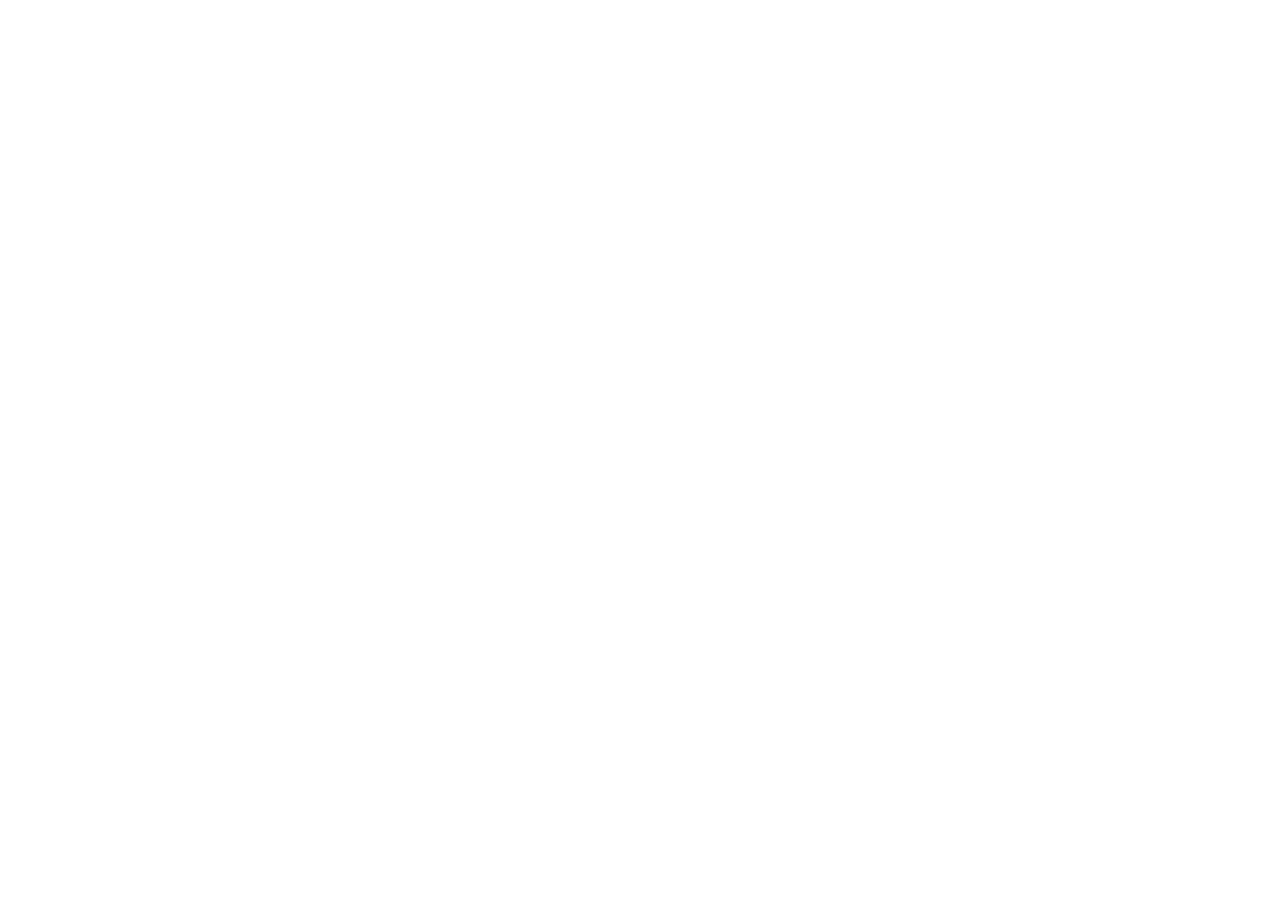
==== main.html @ a2ac189d "first commit" ====
<!DOCTYPE html PUBLIC "-//W3C//DTD XHTML 1.0 Transitional//EN" "http://www.w3.org/TR/xhtml1/DTD/xhtml1-transitional.dtd">
<html xmlns="http://www.w3.org/1999/xhtml">
<head>
<meta http-equiv="Content-Type" content="text/html; charset=UTF-8" />
<title>DDS Menu</title>
</head>

<body>
</body>

<script>

$(document).ready(function(){
    var obj=GetRequest();
    alert(obj.date+"--"+obj.meal+"--"+obj.location);
});

function getUrlParamValue(name) {
    var reg = new RegExp("(^|&)" + name + "=([^&]*)(&|$)", "i");
    var r = window.location.search.substr(1).match(reg);
    if (r != null) return decodeURIComponent(r[2]);
    return null;
}

function GetRequest() {
   var url = location.search;
   alert(url);
   var theRequest = new Object();
   if (url.indexOf("?") != -1) {
      var str = url.substr(1);
      strs = str.split("&");
      for(var i = 0; i < strs.length; i ++) {
         theRequest[strs[i].split("=")[0]]=decodeURIComponent((strs[i].split("=")[1]));
      }
   }
   return theRequest;
}
</script>
</html>
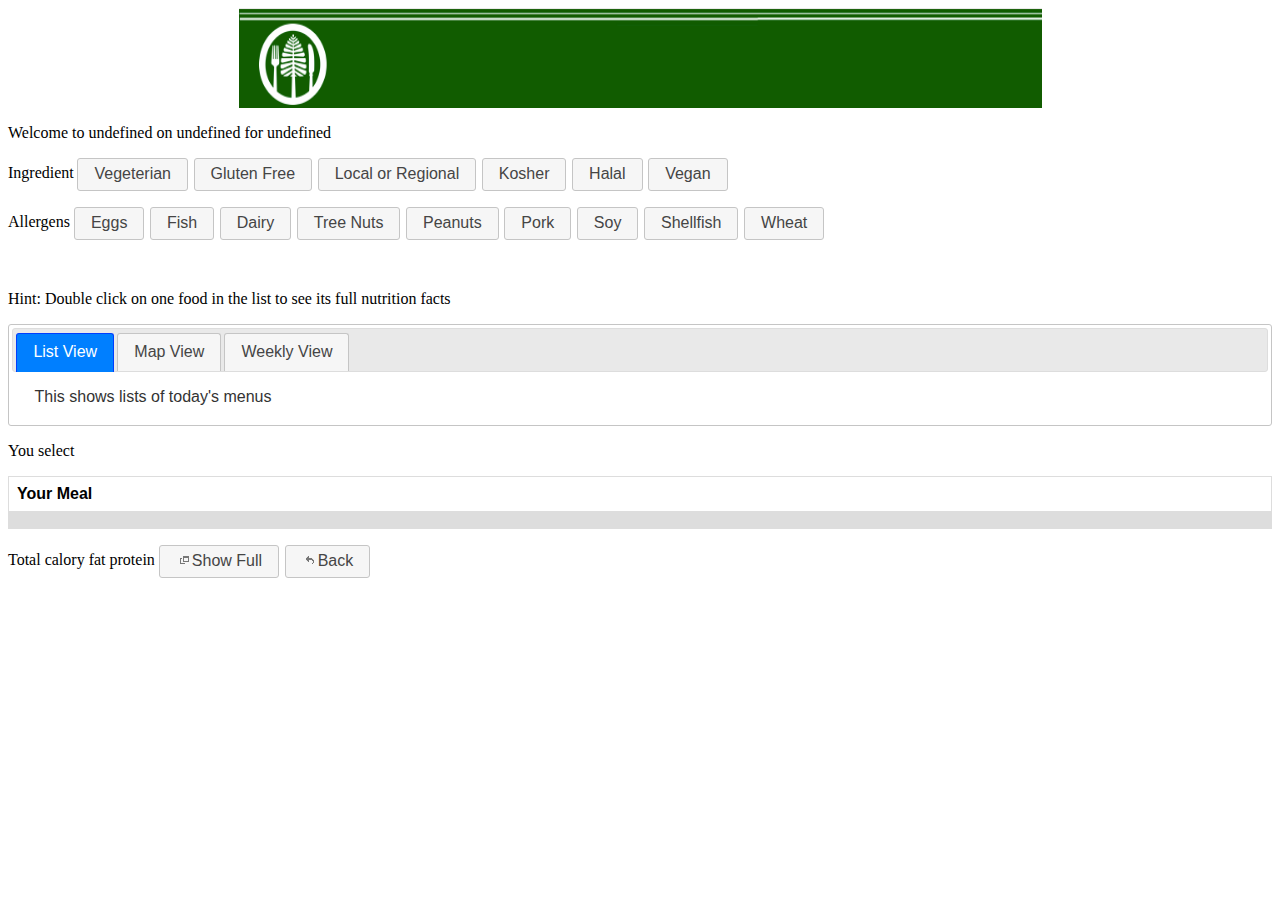
==== commit 9cd67e94: "Fix redirect bug, add tab view/table/buttons" ====
--- a/main.html
+++ b/main.html
@@ -3,17 +3,167 @@
 <head>
 <meta http-equiv="Content-Type" content="text/html; charset=UTF-8" />
 <title>DDS Menu</title>
+<style>
+table {
+    font-family: arial, sans-serif;
+    border-collapse: collapse;
+    width: 100%;
+}
+
+td, th {
+    border: 1px solid #dddddd;
+    text-align: left;
+    padding: 8px;
+}
+
+tr:nth-child(even) {
+    background-color: #dddddd;
+}
+</style>
 </head>
 
 <body>
+<div class="header">
+    <div align="center"><a href="#"><img src="header.png" alt="Insert Logo Here" name="Insert_logo" width="803" height="100" id="Insert_logo" style="background-color: #009900; display: block;"><a href="#"></a>
+      <!-- end .header -->
+    </div>
+</div>
+<p>
+  <label id="location">Welcome to </label>
+  <label id="date&meal"></label>
+</p>
+<p>
+<label>Ingredient</label>
+<label for="VegeterianButton">Vegeterian</label>
+<input type="checkbox" id="VegeterianButton" />
+<label for="GlutenFreeButton">Gluten Free</label>
+<input type="checkbox" id="GlutenFreeButton" />
+<label for="LocalButton">Local or Regional</label>
+<input type="checkbox" id="LocalButton" />
+<label for="KosherButton">Kosher</label>
+<input type="checkbox" id="KosherButton"/>
+<label for="HalalButton">Halal</label>
+<input type="checkbox" id="HalalButton" />
+<label for="VeganButton">Vegan</label>
+<input type="checkbox" id="VeganButton" />
+</p>
+<p>
+<label>Allergens</label>
+<label for="EggButton">Eggs</label>
+<input type="checkbox" id="EggButton" />
+<label for="FishButton">Fish</label>
+<input type="checkbox" id="FishButton" />
+<label for="DairyButton">Dairy</label>
+<input type="checkbox" id="DairyButton" />
+<label for="TreeNutsButton">Tree Nuts</label>
+<input type="checkbox" id="TreeNutsButton" />
+<label for="PeanutsButton">Peanuts</label>
+<input type="checkbox" id="PeanutsButton" />
+<label for="PorkButton">Pork</label>
+<input type="checkbox" id="PorkButton" />
+<label for="SoyButton">Soy</label>
+<input type="checkbox" id="SoyButton" />
+<label for="ShellfishButton">Shellfish</label>
+<input type="checkbox" id="ShellfishButton" />
+<label for="WheatButton">Wheat</label>
+<input type="checkbox" id="WheatButton" />
+</p>
+<br />
+<p>
+Hint: Double click on one food in the list to see its full nutrition facts
+</p>
+<div id="tabs">
+	<ul>
+		<li><a href="#tabs-1">List View</a></li>
+		<li><a href="#tabs-2">Map View</a></li>
+		<li><a href="#tabs-3">Weekly View</a></li>
+	</ul>
+	<div id="tabs-1">This shows lists of today's menus</div>
+	<div id="tabs-2">This shows the layout and menus of the Cafe</div>
+	<div id="tabs-3">This shows the week's menus</div>
+</div>
+<p>
+<label id="selection">You select </label>
+</p>
+<table>
+  <tr>
+    <th>Your Meal</th>
+  </tr>
+  <tr>
+    <td> </td>
+  </tr>
+</table>
+<p>
+<label id="meal">Total calory    fat    protein</label>
+<!--button id="showfull">Show Full</button-->
+<button id="showfull" class="ui-button ui-corner-all ui-widget">
+	<span class="ui-icon ui-icon-newwin"></span>Show Full
+</button>
+<button id="back" class="ui-button ui-corner-all ui-widget">
+	<span class="ui-icon ui-icon-arrowreturnthick-1-w"></span>Back
+</button>
+</p>
+<div id="fullnutrition" title="Nutrition Facts">
+	<!--p>Full nutrition facts table of the meal</p-->
+    <table>
+      <tr>
+        <th>Nutrition</th>
+        <th>Total Amount</th>
+      </tr>
+      <tr>
+        <td>Calory</td>
+        <td>0</td>
+      </tr>
+      <tr>
+        <td>Protein</td>
+        <td>0</td>
+      </tr>
+      <tr>
+        <td>Fat</td>
+        <td>0</td>
+      </tr>
+      <tr>
+        <td>Sodium</td>
+        <td>0</td>
+      </tr>
+      <tr>
+        <td>Cholesterol</td>
+        <td>0</td>
+      </tr>
+      <tr>
+        <td>Calcium</td>
+        <td>0</td>
+      </tr>
+</div>
 </body>
-
+<link href="jquery-ui.css" rel="stylesheet">
+<script src="external/jquery/jquery.js"></script>
+<script src="jquery-ui.js"></script>
 <script>
 
 $(document).ready(function(){
     var obj=GetRequest();
-    alert(obj.date+"--"+obj.meal+"--"+obj.location);
-});
+    //alert(obj.date+"--"+obj.meal+"--"+obj.location);
+	$("#location").append(obj.location + " on " + obj.date + " for " + obj.meal);
+});
+
+$("#VegeterianButton").button()
+$("#GlutenFreeButton").button()
+$("#LocalButton").button()
+$("#KosherButton").button()
+$("#HalalButton").button()
+$("#VeganButton").button()
+$("#EggButton").button()
+$("#FishButton").button()
+$("#DairyButton").button()
+$("#TreeNutsButton").button()
+$("#PeanutsButton").button()
+$("#PorkButton").button()
+$("#SoyButton").button()
+$("#ShellfishButton").button()
+$("#WheatButton").button()
+
+$( "#tabs" ).tabs();
 
 function getUrlParamValue(name) {
     var reg = new RegExp("(^|&)" + name + "=([^&]*)(&|$)", "i");
@@ -24,7 +174,7 @@
 
 function GetRequest() {
    var url = location.search;
-   alert(url);
+   //alert(url);
    var theRequest = new Object();
    if (url.indexOf("?") != -1) {
       var str = url.substr(1);
@@ -35,5 +185,34 @@
    }
    return theRequest;
 }
+
+$(function () {
+	var collection = $(".flag");
+	$.each(collection, function () {
+		$(this).addClass("start");
+	});
+});
+
+function dj(dom) {
+	var collection = $(".flag");
+	$.each(collection, function () {
+		$(this).removeClass("end");
+		$(this).addClass("start");
+	});
+	$(dom).removeClass("start");
+	$(dom).addClass("end");
+}
+
+$( "#fullnutrition" ).dialog({
+  autoOpen: false,
+  width: 300
+});
+$( "#showfull" ).click(function( event ) {
+  $( "#fullnutrition" ).dialog( "open" );
+  event.preventDefault();
+});
+$("#back").click(function(){
+	  window.location.href="index.html";
+  });
 </script>
 </html>
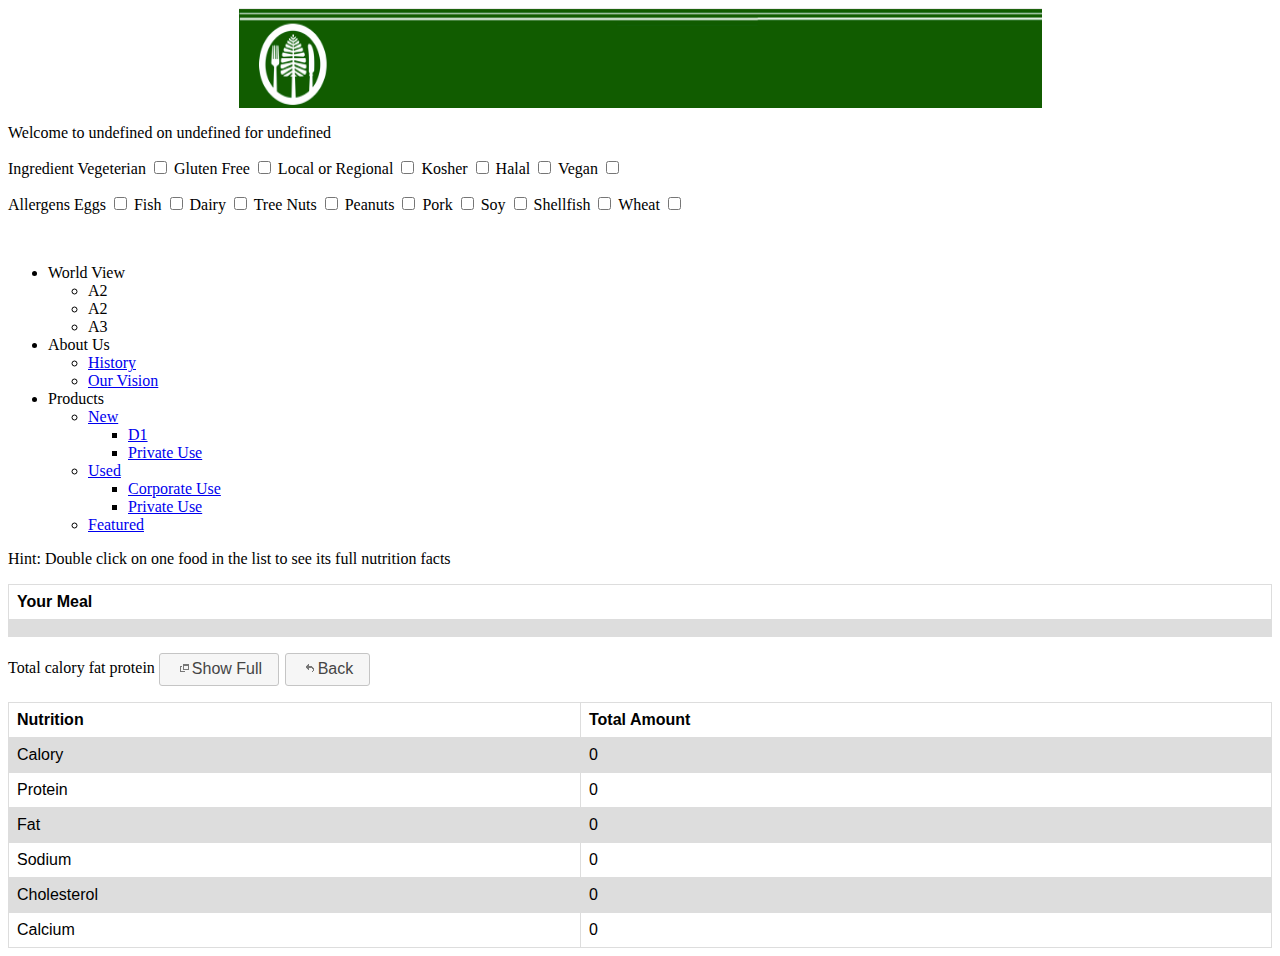
==== commit b9b89424: "SDK 2" ====
--- a/main.html
+++ b/main.html
@@ -3,6 +3,7 @@
 <head>
 <meta http-equiv="Content-Type" content="text/html; charset=UTF-8" />
 <title>DDS Menu</title>
+<!-- style for the meal table -->
 <style>
 table {
     font-family: arial, sans-serif;
@@ -28,10 +29,14 @@
       <!-- end .header -->
     </div>
 </div>
+
+<!-- title with the dining hall name, date and meal time-->
 <p>
   <label id="location">Welcome to </label>
   <label id="date&meal"></label>
 </p>
+
+<!--the tag buttons to toggle on/off-->
 <p>
 <label>Ingredient</label>
 <label for="VegeterianButton">Vegeterian</label>
@@ -69,22 +74,56 @@
 <input type="checkbox" id="WheatButton" />
 </p>
 <br />
+
+
+		<div id='jqxWidget'>
+            <div id='jqxMenu'>
+                <ul>
+                    <li id="World View">World View
+                        <ul>
+                            <li>
+                            	<div data-tooltip="This is A1">A2</div>
+                            </li>
+                            <li>
+                              	<div data-tooltip="This is A2">A2</div>
+                            </li>
+                            <li>
+                              	<div data-tooltip="This is A3">A3</div>
+                            </li>
+                          </ul>
+                        </li>
+                    <li>About Us
+                        <ul>
+                            <li><a href="#">History</a></li>
+                            <li><a href="#">Our Vision</a></li>
+                        </ul>
+                    </li>
+                    <li>Products
+                        <ul>
+                            <li><a href="#">New</a>
+                                <ul>
+                                    <li><a href="#">D1</a></li>
+                                    <li><a href="#">Private Use</a></li>
+                                </ul>
+                            </li>
+                            <li><a href="#">Used</a>
+                                <ul>
+                                    <li><a href="#">Corporate Use</a></li>
+                                    <li><a href="#">Private Use</a></li>
+                                </ul>
+                            </li>
+                            <li><a href="#">Featured</a></li>
+                         </ul>
+                    </li>
+                </ul>
+            </div>
+        </div>
+
+
 <p>
 Hint: Double click on one food in the list to see its full nutrition facts
 </p>
-<div id="tabs">
-	<ul>
-		<li><a href="#tabs-1">List View</a></li>
-		<li><a href="#tabs-2">Map View</a></li>
-		<li><a href="#tabs-3">Weekly View</a></li>
-	</ul>
-	<div id="tabs-1">This shows lists of today's menus</div>
-	<div id="tabs-2">This shows the layout and menus of the Cafe</div>
-	<div id="tabs-3">This shows the week's menus</div>
-</div>
-<p>
-<label id="selection">You select </label>
-</p>
+
 <table>
   <tr>
     <th>Your Meal</th>
@@ -103,6 +142,7 @@
 	<span class="ui-icon ui-icon-arrowreturnthick-1-w"></span>Back
 </button>
 </p>
+
 <div id="fullnutrition" title="Nutrition Facts">
 	<!--p>Full nutrition facts table of the meal</p-->
     <table>
@@ -136,17 +176,27 @@
       </tr>
 </div>
 </body>
+
 <link href="jquery-ui.css" rel="stylesheet">
-<script src="external/jquery/jquery.js"></script>
+<link rel="stylesheet" href="jqx/jqx.base.css" type="text/css" />
+<!--script type="text/javascript" src="jquery-1.11.1.min.js"></script-->
+<script type="text/javascript" src="jqx/jqxcore.js"></script>
+<script type="text/javascript" src="jqx/jqxmenu.js"></script>
+<script type="text/javascript" src="jqx/jqxtooltip.js"></script>
+<script type="text/javascript" src="jqx/jqxcheckbox.js"></script>
+<script type="text/javascript" src="jqx/jqxlistbox.js"></script>
+<!--script src="external/jquery/jquery.js"></script-->
 <script src="jquery-ui.js"></script>
+
 <script>
-
+// change the title with dining hall name, date and meal time
 $(document).ready(function(){
     var obj=GetRequest();
     //alert(obj.date+"--"+obj.meal+"--"+obj.location);
 	$("#location").append(obj.location + " on " + obj.date + " for " + obj.meal);
 });
 
+//add tags (they are buttons)
 $("#VegeterianButton").button()
 $("#GlutenFreeButton").button()
 $("#LocalButton").button()
@@ -165,12 +215,18 @@
 
 $( "#tabs" ).tabs();
 
+$( "#menu" ).menu();
+
+//$( "#accordion" ).accordion();
+
+/*
 function getUrlParamValue(name) {
     var reg = new RegExp("(^|&)" + name + "=([^&]*)(&|$)", "i");
     var r = window.location.search.substr(1).match(reg);
     if (r != null) return decodeURIComponent(r[2]);
     return null;
 }
+*/
 
 function GetRequest() {
    var url = location.search;
@@ -186,6 +242,7 @@
    return theRequest;
 }
 
+// below are two functions to toggle tag buttons on/off to indicate integredient and allergens
 $(function () {
 	var collection = $(".flag");
 	$.each(collection, function () {
@@ -203,16 +260,54 @@
 	$(dom).addClass("end");
 }
 
+// the dialog for meal's full nutritions
 $( "#fullnutrition" ).dialog({
   autoOpen: false,
   width: 300
 });
+
+// function to show full nutritions of the meal with a dialog
 $( "#showfull" ).click(function( event ) {
   $( "#fullnutrition" ).dialog( "open" );
   event.preventDefault();
 });
+
+// back to entrance page
 $("#back").click(function(){
 	  window.location.href="index.html";
   });
+  
+$(document).ready(function() {
+    $("#jqxMenu").jqxMenu({
+      width: 450,
+      height: 30
+    });
+
+    var items = $("[data-tooltip]");
+    for (var i = 0; i < items.length; i++) {
+      var liElement = $(items[i]).parent();
+      var content = $(items[i]).attr("data-tooltip");
+      liElement.jqxTooltip({
+        content: content
+      });
+    }
+	
+	//$('#jqxMenu').jqxMenu({animationHideDuration: 1000 });
+	$('#jqxMenu').on('itemclick', function (event) {
+    	var element = event.args;
+		var itemtext = $(args).text();
+		var that = this;
+		setTimeout(function () {
+			var dblclick = parseInt($(that).data('double'), 10);
+			if (dblclick > 0) {
+				alert("double click");
+				$(that).data('double', dblclick - 1);
+			} else {
+				alert("click");
+				$("#jqxWidget").jqxListBox('unselectIndex', index);
+			}
+		}, 300);
+    });
+});
 </script>
 </html>
--- a/jqx/jqx.base.css
+++ b/jqx/jqx.base.css
@@ -0,0 +1,6801 @@
+﻿/*Rounded Corners*/
+/*top-left rounded Corners*/
+.jqx-rc-tl
+{
+    -moz-border-radius-topleft: 3px;
+    -webkit-border-top-left-radius: 3px;
+    border-top-left-radius: 3px;
+}
+/*top-right rounded Corners*/
+.jqx-rc-tr
+{
+    -moz-border-radius-topright: 3px;
+    -webkit-border-top-right-radius: 3px;
+    border-top-right-radius: 3px;
+}
+/*bottom-left rounded Corners*/
+.jqx-rc-bl
+{
+    -moz-border-radius-bottomleft: 3px;
+    -webkit-border-bottom-left-radius: 3px;
+    border-bottom-left-radius: 3px;
+}
+/*bottom-right rounded Corners*/
+.jqx-rc-br
+{
+    -moz-border-radius-bottomright: 3px;
+    -webkit-border-bottom-right-radius: 3px;
+    border-bottom-right-radius: 3px;
+}
+/*top rounded Corners*/
+.jqx-rc-t
+{
+    -moz-border-radius-topleft: 3px;
+    -webkit-border-top-left-radius: 3px;
+    border-top-left-radius: 3px;
+    -moz-border-radius-topright: 3px;
+    -webkit-border-top-right-radius: 3px;
+    border-top-right-radius: 3px;
+}
+/*bottom rounded Corners*/
+.jqx-rc-b
+{
+    -moz-border-radius-bottomleft: 3px;
+    -webkit-border-bottom-left-radius: 3px;
+    border-bottom-left-radius: 3px;
+    -moz-border-radius-bottomright: 3px;
+    -webkit-border-bottom-right-radius: 3px;
+    border-bottom-right-radius: 3px;
+}
+/*right rounded Corners*/
+.jqx-rc-r
+{
+    -moz-border-radius-topright: 3px;
+    -webkit-border-top-right-radius: 3px;
+    border-top-right-radius: 3px;
+    -moz-border-radius-bottomright: 3px;
+    -webkit-border-bottom-right-radius: 3px;
+    border-bottom-right-radius: 3px;
+}
+/*left rounded Corners*/
+.jqx-rc-l
+{
+    -moz-border-radius-topleft: 3px;
+    -webkit-border-top-left-radius: 3px;
+    border-top-left-radius: 3px;
+    -moz-border-radius-bottomleft: 3px;
+    -webkit-border-bottom-left-radius: 3px;
+    border-bottom-left-radius: 3px;
+}
+/*all rounded Corners*/
+.jqx-rc-all
+{
+    -moz-border-radius: 3px;
+    -webkit-border-radius: 3px;
+    border-radius: 3px;
+}
+/*reset rounded corners*/
+.jqx-rc-reset
+{
+    -moz-border-radius: 0px !important;
+    -webkit-border-radius: 0px !important;
+    border-radius: 0px !important;
+}
+
+/*Reset Style*/
+.jqx-reset
+{
+    padding: 0;
+    margin: 0;
+    border: none;
+    background: transparent;
+    outline: none;
+    box-sizing: content-box;
+}
+.jqx-clear {
+    align:left; valign:top; left: 0px; top: 0px; -webkit-appearance: none !important; outline: none !important; padding: 0px; margin: 0px;
+}
+.jqx-popup {
+    box-sizing: content-box;
+}
+.jqx-position-reset {
+    position: static !important; 
+}
+.jqx-border-reset {
+    border: none !important;
+}
+.jqx-overflow-hidden {
+    overflow: hidden !important;
+}
+.jqx-position-relative {
+    position: relative !important;
+}
+.jqx-position-absolute {
+    position: absolute !important;
+}
+.jqx-max-size {
+    width: 100% !important;
+    height: 100% !important;
+}
+.jqx-background-reset {
+    background: transparent !important;
+}
+/*Disable browser selection*/
+.jqx-disableselect
+{
+    -webkit-user-select: none;
+    -moz-user-select: none;
+    user-select: none;
+    -ms-user-select:none;
+    -webkit-touch-callout:none;
+    -webkit-tap-highlight-color: rgba(0,0,0,0);
+}
+.jqx-enableselect {
+    -webkit-user-select: text;
+    -moz-user-select: text;
+    -ms-user-select:text;
+    user-select:all;
+}
+.jqx-hideborder
+{
+    border: none !important;
+}
+.jqx-hidescrollbars
+{
+    overflow: hidden !important;
+}
+/*jqxButton, jqxToggleButton, jqxRepeatButton Style*/
+.jqx-button{outline: none; border: 1px solid transparent; padding: 3px; text-align: center; vertical-align: central; margin: 0 0 0 0; cursor: default; }
+button.jqx-button, input[type=button].jqx-button,  input[type=submit].jqx-button {
+    box-sizing: border-box !important; -moz-box-sizing: border-box !important; 
+}
+
+.jqx-buttongroup{}
+.jqx-group-button-normal {
+    vertical-align: middle;
+    text-align: center;
+}
+/*applied to the link button's anchor element.*/
+.jqx-link
+{
+    text-decoration: none;
+    color: #111111;
+}
+
+/*shows elements.*/
+.jqx-visible
+{
+    display: block;
+}
+/*hides elements.*/
+.jqx-hidden
+{
+    display: none;
+}
+.jqx-widget, .jqx-widget-content, .jqx-widget-header, .jqx-fill-state-normal {
+    line-height: 1.231;
+}
+/*jqxGauge Style*/
+.jqx-gauge-label, .jqx-gauge-caption
+{
+    fill: #333333;
+    color: #333333;
+    font-size: 11px;
+    font-family: Verdana;
+}
+.jqx-knob {
+ text-align: center;
+}
+/*jqxChart Style*/
+.jqx-knob-label,
+.jqx-chart-axis-text,
+.jqx-chart-label-text, 
+.jqx-chart-tooltip-text, 
+.jqx-chart-legend-text
+{
+    fill: #333333;
+    color: #333333;
+    font-size: 11px;
+    font-family: Verdana;
+}
+.jqx-chart-axis-description
+{
+    fill: #555555;
+    color: #555555;
+    font-size: 11px;
+    font-family: Verdana;
+}
+.jqx-chart-title-text
+{
+    fill: #111111;
+    color: #111111;
+    font-size: 14px;
+    font-weight: bold;
+    font-family: Verdana;
+}
+.jqx-chart-title-description
+{
+    fill: #111111;
+    color: #111111;
+    font-size: 12px;
+    font-weight: normal;
+    font-family: Verdana;
+}
+
+/*applied to the Grid's element.*/
+.jqx-grid
+{
+    overflow: hidden;
+    border-style: solid;
+    border-width: 1px;
+}
+/*applied to the Pager.*/
+.jqx-grid-pager
+{
+    border: none;
+    border-top: 1px solid transparent;
+}
+/*applied to the Top Pager.*/
+.jqx-grid-pager-top
+{
+    border: none;
+    border-bottom: 1px solid transparent;
+}
+.jqx-grid-pager-number{
+    padding: 2px 5px;
+    text-decoration: none;
+    margin: 1px;
+    border: 1px solid transparent;
+    color: inherit !important;
+    *color: expression(this.parentNode.currentStyle['color']) !important;     
+    outline: none;
+    font-weight: normal !important;
+}
+.jqx-grid-menu-item-touch {
+    padding-top: 6px !important;
+    padding-bottom: 6px !important;
+}
+/*applied to the Grid's bottom-right area between the horizontal and vertical scrollbars.*/
+.jqx-grid-bottomright
+{
+   
+}
+/*applied to the Grid's header area.*/
+.jqx-grid-header 
+{
+    border-style: solid;
+    border-width: 0px 0px 1px 0px;
+    overflow: hidden;
+    border-color: transparent;
+    margin: 0px;
+    padding: 0px;
+ }
+ /*applied to the columns.*/
+.jqx-grid-column-header, .jqx-grid-columngroup-header {
+    border-style: solid;
+    border-width: 0px 1px 0px 0px;
+    border-color: transparent;
+    white-space: nowrap;
+    border-style: solid;
+    font-weight: normal;  
+    overflow: hidden;
+    text-align: left;
+    padding: 0px;
+    margin: 0px;
+ }
+.jqx-grid-column-header-rtl, .jqx-grid-columngroup-header-rtl {
+    border-width: 0px 0px 0px 1px;
+}
+.jqx-grid-columngroup-header {
+    border-bottom-width: 1px;
+    border-left-width: 1px;
+}
+ /*applied to the column's button.*/
+ .jqx-grid-column-menubutton {
+    border-style: solid;
+    border-width: 0px 0px 0px 1px;
+    border-color: transparent;
+    background-image: url('images/menubutton.png');
+    background-repeat: no-repeat;
+    background-position: center;
+    cursor: pointer;
+ }
+.jqx-grid-column-menubutton-rtl {
+    border-width: 0px 1px 0px 0px;
+}
+ /*applied to the column's sort button when the sort order is ascending.*/
+ .jqx-grid-column-sortascbutton {
+    border: none;
+    background-image: url('images/sortascbutton.png');
+    background-repeat: no-repeat;
+    background-position: center;
+    cursor: pointer;
+ }
+ /*applied to the column's sort button when the sort order is descending.*/
+  .jqx-grid-column-sortdescbutton {
+    border: none;
+    background-image: url('images/sortdescbutton.png');
+    background-repeat: no-repeat;
+    background-position: center;
+    cursor: pointer;
+ }
+  /*applied to the column's filter button.*/
+  .jqx-grid-column-filterbutton
+ {
+    border: none;
+    background-image: url('images/filter.png');
+    background-repeat: no-repeat;
+    background-position: center;
+ }
+  /*applied to the column's resize line.*/
+ .jqx-grid-column-resizeline {
+   border-right: 1px dotted #555; 
+ }
+ /*applied to the validation popup during cell editing.*/
+ .jqx-grid-validation
+ {
+    background: #df2227 !important;
+    color: #fff  !important;
+    padding: 4px 8px;
+ }
+.jqx-grid-validation-label {
+    color: #fff !important;
+    background: #df2227 !important;
+    border: 1px solid #df2227 !important;    
+}
+  .jqx-grid-validation-arrow-up
+ {
+    background-image: url('images/red_arrow_up.png');
+    background-repeat: no-repeat;
+    background-position: center center;
+ }
+  .jqx-grid-validation-arrow-down
+ {
+    background-image: url('images/red_arrow_down.png');
+    background-repeat: no-repeat;
+    background-position: center center;
+ }
+  /*applied to the column's resize start line.*/
+  .jqx-grid-column-resizestartline {
+   border-right: 1px solid #444; 
+ }
+  /*applied to the sort ascending menu item in the Grid's Context Menu*/
+ .jqx-grid-sortasc-icon
+ {
+    background-image: url('images/sortasc.png');
+    background-repeat: no-repeat;
+    background-position: left center;
+    width: 16px;
+    height: 16px;
+    float: left;
+    margin-left: -4px;
+    margin-right: 4px;
+ }
+  /*applied to the sort ascending menu item in the Grid's Context Menu*/
+ .jqx-grid-sortdesc-icon
+ {
+    background-image: url('images/sortdesc.png');
+    background-repeat: no-repeat;
+    background-position: left center;
+    width: 16px;
+    height: 16px;
+    float: left;
+    margin-left: -4px;
+    margin-right: 4px;
+ }
+  /*applied to the grid menu's sort remove item/*/
+ .jqx-grid-sortremove-icon
+ {
+    background-image: url('images/sortremove.png');
+    background-repeat: no-repeat;
+    background-position: left center;
+    width: 16px;
+    height: 16px;
+    float: left;
+    margin-left: -4px;
+    margin-right: 4px;
+ }
+   /*applied to the grouping column's drag and drop item when the drop operation is allowed.*/
+ .jqx-grid-drag-icon
+ {
+    background-image: url('images/drag.png');
+    background-repeat: no-repeat;
+    background-position: left center;
+    width: 16px;
+    height: 16px;
+ }
+   /*applied to the grouping column's drag and drop item when the drop operation is not allowed.*/
+ .jqx-grid-dragcancel-icon
+ {
+    background-image: url('images/dragcancel.png');
+    background-repeat: no-repeat;
+    background-position: left center;
+    width: 16px;
+    height: 16px;
+ }
+ /*applied to the 'group by' menu item.*/
+ .jqx-grid-groupby-icon
+ {
+    background-repeat: no-repeat;
+    background-position: left center;
+    width: 16px;
+    height: 16px;
+    float: left;
+    margin-left: -4px;
+    margin-right: 4px;
+ }
+/*applied to the column anchor tags.*/
+ .jqx-grid-column-header a:link, .jqx-grid-column-header a:visited
+ {
+    display: block;
+    margin: 4px;
+    height: 18px;
+    line-height: 18px !important;
+    color: inherit;
+    outline: 0 none;
+    text-decoration: none;
+    cursor: pointer;
+}
+.jqx-grid-toolbar a:link, .jqx-grid-toolbar a:visited {
+    margin: 4px;
+    height: 18px;
+    line-height: 18px !important;
+    color: inherit;
+    outline: 0 none;
+    text-decoration: none;
+    cursor: pointer;
+}
+/*applied to the groups header area.*/
+ .jqx-grid-groups-header, .jqx-grid-toolbar, .jqx-scheduler-toolbar {
+    border-style: solid;
+    border-width: 0px 0px 1px 0px;
+    border-color: #aaa;
+    white-space: nowrap;
+    overflow: hidden;
+    text-align: left;
+    padding: 0px;
+    margin: 0px;
+ }
+/*applied to a grouping row.*/
+ .jqx-grid-groups-row {
+    font-weight:bold;
+    white-space: nowrap;
+    text-align: left;
+    padding: 0px;
+    top: 50%;
+    margin-top: -8px;
+ }
+ /*applied to the row details.*/
+ .jqx-grid-groups-row-details {
+    font-weight: normal;
+ }
+ /*applied to a grouping column.*/
+ .jqx-grid-group-column 
+ {
+    border: 1px solid transparent;
+    white-space: nowrap;
+    border-style: solid;
+    font-weight: normal;  
+    overflow: hidden;
+    text-align: left;
+    padding: 0px;
+    margin: 0px;
+ }
+ /*applied to the lines between the group columns.*/
+  .jqx-grid-group-column-line
+ {
+    background: #aaa;
+ }
+ /*applied to the drop line indicators displayed in the grouping header.*/
+  .jqx-grid-group-drag-line
+ {
+    background: #80be09;
+ }
+ /*applied to the anchor tags inside a grouping column.*/
+ .jqx-grid-group-column  a:link{
+    display: block;
+    margin: 4px;
+    height: 18px;
+    line-height: 18px !important;
+    outline: 0 none;
+    text-decoration: none;
+    cursor: pointer;
+    color: inherit;
+    *color: expression(this.parentNode.currentStyle['color']);     
+}
+ .jqx-grid-group-column  a:visited{
+    color: inherit;
+    display: block;
+    margin: 4px;
+    height: 18px;
+    line-height: 18px !important;
+    outline: 0 none;
+    text-decoration: none;
+    cursor: pointer;
+     *color: expression(this.parentNode.currentStyle['color']);    
+}
+/*applied to a grid cell*/
+.jqx-grid-cell {
+    border-style: solid;
+    border-width: 0px 1px 1px 0px;
+    margin-right: 1px;
+    margin-bottom: 1px;
+    border-color: transparent;  
+    background: #fff;
+    white-space: nowrap;
+    font-weight: normal; 
+    font-size: inherit;
+    overflow: hidden; 
+    position: absolute !important; 
+    height: 100%; 
+ }
+.jqx-grid-cell-locked {
+    color: #aaa !important;
+}
+.jqx-grid-cell-left-align {
+    overflow: hidden;
+    text-overflow: ellipsis;
+    padding-bottom: 2px; 
+    text-align: left; 
+    margin-right: 2px; 
+    margin-left: 4px;
+}
+.jqx-grid-cell-middle-align {
+    text-overflow: ellipsis;
+    overflow: hidden;
+    padding-bottom: 2px; 
+    text-align: center;
+}
+.jqx-grid-cell-right-align {
+    overflow: hidden; 
+    text-overflow: ellipsis; 
+    padding-bottom: 2px; 
+    text-align: right; 
+    margin-right: 4px; 
+    margin-left: 2px;
+}
+
+/*applied to a grid cell that is part of a rows group.*/
+ .jqx-grid-group-cell{ 
+    overflow: hidden; 
+    position: absolute !important; 
+    height: 100%; 
+    background: #fff;
+ }
+/*applied to the grid cells in the sort column*/
+ .jqx-grid-cell-sort {
+    background-color: #f0f0f0;
+ }
+
+ /*applied to the grid cells in the filter column*/
+ .jqx-grid-cell-filter {
+    background-color: #e6e6e6;
+ }
+.jqx-grid-cell-add-new-row {
+    background: #fdfcf3 !important;
+    color: #000 !important;
+}
+
+ /*applied to the grid cells area.*/
+.jqx-grid-content {
+    border-style: solid;
+    border-width: 0px 0px 0px 0px;
+    border-color: transparent;
+    white-space: nowrap;
+    overflow: hidden;
+ }
+ /*applied to a grid cell that is part of a rows group.*/
+.jqx-grid-group-cell, .jqx-grid-empty-cell {
+    border-style: solid;
+    border-width: 0px 0px 1px 0px;
+    white-space: nowrap;
+    font-weight: normal;   
+ }
+.jqx-widget .jqx-grid-cleared-cell, .jqx-grid-cleared-cell {
+    border: transparent !important;
+}
+.jqx-grid-cell-wrap {white-space: normal !important;}
+
+.jqx-tree-grid-indent {
+    width: 15px;
+    display: inline-block;
+    height: 8px;
+    overflow: hidden;
+    vertical-align: top;
+}
+.jqx-tree-grid-title {
+    text-decoration: none;
+    vertical-align: top;
+    white-space: nowrap;
+    overflow: hidden;
+    text-overflow: ellipsis;
+}
+.jqx-tree-grid-collapse-button, .jqx-tree-grid-expand-button {
+    display: inline-block;
+    margin-top: 0px;
+    margin-right: 0px;
+    position: relative;
+    width: 15px;
+    height: 16px;   
+    vertical-align: top;
+}
+.jqx-tree-grid-checkbox {
+   float: none !important; 
+   width: 14px;
+   height: 14px;
+   cursor: pointer;
+   margin-right: 2px !important;
+   margin-left: 2px !important;
+}
+.jqx-tree-grid-icon {
+   float: none !important; 
+   width: 14px;
+   height: 14px;
+   margin-right: 4px;
+}
+.jqx-tree-grid-icon-rtl {
+   margin-right: 0px;
+   margin-left: 4px;
+}
+.jqx-tree-grid-icon-size {
+   width: 14px;
+   height: 14px;
+   line-height: 16px;
+}
+
+.jqx-tree-grid-checkbox-tick {
+    width: 100%;
+    height: 100%;
+}
+.jqx-tree-grid-expand-button {
+    height: 16px;
+    width: 15px;
+    vertical-align: top;
+}
+
+/*applied to a cell in jqxDataTable*/
+.jqx-cell {
+    min-height: 23px;
+    padding: 6px 4px;
+    margin: 0;
+    border-collapse: separate;
+    border-spacing: 0px;
+    overflow: hidden;
+    text-overflow: ellipsis;
+    border: 1px solid transparent;
+    border-top-width: 0px;
+    border-left-width: 0px;
+    box-sizing: border-box;
+    -moz-box-sizing: border-box;
+    white-space: normal;
+    line-height: 1.231;
+}
+.jqx-grid-cell-nowrap {white-space: nowrap;}
+
+.jqx-cell-editor {
+    padding-left: 4px !important;
+    padding-right: 3px !important;
+}
+.jqx-left-align {
+    text-align: left;
+}
+.jqx-center-align {
+    text-align: center;
+}
+.jqx-right-align {
+    text-align: right;
+}
+.jqx-top-align {
+    vertical-align:top;
+}
+.jqx-bottom-align {
+    vertical-align: bottom;
+}
+
+.jqx-grid-table .jqx-grid-cell {
+    position: static !important;
+    zoom: 1 !important;
+}
+/*applied to the Grid's Table element.*/
+.jqx-grid-table {
+    font-size: 13px;
+    table-layout: fixed;
+    margin: 0px;
+    padding: 0px;
+    border-collapse: separate;
+    border-spacing: 0px;
+    -webkit-overflow-scrolling: touch;
+    outline: none;
+    zoom: 1 !important;
+    empty-cells: show;
+    border-right: 1px solid #aaa;
+    line-height: 1.231;
+    width: auto;
+    border: none;
+}
+.jqx-grid-table-rtl {
+    border-left-width: 1px;
+    border-right-width: 0px;
+}
+.jqx-details table {
+   border-collapse: collapse;
+   table-layout: fixed;
+   border-spacing: 0px;
+}
+
+ /*applied to a grid cell that is part of a details row and grouping is enabled.*/
+.jqx-grid-group-details-cell {
+
+ }
+ /*applied to a grid cell that is part of a details row.*/
+.jqx-grid-details-cell {
+    border-width: 0px 1px 0px 0px;
+ }
+  /*applied to a grid cell. Represents the alternating cell background.*/
+.jqx-grid-cell-alt {
+    background: #f9f9f9;  
+ }
+/*applied to a sorted and alternating grid cell*/
+.jqx-grid-cell-sort-alt {
+    background-color: #e5e5e5;
+ }/*applied to a sorted and alternating grid cell*/
+.jqx-grid-cell-filter-alt {
+    background-color: #f0f0f0;
+ }
+  /*applied to a pinned grid cell.*/
+.jqx-grid-cell-pinned {
+    background-color: #e5e5e5;
+ }
+ /*applied to a pinned grid cell. Represents the alternating cell background.*/
+.jqx-grid-cell-pinned-alt {
+    background-color: #e5e5e5;
+ }
+ /*applied to a selected grid cell.*/
+ .jqx-grid-cell-selected {
+    border-left: 0px solid transparent;
+ }
+ .jqx-cell-rtl {
+   border-left-width: 1px;
+   border-right-width: 0px;
+ }
+ .jqx-grid-cell-rtl {
+    border-width: 0px 0px 1px 1px;
+ }
+ .jqx-grid-table .jqx-grid-cell {
+   border-width: 0px 0px 1px 1px;
+ }
+.jqx-grid-table-one-cell {
+    border: none;
+    border-right-width: 1px;
+    border-right-style:solid;
+    border-right-color:#aaa;
+}
+
+ .jqx-grid-table .jqx-grid-cell:first-child {
+    border-left-width: 0px;
+ }
+
+  /*applied to the selection area.*/
+ .jqx-grid-selectionarea {
+    border: 1px solid transparent;
+    opacity: 0.5;
+    filter: alpha(opacity=50);
+ }
+ /*applied to a hovered grid cell.*/
+ .jqx-grid-cell-hover {
+    border-color: transparent;
+ }
+  /*applied to a grid cell when the grid is empty.*/
+ .jqx-grid-empty-cell{ overflow: visible; border-bottom: none;}
+
+ /*applied to the Grid when its loading the data.*/
+ .jqx-grid-load
+{
+    padding-right: 0px;
+    background-image: url(images/loader.gif);
+    background-position: 50% 50%;
+    background-repeat: no-repeat;  
+    z-index: 9999;
+    display: block;
+}
+/*applied to a group's collapse button.*/
+.jqx-grid-group-collapse
+{
+    padding-right: 0px;
+    background-image: url(images/icon-right.png);
+    background-position: 50% 50%;
+    background-repeat: no-repeat;
+    cursor: pointer;
+}
+.jqx-grid-group-collapse-rtl
+{
+    padding-right: 0px;
+    background-image: url(images/icon-left.png);
+    background-position: 50% 50%;
+    background-repeat: no-repeat;
+    cursor: pointer;
+}
+/*applied to a group's expand button.*/
+.jqx-grid-group-expand, .jqx-grid-group-expand-rtl
+{
+    padding-right: 0px;
+    background-image: url(images/icon-down.png);
+    background-position: 50% 50%;
+    background-repeat: no-repeat;
+    cursor: pointer;
+}
+/*jqxProgresBar Style*/
+.jqx-progressbar
+{
+    position: relative;
+    overflow: hidden;
+    outline: none;
+    border: 1px solid transparent;
+    height: 2em;
+}
+/*applied to the progressbar's value element*/
+.jqx-progressbar-value
+{
+    outline: none;
+    border: 0px solid transparent;
+    height: 100%;
+}
+/*applied to the progress bar's vertical value element- when the widget's orientation is 'vertical'*/
+.jqx-progressbar-value-vertical
+{
+    outline: none;
+    border: 0px solid transparent;
+    height: 100%;
+    background: transparent;
+}
+/*applied to the progressbar's text element*/
+.jqx-progressbar-text
+{
+    font-size: 10px;
+    border: none;
+}
+/*applied to the progress bar when the widget is in disabled state*/
+.jqx-progressbar-disabled
+{
+    outline: none;
+    border: 1px solid transparent; 
+    height: 2em;
+}
+
+/*jqxMenu Style*/
+.jqx-menu
+{
+    border: 1px solid transparent;
+    float: none;
+    margin: 0px;
+    height: 100%;
+    padding: 0px;
+    overflow: hidden;
+    text-align: left;
+}
+.jqx-menu-dropdown-column
+{
+    float: left;
+}
+/*applied to the menu when it is horizontal. Sets the menu's background*/
+.jqx-menu-horizontal
+{
+    margin: 0px;
+    padding: 0px;
+    overflow: hidden;
+    text-align: center;
+}
+/*applied to the menu when it is vertical. Sets the menu's background*/
+.jqx-menu-vertical
+{
+    text-align: left;
+}
+/*applied to the sub menu. Sets the sub menu's background*/
+.jqx-menu-dropdown
+{
+    left: 100%;
+    margin: 0px;
+    padding: 0px;
+    right: 0;
+    overflow: hidden;
+    display: none;
+    float: none;
+    width: 150px;
+    border-style: solid;
+    border-width: 1px;
+    text-align: left;
+    padding: 2px;
+}
+/*applied to the sub menu's ul elements.*/
+.jqx-menu-dropdown ul
+{
+    left: 100%;
+    margin: 0px;
+    padding: 0px;
+    right: 0;
+    overflow: hidden;
+    border: none;
+}
+/*applied to the menu's ul elements.*/
+.jqx-menu ul
+{
+    left: 100%;
+    margin: 0px;
+    padding: 2px;
+    right: 0;
+    overflow: hidden;
+    background-color: transparent;
+    border: none;
+}
+/*applied to the menu's li elements.*/
+.jqx-menu li, .jqx-menu-dropdown li
+{
+    line-height: 1.3 !important;
+}
+/*applied to the top level menu items.*/
+.jqx-menu-item-top
+{
+    border: 1px solid transparent;
+    text-indent: 0;
+    list-style: none;
+    padding: 4px 8px 4px 8px;
+    left: 100%;
+    overflow: hidden;
+    color: inherit;
+    right: 0;
+    margin: 0px 1px 0px 1px;
+    cursor: pointer;
+}
+/*applied to the sub menu items.*/
+.jqx-menu-item
+{
+    border: 1px solid transparent;
+    text-indent: 0;
+    list-style: none;
+    padding: 4px 8px 4px 8px;
+    margin: 1px;
+    float: none;
+    overflow: hidden;
+    left: 100%;
+    color: inherit;
+    right: 0;
+    text-align: left;
+    cursor: pointer;
+    *color: expression(this.parentNode.currentStyle['color']);     
+}
+/*applied to a sub menu item when the mouse is over the item.*/
+.jqx-menu-item-hover
+{
+    color: inherit;
+    right: 0;
+    list-style: none;
+    margin: 1px;
+    left: 100%;
+    padding: 4px 8px 4px 8px;
+    text-align: left;
+    cursor: pointer;
+    *color: expression(this.parentNode.currentStyle['color']);     
+}
+/*applied to a top-level menu item when the mouse is over it.*/
+.jqx-menu-item-top-hover
+{
+    color: inherit;
+    right: 0;
+    list-style: none;
+    margin: 0px 1px 0px 1px;
+    left: 100%;
+    padding: 4px 8px 4px 8px;
+    top: 50%;
+    cursor: pointer;
+    *color: expression(this.parentNode.currentStyle['color']);     
+}
+/*applied to a sub menu item when its sub menu is opened.*/
+.jqx-menu-item-selected
+{
+    right: 0;
+    list-style: none;
+    margin: 1px;
+    left: 100%;
+    padding: 4px 8px 4px 8px;
+    text-align: left;
+    cursor: pointer;
+    *color: expression(this.parentNode.currentStyle['color']);     
+}
+/*applied to a disabled sub menu item.*/
+.jqx-menu-item-disabled
+{
+
+}
+/*applied to a top-level menu item when its sub menu is opened.*/
+.jqx-menu-item-top-selected
+{
+    right: 0;
+    list-style: none;
+    margin: 0px 1px 0px 1px;
+    left: 100%;
+    padding: 4px 8px 4px 8px;
+    cursor: pointer;
+}
+/*applied to the menu separator items.*/
+.jqx-menu-item-separator
+{
+    text-indent: 0;
+    background-color: #ddd;
+    border: none;
+    list-style: none;
+    height: 1px;
+    line-height:0 !important;
+    padding: 0px;
+    margin: 1px 2px 1px 2px;
+    float: none;
+    overflow: hidden;
+    left: 100%;
+    color: inherit;
+    right: 0;
+    font-size: 1px;
+}
+/*applied to a sub menu item when it has sub menu items. Displays right arrow icon.*/
+.jqx-menu-item-arrow-right
+{
+    background-image: url(images/icon-right.png);
+}
+/*applied to a sub menu item when it has sub menu items. Displays down arrow icon.*/
+.jqx-menu-item-arrow-down
+{
+    background-image: url(images/icon-down.png);
+}
+/*applied to a sub menu item when it has sub menu items. Displays up arrow icon.*/
+.jqx-menu-item-arrow-up
+{
+    background-image: url(images/icon-up.png);
+}
+.jqx-menu-minimized {
+    position: relative;
+}
+.jqx-menu-title {
+    position: relative;
+    float: right;
+    margin-top: 4px;
+    padding-top: 4px;
+    padding-right: 20px;
+}
+.jqx-menu-minimized-button
+{
+    background-image: url('images/icon-menu-minimized.png');
+    background-repeat: no-repeat;
+    background-position: left center;
+    height: 24px;
+    width: 24px;
+    padding: 0px;
+    margin-left: 7px;
+    margin-top: 4px;
+    float : left;
+}
+.jqx-menu-ul-minimized {
+    display: block!important;
+    width: auto !important;
+}
+.jqx-menu-ul-minimized ul {
+    margin-top: 0px;
+    margin-bottom: 0px;
+    padding-top: 0px;
+    padding-bottom: 0px;
+    -webkit-box-shadow: none !important;
+    -moz-box-shadow   : none !important;
+    -o-box-shadow     : none !important;
+    box-shadow        : none !important;
+}
+.jqx-menu-minimized li:last-child {
+    padding-bottom: 0px;
+    margin: 0px;
+}
+.jqx-menu-item-arrow-right, .jqx-menu-item-arrow-down, .jqx-menu-item-arrow-up, .jqx-menu-item-arrow-right {
+    background-position: 100% 50%;
+    background-repeat: no-repeat;
+    padding-right: 0px;
+    margin-right: -8px;
+    width: 17px;
+    height: 15px;
+}
+/*applied to a sub menu item when it has sub menu items. Displays left arrow icon.*/
+.jqx-menu-item-arrow-left
+{
+    padding-right: 0px;
+    padding-left: 5px;
+    width: 17px;
+    height: 15px;
+    background-image: url(images/icon-left.png);
+    background-position: 0 50%;
+    background-repeat: no-repeat;
+}
+/*applied to a sub menu item when it has sub menu items and its sub menu is opened. Displays right arrow icon.*/
+.jqx-menu-item-arrow-right-selected
+{
+    background-image: url(images/icon-right.png);
+}
+/*applied to a sub menu item when it has sub menu items and its sub menu is opened. Displays down arrow icon.*/
+.jqx-menu-item-arrow-down-selected
+{
+    background-image: url(images/icon-down.png);
+}
+/*applied to a sub menu item when it has sub menu items and its sub menu is opened. Displays up arrow icon.*/
+.jqx-menu-item-arrow-up-selected
+{
+    background-image: url(images/icon-up.png);
+}
+.jqx-menu-item-arrow-right-selected, .jqx-menu-item-arrow-up-selected, .jqx-menu-item-arrow-down-selected, .jqx-menu-item-arrow-top-right {
+    padding-right: 0px;
+    margin-right: -8px;
+    width: 17px;
+    height: 15px;
+    background-position: 100% 50%;
+    background-repeat: no-repeat;
+}
+/*applied to a top-level menu item when it has sub menu items. Displays right arrow icon.*/
+.jqx-menu-item-arrow-top-right
+{
+    background-image: url(images/icon-right.png);
+}
+/*applied to a sub menu item when it has sub menu items and its sub menu is opened. Displays left arrow icon.*/
+.jqx-menu-item-arrow-left-selected
+{
+    background-image: url(images/icon-left.png);
+}
+/*applied to a top-level menu item when it has sub menu items. Displays left arrow icon.*/
+.jqx-menu-item-arrow-top-left
+{
+    background-image: url(images/icon-left.png);
+}
+.jqx-menu-item-arrow-left-selected, .jqx-menu-item-arrow-top-left {
+    background-position: 0 50%;
+    background-repeat: no-repeat;
+    padding-right: 0px;
+    padding-left: 5px;
+    width: 17px;
+    height: 15px;
+}
+/*applied to the anchor elements*/
+.jqx-menu-item a:link, .jqx-menu-item a:visited, .jqx-menu-item a:hover, .jqx-menu-item-top a:link, .jqx-menu-item-top a:visited, .jqx-menu-item-top a:hover
+{
+    text-decoration: none;
+    color: inherit;
+    outline: none;
+    background-color: transparent;
+    *color: expression(this.parentNode.currentStyle['color']);     
+}
+
+/*applied to the menu widget when it is disabled.*/
+.jqx-menu-disabled
+{
+    cursor: default;
+}
+/*applied to the anchor elements of all disabled menu items.*/
+.jqx-menu-disabled a:link
+{
+    cursor: default;
+    text-decoration: none;
+}
+.jqx-menu-disabled a:visited
+{
+    cursor: default;
+    text-decoration: none;
+}
+.jqx-menu-disabled a:hover
+{
+    cursor: default;
+}
+.jqx-menu-dropdown
+{
+    right: -1px;
+}
+
+/*jqxtree Style*/
+.jqx-tree
+{
+    left: 100%;
+    right: 0;
+    float: none;
+    margin: 0px;
+    border-style: solid;
+    border-width: 1px;
+    padding: 0px;
+    overflow: hidden;
+    text-align: left;
+    outline: none;
+    white-space: nowrap;
+    line-height: 14px !important;
+}
+/*applied to the jqxTree root UL element.*/
+.jqx-tree-dropdown-root
+{
+    left: 100%;
+    padding: 0px 5px 0px 5px;
+    right: 0;
+    display: block;
+    float: none;
+    background-color: transparent;
+    border-style: solid;
+    border-width: 0px;
+    border-color: #fff;
+    text-align: left;
+    outline: none;
+    white-space: nowrap;
+    margin: 0px;
+}
+.jqx-tree-dropdown-root-rtl {
+    padding: 0px 5px 0px 0px;
+    text-align: right;
+    float: right;
+    margin: 0px;
+}
+
+/*applied to the jqxTree UL elements.*/
+.jqx-tree-dropdown
+{
+    left: 100%;
+    margin: 0px;
+    padding: 0px 0px 0px 10px;
+    right: 0;
+     display: block;
+    float: none;
+    background-color: transparent;
+    border-style: solid;
+    border-width: 0px;
+    border-color: transparent;
+    text-align: left;
+    outline: none;
+}
+.jqx-tree-dropdown-rtl {
+   padding: 3px 0px 0px 0px;
+   text-align: right;
+}
+
+/*applied to a tree item.*/
+.jqx-tree-item
+{
+    border: 1px solid transparent;
+    text-indent: 0;
+    list-style: none;
+    padding: 3px;
+    margin: 0px;
+    float: none;
+    overflow: hidden;
+    left: 100%;
+    right: 0;
+    text-align: left;
+    cursor: default;
+    text-decoration: none;
+}
+/*applied to the jqxTree LI elements.*/
+.jqx-tree-item-li
+{
+    text-indent: 0;
+    background-color: transparent;
+    border: 0px solid transparent;
+    list-style: none;
+    left: 100%; 
+    right: 0;
+    text-align: left;
+    outline: none;
+    margin: 0px;
+    margin-top: 1px;
+    padding: 0px;
+}
+/*applied to the last LI elements in an UL element.*/
+.jqx-tree-item-u-last
+{
+    margin: 0px 0px 0px 0px;
+}
+/*applied to a tree item when the mouse is over the item.*/
+.jqx-tree-item-hover
+{
+    color: inherit;
+    right: 0;
+    padding: 3px;
+    margin: 0px;
+    list-style: none;
+    left: 100%;
+    cursor: pointer;
+    text-decoration: none;
+}
+/*applied to a tree item when the item is selected.*/
+.jqx-tree-item-selected
+{
+    color: inherit;
+    right: 0;
+    padding: 3px;
+    margin: 0px;
+    list-style: none;
+    left: 100%;
+    cursor: pointer;
+    text-decoration: none;
+}
+.jqx-tree-item-rtl {
+    text-align: right;
+}
+.jqx-tree-item-li-rtl {
+    text-align: right;
+}
+/*applied to the anchor element of a tree item.*/
+.jqx-tree-item a:link, .jqx-tree-item a:visited
+{
+    text-indent: 0;
+    background-color: transparent;
+    border: 0px solid transparent;
+    list-style: none;
+    padding: 0px;
+    margin: 0px;
+    float: none;
+    overflow: hidden;
+    left: 100%;
+    color: inherit;
+    right: 0;
+    text-align: left;
+    cursor: pointer;
+    text-decoration: none;
+    outline: none;
+}
+.jqx-tree-item-selected, .jqx-tree-item-hover a:hover
+{
+    color: inherit;
+}
+.jqx-tree-item-selected, .jqx-tree-item-hover a:visited
+{
+    color: inherit;
+}
+
+/*applied to a tree item when the item is disabled.*/
+.jqx-tree-item-disabled
+{
+
+}
+/*applied to a tree item when it has sub items and is collapsed. Displays an arrow icon next to the item.*/
+.jqx-tree-item-arrow-collapse, .jqx-tree-item-arrow-collapse-hover
+{
+    padding-right: 0px;
+    width: 17px;
+    height: 17px;
+    background-image: url(images/icon-right.png);
+    background-position: 100% 50%;
+    background-repeat: no-repeat;
+    cursor: pointer;
+}
+.jqx-tree-item-arrow-collapse-rtl, .jqx-tree-item-arrow-collapse-hover-rtl {
+    background-image: url(images/icon-left.png);
+}
+
+/*applied to a tree item when it has sub items and is expanded. Displays an arrow icon next to the item.*/
+.jqx-tree-item-arrow-expand, .jqx-tree-item-arrow-expand-hover
+{
+    padding-right: 0px;
+    width: 17px;
+    height: 17px;
+    background-image: url(images/icon-down.png);
+    background-position: 100% 50%;
+    background-repeat: no-repeat;
+    cursor: pointer;
+}
+/*applied to the tree when it is disabled.*/
+.jqx-tree-disabled
+{
+    cursor: default;
+}
+/*applied to the anchor elements in a tree when it is disabled.*/
+.jqx-tree-disabled a:link
+{
+    cursor: default;
+    text-decoration: none;
+}
+.jqx-tree-disabled a:visited
+{
+    cursor: default;
+    text-decoration: none;
+}
+.jqx-tree-disabled a:hover
+{
+    cursor: default;
+}
+
+
+/*jqxTabs*/
+.jqx-tabs
+{
+    outline: none;
+    margin: 0 0 0 0;
+    padding: 0px;
+    overflow: hidden;
+    background: transparent;
+    border: 1px solid transparent;
+}
+/*applied to the tab close button.*/
+.jqx-tabs-close-button
+{
+    outline: none;
+    background-image: url(images/close.png);
+    cursor: pointer;
+    margin: 0 0 0 0;
+    padding: 0 0 0 0;
+    position: relative;
+    left: 5px;
+}
+/*applied to the tab close button when the tab is selected.*/
+.jqx-tabs-close-button-selected
+{
+    outline: none;
+    background-image: url(images/close.png);
+    cursor: pointer;
+    margin: 0 0 0 0;
+    padding: 0 0 0 0;
+}
+/*applied to the tab close button when the mouse is over the tab.*/
+.jqx-tabs-close-button-hover
+{
+    outline: none;
+    background-image: url(images/close.png);
+    cursor: pointer;
+    margin: 0 0 0 0;
+    padding: 0 0 0 0;
+}
+.jqx-tabs-close-button, .jqx-tabs-close-button-selected, .jqx-tabs-close-button-hover{background-repeat:no-repeat;  background-position:center;}
+/*applied to the tab's left scroll arrow.*/
+.jqx-tabs-arrow-left
+{
+    outline: none;
+    position: relative;
+    z-index: 15;
+    float: left;
+    cursor: pointer;
+    margin: 0 0 0 0;
+    padding: 0 0 0 0;
+    background-image: url('images/icon-left.png');
+    background-repeat: no-repeat;
+    background-position: center;
+}
+/*applied to the tab's right scroll arrow.*/
+.jqx-tabs-arrow-right
+{
+    outline: none;
+    position: relative;
+    z-index: 15;
+    background-image: url('images/icon-right.png');
+    background-repeat: no-repeat;
+    background-position: center;
+    float: left;
+    cursor: pointer;
+    margin: 0 0 0 0;
+    padding: 0 0 0 0;
+}
+.jqx-tabs-arrow-background
+{
+    background: #eeeeee;
+}
+/*applied to the tab's title.*/
+.jqx-tabs-title
+{
+    outline: none;
+    display: block;
+    cursor: pointer;
+    white-space: nowrap;
+    left: 100%;
+    right: 0;
+    text-indent: 0px;
+    list-style: none;
+    border: 1px solid transparent;
+    margin: 0px 2px 0px 0px;
+    overflow: hidden;
+    z-index: 1;
+    padding-left: 13px;
+    padding-right: 13px;
+    padding-bottom: 5px;
+    padding-top: 5px;
+    background: transparent;
+    height: auto;
+    position: relative; 
+}
+.jqx-tabs-title-bottom
+{
+}
+.jqx-tabs-title a:link
+{
+    color: inherit;
+    *color: expression(this.parentNode.currentStyle['color']);    
+    text-decoration: none;
+}
+.jqx-tabs-title a:hover
+{
+    color: inherit;
+    *color: expression(this.parentNode.currentStyle['color']);
+    text-decoration: none;
+}
+.jqx-tabs-title a:active
+{
+    color: inherit;
+    *color: expression(this.parentNode.currentStyle['color']);
+    text-decoration: none;
+}
+.jqx-tabs-title a:visited
+{
+    color: inherit;
+    *color: expression(this.parentNode.currentStyle['color']);
+    text-decoration: none;
+}
+/*applied to the tab's title when the tab is selected and the jqxTab's position property is set to 'top' .*/
+.jqx-tabs-title-selected-top
+{
+    z-index: 99;
+    outline: none;
+    border-top: 1px solid transparent;
+    border-left: 1px solid transparent;
+    border-right: 1px solid transparent;
+    border-bottom: 1px solid #fff;
+    background-color: #fff;
+    padding-bottom: 7px;
+}
+/*applied to the tab's title when the tab is selected and the jqxTab's position property is set to 'bottom' .*/
+.jqx-tabs-title-selected-bottom
+{
+    outline: none;
+    border-top: 1px solid #fff;
+    border-left: 1px solid transparent;
+    border-right: 1px solid transparent;
+    border-bottom: 1px solid transparent;
+    padding-top: 7px;
+    padding-bottom: 5px;
+    margin-top: -2px;
+    background-color: #fff;
+}
+/*applied to the tab's title when the tab is hovered and the jqxTab's position property is set to 'top' .*/
+.jqx-tabs-title-hover-top
+{
+    outline: none;
+    border: 1px solid transparent;    
+    padding-bottom: 5px;
+}
+/*applied to the tab's title when the tab is hovered and the jqxTab's position property is set to 'bottom' .*/
+.jqx-tabs-title-hover-bottom
+{
+    outline: none;
+    border: 1px solid transparent;
+    padding-top: 5px;
+}
+/*applied to the tab's title when the tab is disabled.*/
+.jqx-tabs-title-disable
+{
+ 
+}
+/*applied to the tab's header.*/
+.jqx-tabs-header
+{
+    padding-left: 0px;
+    padding-right: 0px;
+    padding-top: 3px;
+    padding-bottom: 1px;
+    margin: 0px;
+    border-top: 0px solid transparent;
+    border-left: 0px solid transparent;
+    border-right: 0px solid transparent;
+    border-bottom: 1px solid #aaa;
+    background: #eeeeee;
+}
+/*applied to the tab's header when the position is bottom.*/
+.jqx-tabs-header-bottom
+{
+    padding-top: 1px;
+    padding-bottom: 3px;
+    border-top: 0px solid #aaa;
+    border-left: 0px solid transparent;
+    border-right: 0px solid transparent;
+    border-bottom: 1px solid transparent;
+}
+/*applied to the tab's header when the tab is collapsed.*/
+.jqx-tabs-header-collapsed
+{
+    border: 1px solid #aaa;
+}
+/*applied to the tab's header when the position is bottom and tab is collapsed.*/
+.jqx-tabs-header-collapsed-bottom
+{
+    border: 1px solid #aaa;
+}
+.jqx-tabs-collapsed
+{
+    border: 0px solid transparent;
+}
+.jqx-tabs-collapsed-bottom
+{
+    border: 0px solid transparent;
+}
+/*applied to the tab's selection tracker container element.*/
+.jqx-tabs-selection-tracker-container
+{
+    outline: none;
+    position: relative;
+    text-indent: 0px;
+    margin: 0 0 0 0;
+    padding: 0 0 0 0;
+    width: 100%;
+    background: transparent;
+    height: 0px;
+}
+/*applied to the tab's selection tracker when the jqxTab's position property is set to 'top'.*/
+.jqx-tabs-selection-tracker-top
+{
+    border-top: 1px solid transparent;
+    border-left: 1px solid transparent;
+    border-right: 1px solid transparent;
+    padding-bottom: 2px;
+    background-color: #fff;
+    outline: none;
+    position: absolute;
+    z-index: 10;
+}
+/*applied to the tab's selection tracker when the jqxTab's position property is set to 'bottom'.*/
+.jqx-tabs-selection-tracker-bottom
+{
+    border-left: 1px solid transparent;
+    border-right: 1px solid transparent;
+    border-bottom: 1px solid transparent;
+    background-color: #fff;
+    outline: none;
+    position: absolute;
+    z-index: 10;
+    margin-top: -1px;
+    padding-bottom: 2px;
+}
+/*applied to the tab's content element which represents a DIV element.*/
+.jqx-tabs-content
+{
+    outline: none;
+    border-bottom: 0px solid transparent;
+    border-left: 0px solid transparent;
+    border-right: 0px solid transparent;
+    border-top: 0px solid transparent;
+    text-align: left;
+    clear: both;
+}
+.jqx-tabs-content-element
+{
+    height: 100%;
+    overflow: auto;
+}
+
+/*jqxCheckBox*/
+.jqx-checkbox
+{
+    overflow:hidden;
+    text-align: left;
+    border: none;
+    outline: none;
+    margin: 0 0 0 0;
+    white-space: nowrap;
+    text-overflow: ellipsis;
+}
+/*applied to the check box.*/
+.jqx-checkbox-default
+{
+    text-align: left;
+    float: left;
+    padding: 0px;
+    border: 1px solid transparent;
+    outline: none;
+    margin: 0px 3px 0px 3px;
+}
+/*applied to the check box when the mouse cursor is over it.*/
+.jqx-checkbox-hover
+{
+    cursor: pointer;
+    float: left;
+    padding: 0px;
+    border: 1px solid transparent;
+    outline: none;
+    margin: 0px 3px 0px 3px;
+}
+/*applied to the widget when it is disabled.*/
+.jqx-checkbox-disabled
+{
+    cursor: default;
+    background: transparent;
+    padding: 0px;
+    border: none;
+    outline: none;
+    margin: 0px 0px 0px 0px;
+}
+/*applied to the check box when the widget is disabled.*/
+.jqx-checkbox-disabled-box
+{
+    float: left;
+    padding: 0px;
+    border: 1px solid transparent;
+    outline: none;
+    margin: 0px 3px 0px 3px;
+}
+/*applied to the check box when it is checked. Displays a check icon.*/
+.jqx-checkbox-check-checked
+{
+    float: left;
+    background: transparent url(images/check_black.png) center center no-repeat;
+    padding: 0px;
+    border: none;
+    outline: none;
+    margin: 0 0 0 0;
+}
+/*applied to the check box when the widget is disabled. Displays a disabled check icon.*/
+.jqx-checkbox-check-disabled
+{
+    float: left;
+    background: transparent url(images/check_disabled.png) center center no-repeat;
+    padding: 0px;
+    border: none;
+    outline: none;
+    margin: 0 0 0 0;
+}
+/*applied to the check box when its state is indeterminate.*/
+.jqx-checkbox-check-indeterminate
+{
+    float: left;
+    background: transparent url(images/check_indeterminate_black.png) center center no-repeat;
+    padding: 0px;
+    border: none;
+    outline: none;
+    margin: 0 0 0 0;
+}
+/*applied to the check box when its state is indeterminate and it is disabled.*/
+.jqx-checkbox-check-indeterminate-disabled
+{
+    float: left;
+    background: transparent url(images/check_indeterminate_disabled.png) center center no-repeat;
+    padding: 0px;
+    border: none;
+    outline: none;
+    margin: 0 0 0 0;
+}
+/*applied to the check box when its in rtl mode.*/
+.jqx-checkbox-rtl {
+    float: right;
+}
+/*jqxRadioButton*/
+.jqx-radiobutton
+{
+    overflow:hidden;
+    text-overflow: ellipsis;
+    border: none;
+    outline: none;
+    margin: 0 0 0 0;
+    white-space: nowrap;
+}
+/*applied to the radio button.*/
+.jqx-radiobutton-default
+{
+    cursor: pointer;
+    float: left;
+    background: transparent url(images/roundbg_classic_normal.png) left center scroll repeat-x;
+    padding: 0px;
+    border: 1px solid transparent;
+    outline: none;
+    margin: 1px 3px 0px 3px;
+    -moz-border-radius: 100%;
+    -webkit-border-radius: 100%;
+    border-radius: 100%;
+}
+/*applied to the radio button when the mouse is over it.*/
+.jqx-radiobutton-hover
+{
+    cursor: pointer;
+    float: left;
+    background: transparent;
+    padding: 0px;
+    border: 1px solid transparent;
+    outline: none;
+    margin: 1px 3px 0px 3px;
+    -moz-border-radius: 100%;
+    -webkit-border-radius: 100%;
+    border-radius: 100%;
+}
+/*applied to the radio button when it is disabled.*/
+.jqx-radiobutton-disabled
+{
+    cursor: default;
+}
+/*applied to the radio button's radio icon when it is disabled.*/
+.jqx-radiobutton-disabled-box
+{
+}
+/*applied to the radio button when it is checked.*/
+.jqx-radiobutton-check-checked
+{
+    float: left;
+    background: transparent url(images/roundbg_check_black.png) left top no-repeat;
+    padding: 0px;
+    border: 1px solid transparent;
+    outline: none;
+    margin: 0 0 0 0;
+    -moz-border-radius: 100%;
+    -webkit-border-radius: 100%;
+    border-radius: 100%;
+    width: 7px; 
+    height: 7px;
+    margin-left: 2px;
+    margin-top: 2px;
+}
+/*applied to the radio button when it is checked and disabled.*/
+.jqx-radiobutton-check-disabled
+{
+}
+/*applied to the radio button when it is in indeterminate state.*/
+.jqx-radiobutton-check-indeterminate
+{
+    float: left;
+    background: transparent url(images/roundbg_check_indeterminate.png) left top no-repeat;
+    padding: 0px;
+    border: none;
+    outline: none;
+    margin: 0 0 0 0;
+    -moz-border-radius: 100%;
+    -webkit-border-radius: 100%;
+    border-radius: 100%; 
+    width: 6px; 
+    height: 6px;
+    margin-left: 2px;
+    margin-top: 2px;  
+}
+/*applied to the radio button when it is in indeterminate state and disabled.*/
+.jqx-radiobutton-check-indeterminate-disabled
+{
+}
+/*applied to the radio button when its in rtl mode.*/
+.jqx-radiobutton-rtl {
+    float: right;
+}
+
+/*jqxRating*/
+.jqx-rating
+{
+    margin: 0px;
+    padding: 0px;
+    outline: none;
+    overflow: hidden;
+}
+.jqx-rating-image
+{
+    border-width: 0px;
+}
+.jqx-rating-image-default
+{
+    margin: 0px;
+    padding: 0px;
+    outline: none;    
+    background-color: transparent;
+    background-repeat: no-repeat;
+    cursor: pointer;
+    background-image: url(images/star.png);
+    overflow: hidden;
+}
+/*applied to the rating when it is hovered.*/
+.jqx-rating-image-hover
+{
+    background-color: transparent;
+    padding: 0px;
+    background-repeat: no-repeat;
+    cursor: pointer;
+    background-image: url(images/star_hover.png);
+    overflow: hidden;
+}
+/*applied to the rating when it is disabled.*/
+.jqx-rating-image-backward
+{
+    background-color: transparent;
+    padding: 0px;
+    background-repeat: no-repeat;
+    cursor: pointer;
+    background-image: url(images/star_disabled.png);
+    overflow: hidden;
+}
+/*jqxCalendar Style*/
+.jqx-calendar
+{
+    border: 1px solid transparent;
+    -webkit-appearance: none;
+    overflow: hidden;
+    outline: none;
+    padding: 0px;
+    margin: 0 0 0 0;
+    cursor: default;
+    border-collapse: separate;
+}
+.jqx-calendar td {
+    padding-top: 0px;
+    padding-bottom: 0px;
+    border-collapse: separate;
+    border-spacing: 1px;
+    font-size: 13px;
+    line-height: 1.231;
+}
+.jqx-calendar table {
+    margin: 0px;
+    padding: 0px;
+    border-collapse: separate;
+    border-spacing: 1px;
+    font-size: 13px;
+    line-height: 1.231;
+}
+/*applied to the calendar's row header. This header displays the week numbers.*/
+.jqx-calendar-row-header
+{
+    outline: none;
+    border: 0px solid #f2f2f2;
+    padding: 0;
+    margin: 0 0 0 0;
+    cursor: default;
+}
+/*applied to the calendar's column. This header displays the day names.*/
+.jqx-calendar-column-header
+{
+    outline: none;
+    text-align: right;
+    padding: 3px;
+    border-top: none;
+    border-bottom: 1px solid transparent;
+    border-left: none;
+    border-right: none;
+    margin: 0 0 0 0;
+    cursor: default;
+}
+/*applied to the calendar's top-left header. This header is displayed before the day names and above the week numbers.*/
+.jqx-calendar-top-left-header
+{
+    outline: none;
+    border: 0px solid #f2f2f2;
+    margin: 0 0 0 0;
+    cursor: default;
+}
+/*applied to the calendar's navigation buttons.*/
+.jqx-calendar-title-navigation
+{
+    cursor: pointer;
+    background-color: transparent; 
+    margin: 0; 
+    padding: 0; 
+    border: none; 
+    width: 25px;
+    height: 25px;
+}
+/*applied to the month table*/
+.jqx-calendar-month
+{
+    margin: 0; padding: 0;
+    border: none;
+    width: 100%; 
+}
+/*applied to the calendar's title content.*/
+.jqx-calendar-title-content
+{
+    cursor: pointer;
+    text-align: center;
+}
+/*applied to the calendar's navigation title.*/
+.jqx-calendar-title-header
+{
+    border-left: none;
+    border-top: none;
+    border-right: none;
+    border-bottom-width: 1px;
+    border-bottom-style: solid;
+    margin: 0 0 0 0;
+}
+.jqx-calendar-title-header td {
+    padding-left: 0px;
+    padding-right: 0px;
+    border: none;
+}
+/*applied to the calendar's navigation title when the calendar is disabled.*/
+.jqx-calendar-title-header-disabled
+{   
+    border-bottom-width: 1px;
+    border-bottom-style:solid; 
+    margin: 0 0 0 0;    
+    border-left: 0px solid transparent;
+    border-right: 0px solid transparent;
+    border-top: 0px solid transparent;    
+    
+}
+/*applied to a calendar cell.*/
+.jqx-calendar-cell
+{
+    border: 1px solid transparent;
+    margin: 0px;
+    outline: none;
+    text-align: center;
+    padding: 1px;
+    cursor: pointer;
+    background-color: transparent;
+}
+.jqx-calendar-cell td
+{
+    padding: 0;
+    margin: 0;
+}
+/*applied to a calendar cell in decade and year views.*/
+.jqx-calendar-cell-decade, .jqx-calendar-cell-year {
+   text-align: center;
+ }
+
+.jqx-calendar .jqx-fill-state-normal
+{
+    background: transparent;
+    border: 1px solid transparent;
+}
+
+/*applied to a calendar cell when the cell is hidden. A cell can be hidden when the showOtherMonthDays property is false and the calendar hides the cells with dates from the other months*/
+.jqx-calendar-cell-hidden
+{
+    margin: 0 0 0 0;
+    visibility: hidden;
+    cursor: default;
+}
+/*applied to a calendar cell when the cell's date is a weekend date.*/
+.jqx-calendar-cell-weekend
+{
+    color: #898989 !important;
+    margin: 0 0 0 0;
+    cursor: pointer;
+}
+/*applied to a calendar cell when the cell's date is a special date(holiday, vacation, birthay. See the SpecialDates demo).*/
+.jqx-calendar-cell-specialDate
+{
+    color: #FF0000 !important;
+    background-color: transparent;
+    border: 1px solid #fff;
+    margin: 0 0 0 0;
+    cursor: pointer;
+}
+/*applied to a calendar cell when the cell's date is a restricted date.*/
+.jqx-calendar-cell-restrictedDate
+{
+    background-color: rgba(251, 132, 153, 1);
+    border: 1px solid #fff;
+    margin: 0 0 0 0;
+    cursor: pointer;
+}
+.jqx-calendar-cell-selected-invalid
+{
+    color: #FFF !important;
+    background: #FF0000 !important;
+    border: 1px solid #FF0000 !important;
+}
+/*applied to a calendar cell when the cell's date is the today date.*/
+.jqx-calendar-cell-today
+{
+    color: #898989;
+    background-color: #ffffdb;
+    border: 1px solid #fdc066;
+    margin: 0 0 0 0;
+    cursor: pointer;
+}
+/*applied to a calendar cell when the cell is hovered.*/
+.jqx-calendar-cell-hover
+{
+    margin: 0 0 0 0;
+    cursor: pointer;
+}
+/*applied to a calendar cell when the cell is selected.*/
+.jqx-calendar-cell-selected
+{
+    margin: 0 0 0 0;
+    cursor: pointer;
+}
+/*applied to a calendar cell when the cell's date represents a date from the previous or next month.*/
+.jqx-calendar-cell-othermonth
+{
+    color: #898989 !important;
+    margin: 0 0 0 0;
+    cursor: pointer;
+}
+/*applied to a calendar cell when the calendar is disabled.*/
+.jqx-calendar-cell-disabled
+{
+    color: #ccc;
+}
+/*applied to a calendar cell when the cell is from the row header that displays the week numbers.*/
+.jqx-calendar-row-cell
+{
+    outline: none;
+    text-align: center;
+    border: 1px solid transparent;
+    margin: 0 0 0 0;
+    cursor: default;
+}
+/*applied to a calendar cell when the cell is from the row header that displays the week numbers and the calendar is disabled.*/
+.jqx-calendar-row-cell-disabled
+{
+
+}
+.jqx-calendar-footer
+{
+    margin: 5px;
+    color: inherit;
+    font-size: 13px;
+}
+
+.jqx-calendar-title-container
+{
+    overflow: hidden;
+}
+/*applied to a calendar cell when the cell is from the column header that displays the day names.*/
+.jqx-calendar-column-cell
+{
+    overflow: hidden;
+    text-align: center;
+    outline: none;
+    font-weight: normal;
+    padding: 1px;
+    border: 1px solid transparent;
+    margin: 0 0 0 0;
+    cursor: default;
+}
+/*applied to a calendar cell when the cell is from the column header that displays the day names and the calendar is disabled.*/
+.jqx-calendar-column-cell-disabled
+{
+
+}
+/*applied to the calendar's cell area element.*/
+.jqx-calendar-view
+{
+    -webkit-appearance: none;
+    outline: none;
+    padding: 0px;
+    border: 0px solid #fff;
+    margin: 0 0 0 0;
+    cursor: default;
+}
+
+/*jqxExpander and jqxNavigationBar Style*/
+.jqx-expander
+{
+}
+/*applied to the Expander's header and content*/
+.jqx-expander-header, .jqx-expander-content
+{
+    border-left-width: 1px;
+    border-right-width: 1px;
+    border-left-style: solid;
+    border-right-style: solid;
+    padding-top: 5px;
+    padding-bottom: 5px;
+    outline: 0;
+}
+/*applid to the content of the expander header.*/
+.jqx-expander-header-content
+{
+    padding-left: 3px;
+}
+/*applid to the content of the expander header.*/
+.jqx-expander-header-content-rtl
+{
+    padding-right: 3px;
+}
+ .jqx-expander-content{padding-top: 0px;padding-bottom:0px; overflow: auto; outline: 0;}
+/*applied to the Expander's header and its content when it is on the top of the header*/
+.jqx-expander-header, .jqx-expander-content-top
+{
+    border-top-width: 1px;
+    border-top-style: solid;
+}
+/*applied to the Expander's header and its content when it is on the bottom of the header*/
+.jqx-expander-header, .jqx-expander-content-bottom
+{
+    border-bottom-width: 1px;
+    border-bottom-style: solid;
+}
+/*applied to the Expander's header*/
+.jqx-expander-header
+{
+    cursor: pointer;
+    overflow: hidden;
+}
+/*applied to the Expander's header when the expander is disabled or the toggleMode is "none"*/
+.jqx-expander-header-disabled
+{
+    cursor: default;
+}
+/*applied to the Expander's arrow*/
+.jqx-expander-arrow
+{
+    width: 17px;
+    height: 17px;
+    position: relative;
+}
+/*applied to the Expander's content if it is empty*/
+.jqx-expander-content-empty
+{
+    border-width: 0px;
+    padding: 0px;
+}
+
+/*applied to jqxNavigationBar. The NavigationBar internally uses jqxExpander's classes and inherits all header and content style settings from the Expander.*/
+.jqx-navigationbar
+{
+    border: none;
+    margin: 0px;
+    -webkit-appearance: none;
+    outline: none;
+}
+/*jqxPanel Style*/
+.jqx-panel
+{
+    border: 1px solid transparent;
+    -webkit-appearance: none;
+    outline: none;
+    padding: 0px;
+    margin: 0px;
+    cursor: default;
+    overflow: hidden;
+}
+/*applied to the Panel's element displayed when the horizontal and vertical scrollbars are visible and the element is positioned below the vertical scrollbar and on the right
+of the horizontal scrollbar.*/
+.jqx-panel-bottomright
+{
+  
+}
+/*applied to the DropDownButton's Popup.*/
+.jqx-dropdownbutton-popup {
+   -webkit-appearance: none;
+    outline: none;
+    border: 1px solid transparent;
+ }
+
+.jqx-listbox
+{
+    -webkit-appearance: none;
+    outline: none;
+    border: 1px solid transparent;
+    padding: 0px;
+    margin: 0px;
+    cursor: default;
+    overflow: hidden;
+}
+/*applied to the ListBox's element displayed when the horizontal and vertical scrollbars are visible and the element is positioned below the vertical scrollbar and on the right
+of the horizontal scrollbar.*/
+.jqx-listbox-bottomright
+{
+
+}
+/*applied to the ListBox's groups.*/
+.jqx-listitem-state-group
+{
+    white-space: nowrap;
+    padding: 4px 2px 4px 2px;
+    background: transparent;
+    font-weight: bold;
+    text-align: left;
+    outline: none;
+    overflow: hidden;
+    vertical-align: middle;
+    cursor: default;
+}
+/*applied to a list item in default state.*/
+.jqx-listitem-state-normal
+{
+    white-space: nowrap;
+    padding: 3px;
+    margin: 1px;
+    border: 1px solid transparent;
+    outline: none;
+    visibility: inherit;
+    display: inherit;
+    text-align: left;
+    overflow: hidden;
+    position: absolute;
+    left: 0;
+    top: 0;
+    cursor: default;
+}
+/*applied to a list item in hovered state.*/
+.jqx-listitem-state-hover
+{
+    white-space: nowrap;
+    background: transparent;
+    padding: 3px 3px 3px 3px;
+    margin: 1px;
+    border: 1px solid transparent;
+}
+/*applied to a list item when the item is selected.*/
+.jqx-listitem-state-selected
+{
+    white-space: nowrap;
+    padding: 3px 3px 3px 3px;
+    margin: 1px;
+    border: 1px solid transparent;
+}
+.jqx-listbox-feedback
+{
+    height: 1px;
+    border-top: 1px dashed #000;
+}
+.jqx-listitem-element
+{
+  -ms-touch-action: none;
+  border: none; 
+  width:100%; 
+  height: 100%; 
+  align:left; 
+  valign:top; 
+  position: absolute;
+}
+/*jqxComboBox Style*/
+/*applied to the jqxComboBox's content which displays the text.*/
+.jqx-combobox-content
+{
+    padding: 0px;
+    overflow: hidden;
+    padding-left: 0px;
+    padding-top: 0px;
+    padding-bottom: 0px;
+    padding-right: 0px;
+    margin: 0px;
+    text-align: left;
+    vertical-align: middle;
+    white-space: nowrap;
+    -webkit-appearance: none;
+    outline: none;
+    border: none;
+    -moz-border-radius-topleft: 3px;
+    -webkit-border-top-left-radius: 3px;
+    border-top-left-radius: 3px;
+    -moz-border-radius-bottomleft: 3px;
+    -webkit-border-bottom-left-radius: 3px;
+    border-bottom-left-radius: 3px;
+    border-right: 1px solid transparent; 
+    -moz-background-clip: padding; background-clip: padding-box; -webkit-background-clip: padding-box;    
+}
+.jqx-combobox-content-rtl {
+    border: none;
+    -moz-border-radius-topleft: 0px;
+    -webkit-border-top-left-radius: 0px;
+    border-top-left-radius: 0px;
+    -moz-border-radius-bottomleft: 0px;
+    -webkit-border-bottom-left-radius: 0px;
+    border-bottom-left-radius: 0px;
+     -moz-border-radius-topleft: 3px;
+    -webkit-border-top-left-radius: 0px;
+    border-top-right-radius: 3px;
+    -moz-border-radius-bottomright: 3px;
+    -webkit-border-bottom-right-radius: 0px;
+    border-bottom-right-radius: 3px;
+    border-right: none;
+    border-left: 1px solid transparent; 
+    -moz-background-clip: padding; background-clip: padding-box; -webkit-background-clip: padding-box;  
+}
+/*applied to the ComboBox's input field.*/
+.jqx-combobox-input
+{
+    -webkit-appearance: none;
+    -webkit-border-radius: 0px;
+    padding: 0 0 0 0;
+    outline: none;
+    border: 0px solid #aaa;
+    -moz-background-clip: padding; background-clip: padding-box; -webkit-background-clip: padding-box;
+}
+.jqx-combobox-input::-ms-clear {
+    display: none;
+}
+/*applied to the ComboBox's content when the widget is disabled.*/
+.jqx-combobox-content-disabled
+{
+    color: #AAA;
+}
+/*applied to the ComboBox's arrow button.*/
+.jqx-combobox-arrow-normal, .jqx-action-button
+{
+    -webkit-appearance: none;
+    outline: none;
+    overflow: hidden;
+    margin: 0 0 0 0;
+    border: none;
+    cursor: pointer;
+}
+/*applied to the ComboBox's arrow button*/
+.jqx-combobox-arrow-hover, .jqx-combobox-arrow-selected
+{
+    -webkit-appearance: none;
+    outline: none;
+    overflow: hidden;
+    margin: 0 0 0 0;
+}
+/*applied to the ComboBox in normal state.*/
+.jqx-combobox-state-normal
+{
+    -webkit-appearance: none;
+    outline: none;
+    border: 1px solid transparent;
+    overflow: hidden;
+    margin: 0 0 0 0;
+}
+/*applied to the ComboBox when the mouse is over the widget.*/
+.jqx-combobox-state-hover
+{
+    overflow: hidden;
+    border: 1px solid transparent;
+    margin: 0 0 0 0;
+}
+/*applied to the ComboBox when the popup ListBox is shown.*/
+.jqx-combobox-state-selected
+{
+    overflow: hidden;
+    border: 1px solid transparent;
+    margin: 0 0 0 0;
+}
+/*applied to the ComboBox when the widget is focused.*/
+.jqx-combobox-state-focus
+{
+    border: 1px solid transparent;
+}
+.jqx-combobox-multi-item {
+    padding: 1px 3px;
+    margin: 2px;
+    white-space: nowrap;
+    border-style: solid;
+    font-weight: normal;  
+    overflow: hidden;
+    text-align: left;
+
+}
+.jqx-combobox-multi-item a:link, .jqx-combobox-multi-item a:visited  {
+    color: inherit;
+    display: block;
+    outline: 0 none;
+    text-decoration: none;
+    cursor: pointer;
+    *color: expression(this.parentNode.currentStyle['color']);    
+}
+/*applied to the ComboBox when the widget is disabled.*/
+.jqx-combobox-state-disabled
+{
+    white-space: nowrap;
+    margin: 0px;
+    color: #AAA;
+}
+/*jqxSelect Style*/
+.jqx-select {
+    overflow: hidden;
+    padding-left: 3px;
+    padding-top: 0px;
+    padding-bottom: 0px;
+    margin: 0px;
+    -webkit-appearance: none;
+    outline: 0 none;
+}
+.jqx-select-content {
+    cursor: pointer;
+    text-overflow: ellipsis;
+}
+.jqx-select-container {
+    padding: 0;
+}
+.jqx-select-item
+{
+    padding: 3px;
+    margin: 1px;
+    white-space: normal !important; 
+    cursor: default;
+}
+/*jqxDropDownList Style*/
+/*applied to the dropdownlist's content element which displays the selected item's text or html.*/
+.jqx-dropdownlist-content
+{
+    padding: 0px;
+    overflow: hidden;
+    padding-left: 3px;
+    padding-top: 0px;
+    padding-bottom: 0px;
+    margin: 0px;
+    text-align: left;
+    vertical-align: middle;
+    white-space: nowrap;
+    -webkit-appearance: none;
+    outline: 0 none;
+    border: none;
+}
+.jqx-dropdownlist-content-rtl {
+    padding-left: 0px;
+    padding-right: 3px;
+}
+
+/*applied to the dropdownlist's content element which displays the selected item's text or html and the widget is disabled. */
+.jqx-dropdownlist-content-disabled
+{
+}
+/*applied to the dropdownlist in default state.*/
+.jqx-dropdownlist-state-normal
+{
+    -webkit-appearance: none;
+    outline: none;
+    border: 1px solid transparent;
+    overflow: hidden;
+    margin: 0 0 0 0;
+    cursor: pointer;
+}
+/*applied to the dropdownlist in hovered state.*/
+.jqx-dropdownlist-state-hover
+{
+    overflow: hidden;
+    border: 1px solid transparent;
+    margin: 0 0 0 0;
+    cursor: pointer;
+}
+/*applied to the dropdownlist in selected state.*/
+.jqx-dropdownlist-state-selected
+{ 
+    overflow: hidden;
+    background-color: transparent;
+    border: 1px solid transparent;
+    margin: 0 0 0 0;
+    cursor: pointer;
+}
+/*applied to the dropdownlist in focused state.*/
+.jqx-dropdownlist-state-focus
+{
+    border: 1px solid #909090;
+}
+/*applied to the dropdownlist in disabled state.*/
+.jqx-dropdownlist-state-disabled
+{
+
+}
+/*jqxScrollBar Style*/
+.jqx-scrollbar
+{
+    background: transparent;
+    margin: 0;
+    padding: 0;
+    border: none;
+}
+/*applied to the scrollbar in default state.*/
+.jqx-scrollbar-state-normal
+{
+    background: #efefef;
+    margin: 0px;
+    padding: 0px;
+    border: 1px solid transparent;
+}
+/*applied to the scrollbar buttons in default state.*/
+.jqx-scrollbar-button-state-normal
+{
+    margin: 0px;
+    padding: 0px;
+    border: 1px solid transparent; 
+}
+/*applied to the scrollbar buttons in hovered state.*/
+.jqx-scrollbar-button-state-hover
+{
+    margin: 0px;
+    padding: 0px;
+    border: 1px solid transparent;
+}
+/*applied to the scrollbar buttons in pressed state.*/
+.jqx-scrollbar-button-state-pressed
+{
+    margin: 0px;
+    padding: 0px;
+    border: 1px solid transparent;
+}
+/*applied to the horizontal scrollbar thumb in default state.*/
+.jqx-scrollbar-thumb-state-normal-horizontal
+{
+    margin: 0px;
+    padding: 0px;
+    background: transparent;
+    border: 1px solid transparent;
+    touch-action:none;
+}
+/*applied to the horizontal scrollbar thumb in hovered state.*/
+.jqx-scrollbar-thumb-state-hover-horizontal
+{
+    margin: 0px;
+    padding: 0px;   
+    border: 1px solid transparent;
+}
+/*applied to the horizontal scrollbar thumb in default state.*/
+.jqx-scrollbar-thumb-state-pressed-horizontal
+{
+    margin: 0px;
+    padding: 0px;
+    border: 1px solid transparent;
+}
+/*applied to the vertical scrollbar thumb in default state.*/
+.jqx-scrollbar-thumb-state-normal
+{
+    margin: 0px;
+    padding: 0px;
+    border: 1px solid transparent;
+    touch-action:none;
+}
+/*applied to the vertical scrollbar thumb in default state.*/
+.jqx-scrollbar-thumb-state-hover
+{
+    margin: 0px;
+    padding: 0px;
+    background: transparent;
+    border: 1px solid transparent;
+}
+/*applied to the vertical scrollbar thumb in default state.*/
+.jqx-scrollbar-thumb-state-pressed
+{
+    margin: 0px;
+    padding: 0px;
+    background: #d1d1d1;
+    border: 1px solid #909090;
+}
+
+/* jqxWindow */
+.jqx-window
+{
+    position: absolute;
+    overflow: hidden;
+    border: 1px solid transparent;
+}
+/*applied to the jqxWindow when it’s disabled*/
+.jqx-window-disabled
+{
+}
+/*applied to the window’s header*/
+.jqx-window-header
+{
+    outline: none;
+    border-width: 0px;
+    border-bottom: 1px solid transparent; 
+    overflow: hidden;
+    padding: 5px;
+    height: auto;
+    white-space: nowrap;
+    overflow: hidden;  
+}
+/*applied to the window’s header when the window is disabled*/
+.jqx-window-header-disabled
+{
+
+}
+/*applied to the window’s content*/
+.jqx-window-content
+{
+    outline: none;
+    overflow: auto;
+    text-align: left;
+    background-color: transparent;
+    padding: 5px;
+    -webkit-background-clip: padding-box; background-clip: padding-box;
+}
+/*applied to the window’s content when the window is disabled*/
+.jqx-window-content-disabled
+{
+    outline: none;
+    overflow: auto;
+    text-align: left;
+    padding: 5px;
+}
+/*applied to the window’s close button*/
+.jqx-window-close-button
+{
+    cursor: pointer;
+    background-image: url(images/close.png);
+    background-repeat: no-repeat;    
+}
+/*applied to the window's collapse button*/
+.jqx-window-collapse-button
+{
+    background-image: url(images/icon-up.png);
+    cursor: pointer;
+    margin-top: 1px;
+}
+/*applied to the window's collapse button when the window is collapsed*/
+.jqx-window-collapse-button-collapsed
+{
+    margin-top: 0px;
+    cursor: pointer;
+    background-image: url(images/icon-down.png);
+}
+/*setting styles of the modal window’s background*/
+.jqx-window-modal
+{
+   background-color: Black;
+}
+.jqx-window-close-button-hover
+{
+}
+.jqx-docking
+{
+    overflow: hidden;
+}
+.jqx-docking-panel
+{
+    margin: 0px;
+    padding: 0px;
+    min-height: 100px;
+}
+.jqx-docking-drop-indicator
+{
+    border-style: dashed;
+    border-width: 1px;
+    margin: 0px;
+}
+.jqx-docking-window
+{
+    margin: 0px;
+}
+
+/* jxSlider */
+/* applied to jqxSlider widget */
+.jqx-slider
+{
+    outline: none;
+    clear: both;
+    position: relative;
+    overflow:hidden;
+}
+/*applied to the ticks which can be in the top/bottom/both sides of the jqxSlider*/
+.jqx-slider-tick
+{
+    border-left: 1px solid transparent;
+    z-index: 9; 
+}
+/*applied to the ticks when the slider is in horizontal mode*/
+.jqx-slider-tick-horizontal
+{
+    width: 1px;
+    border-left: none;
+    margin-top: 1px;
+}
+/*applied to the ticks when the slider is in vertical mode*/
+.jqx-slider-tick-vertical
+{
+    height: 1px;
+    border-top: none;
+}
+/*applied to the ticks container*/
+.jqx-slider-tickscontainer
+{
+    z-index: 10;
+    position: relative;
+    margin-top: 0px;
+    margin-bottom: 0px;
+    z-index: 9;
+}
+/*applied to the jqxSlider thumb used for changing/indicating current value*/
+.jqx-slider-slider
+{
+    cursor: pointer;
+    width: 16px;
+    height: 16px;
+    z-index: 15;
+    position: absolute;
+    left: 0px;
+    top: 0px;
+    -moz-border-radius: 100%;
+    -webkit-border-radius: 100%;
+    border-radius: 100%;   
+}
+.jqx-slider-button
+{
+    cursor: pointer;
+    -moz-border-radius: 100%;
+    -webkit-border-radius: 100%;
+    border-radius: 100%;  
+    box-sizing: content-box !important;
+}
+/*applied to the slider's thumb when the slider is in horizontal mode*/
+.jqx-slider-slider-horizontal
+{   
+    margin-top: -5px;
+    -moz-border-radius: 100%;
+    -webkit-border-radius: 100%;
+    border-radius: 100%;  
+    border: 1px solid transparent;
+}
+/*applied to the slider's thumb when the slider is in vertical mode*/
+.jqx-slider-slider-vertical
+{
+    margin-left: -5px;
+    -moz-border-radius: 100%;
+    -webkit-border-radius: 100%;
+    border-radius: 100%;
+    border: 1px solid transparent;
+ }
+/*applied to the track where is located the thumb*/
+.jqx-slider-track
+{
+    height: 8px;
+    float:left;
+    position: relative;
+    z-index: 20;
+}
+/*used in horizontal slider*/
+.jqx-slider-track-horizontal
+{
+    height: 8px;
+    margin-top: 2px;
+}
+/*used in vertical slider*/
+.jqx-slider-track-vertical
+{
+    width: 8px;
+}
+/*applied to the div which is between the thumbs in a range slider or from beginning of the track to the current thumb position in the default slider*/
+.jqx-slider-rangebar
+{
+ 
+}
+
+/* jqxSplitter */
+.jqx-splitter
+{
+    overflow: hidden;
+    border: 1px solid transparent;
+    position: relative;
+}
+/* Split bar's class when the jqxSplitter is with horizontal orientation */
+.jqx-splitter-splitbar-vertical
+{
+    border: 1px solid transparent;
+    border-top-width: 0px;
+    border-bottom-width: 0px;
+    cursor: e-resize;
+    cursor: col-resize;
+    position: absolute;
+}
+/* Split bar's mouse over state */
+.jqx-splitter-splitbar-hover
+{
+    background-color: transparent;
+}
+/* Split bar's class when the jqxSplitter is with horizontal orientation. */
+.jqx-splitter-splitbar-horizontal
+{
+    position: absolute;
+    border: 1px solid transparent;
+    border-left-width: 0px;
+    border-right-width: 0px;   
+    cursor: n-resize;
+    cursor: row-resize;
+}
+/* This class is applied to the splitter when it's dragged to it's max left/right boundary */
+.jqx-splitter-splitbar-invalid
+{
+   background: #FF0000 !important;
+}
+/* This class is added to split bar's collapse button when the splitter is with vectical orientation. */
+.jqx-splitter-collapse-button-horizontal
+{
+    cursor: pointer;
+    width: 45px;
+    height: 5px;
+}
+/* This class is added to split bar's collapse button when the splitter is with horizontal orientation. */
+.jqx-splitter-collapse-button-vertical
+{
+    cursor: pointer;
+    width: 5px;
+    height: 45px;
+}
+/* This class is added when the user disable the splitter. */
+.jqx-splitter-splitbar-collapsed
+{
+    cursor: default;
+}
+/* Applied to the jqxSplitter panels. */
+.jqx-splitter-panel
+{
+    border: none;
+    outline: none;   
+    position: absolute;
+    overflow: hidden;
+}
+/* This class is added to a nested splitter.*/
+.jqx-splitter-nested, .jqx-splitter-panel-nested
+{
+    border: none;
+    overflow: hidden;
+}
+.jqx-draggable
+{
+    
+}
+.jqx-draggable-dragging
+{
+    border: 0px solid black;
+}
+.jqx-draggable-disabled
+{
+    cursor: default;
+}
+.jqx-validator-hint
+{
+    height: 18px;
+    width: auto;
+    display: inline-block;
+    cursor: pointer;
+    padding-left: 5px;
+    padding-right: 5px;
+    font-family: Verdana;
+    font-size: 13px;
+    border: 1px solid #6E0000;
+    background-color: #942724;
+    color: #fff;
+    z-index: 99999;
+    white-space: nowrap;
+}
+.jqx-validator-hint-arrow
+{
+    z-index: 99999;
+    height: 9px;
+    width: 9px;
+    padding: 0px;
+    margin: 0px;
+    background-color: transparent;
+    background-image: url(images/multi-arrow.gif);
+}
+.jqx-validator-error-label {
+   color: #dd4b39;
+   vertical-align:top;
+   text-align: left;
+   display: block;
+   cursor: default;
+   line-height: 17px;
+ }
+.jqx-validator-error-element {
+   border-color: #dd4b39 !important;
+}
+
+.jqx-switchbutton
+{
+     outline: none; 
+    overflow: hidden;
+    -moz-border-radius: 5px; 
+    -webkit-border-radius: 5px; 
+    border-radius: 5px;
+    border: 1px solid #ccc;
+}
+.jqx-switchbutton-thumb
+{
+    display: inline-block;
+    cursor: pointer;
+    border: 1px solid #ccc;
+}
+.jqx-switchbutton-label
+{
+    font-size: 15px;
+    font-family: Sans-Serif;
+    text-align: center;
+    text-transform: uppercase;
+    font-weight: bold;
+}
+.jqx-switchbutton-wrapper
+{
+}
+.jqx-switchbutton-label-on
+{
+    
+}
+.jqx-switchbutton-label-off
+{
+    
+}
+
+/*left, right, up and down arrow icons.*/
+.jqx-left-arrow
+{
+    background: transparent;
+    background-image: url('images/icon-left.png');
+    cursor: pointer;
+}
+.jqx-right-arrow
+{
+    background: transparent;
+    background-image: url('images/icon-right.png');
+    cursor: pointer;
+}
+.jqx-icon-delete
+{
+    background-image: url('images/icon-delete.png');
+    background-repeat: no-repeat;
+    background-position: center;
+}
+.jqx-icon-edit
+{
+    background-image: url('images/icon-edit.png');
+    background-repeat: no-repeat;
+    background-position: center;
+}
+.jqx-icon-save
+{
+    background-image: url('images/icon-save.png');
+    background-repeat: no-repeat;
+    background-position: center;
+}
+.jqx-icon-cancel
+{
+    background-image: url('images/icon-cancel.png');
+    background-repeat: no-repeat;
+    background-position: center;
+}
+.jqx-icon-arrow-up, .jqx-icon-arrow-up-hover, .jqx-icon-arrow-up-selected
+{
+    background-image: url('images/icon-up.png');
+    background-repeat: no-repeat;
+    background-position: center;
+}
+.jqx-icon-arrow-down, .jqx-icon-arrow-down-hover, .jqx-icon-arrow-down-selected
+{
+    background-image: url('images/icon-down.png');
+    background-repeat: no-repeat;
+    background-position: center;
+}
+
+.jqx-icon-arrow-left, .jqx-icon-arrow-left-hover, .jqx-icon-arrow-left-selected
+{
+    background-image: url('images/icon-left.png');
+    background-repeat: no-repeat;
+    background-position: center;
+}
+.jqx-icon-arrow-right, .jqx-icon-arrow-right-hover, .jqx-icon-arrow-right-selected
+{
+    background-image: url('images/icon-right.png');
+    background-repeat: no-repeat;
+    background-position: center;
+}
+.jqx-icon-arrow-first, .jqx-icon-arrow-first-hover, .jqx-icon-arrow-first-selected
+{
+    background-image: url('images/icon-first.png');
+    background-repeat: no-repeat;
+    background-position: center;
+}
+.jqx-icon-arrow-last, .jqx-icon-arrow-last-hover, .jqx-icon-arrow-last-selected
+{
+    background-image: url('images/icon-last.png');
+    background-repeat: no-repeat;
+    background-position: center;
+}
+.jqx-icon-arrow-up-hover
+{
+    background-image: url('images/icon-up.png');
+    background-repeat: no-repeat;
+    background-position: center;
+}
+.jqx-icon-arrow-down-hover
+{
+    background-image: url('images/icon-down.png');
+    background-repeat: no-repeat;
+    background-position: center;
+}
+.jqx-icon-arrow-left-hover
+{
+    background-image: url('images/icon-left.png');
+    background-repeat: no-repeat;
+    background-position: center;
+}
+.jqx-icon-arrow-right-hover
+{
+    background-image: url('images/icon-right.png');
+    background-repeat: no-repeat;
+    background-position: center;
+}
+
+.jqx-icon-arrow-up-selected
+{
+    background-image: url('images/icon-up.png');
+    background-repeat: no-repeat;
+    background-position: center;
+}
+.jqx-icon-arrow-down-selected
+{
+    background-image: url('images/icon-down.png');
+    background-repeat: no-repeat;
+    background-position: center;
+}
+.jqx-icon-arrow-left-selected
+{
+    background-image: url('images/icon-left.png');
+    background-repeat: no-repeat;
+    background-position: center;
+}
+.jqx-icon-arrow-right-selected
+{
+    background-image: url('images/icon-right.png');
+    background-repeat: no-repeat;
+    background-position: center;
+}
+.jqx-icon-close
+{
+    cursor: pointer;
+    background-image: url(images/close.png);
+    background-repeat: no-repeat;
+    background-position: center;
+}
+.jqx-icon-close-white {
+   background-image: url(images/close_white.png);
+ }
+.jqx-icon-close-hover
+{
+    cursor: pointer;
+    background-image: url(images/close.png);
+    background-repeat: no-repeat;
+    background-position: center;
+}
+.jqx-icon-search
+{
+    cursor: pointer;
+    background-image: url(images/search.png);
+    background-repeat: no-repeat;
+    background-position: center;
+    margin-top: 1px;
+    background-size: 13px;
+    width: 13px;
+    height: 13px;
+}
+.jqx-icon-plus
+{
+    background-image: url(images/plus.png);
+    background-repeat: no-repeat;
+    background-position: center;
+    background-size: 16px;
+    width: 16px;
+    height: 16px;
+}
+.jqx-icon-plus-alt, .jqx-icon-plus-alt-white
+{
+    background-image: url(images/icon-plus.png);
+    background-repeat: no-repeat;
+    background-position: center;
+    background-size: 16px;
+    width: 16px;
+    height: 16px;
+}
+.jqx-icon-plus-alt-white {
+    background-image: url(images/icon-plus-white.png);
+}
+/* jqxScrollView */
+.jqx-scrollview-button
+{
+    width: 10px;
+    height: 10px;
+    border-radius: 10px;
+    -moz-border-radius: 10px;
+    -webkit-border-radius: 10px;
+    display: inline-block;
+    margin: 2px;
+    cursor: pointer;
+    background-color: #aaaeaf;
+}
+.jqx-scrollview
+{
+    background-color: #000;
+    -ms-touch-action: auto !important;
+}
+.jqx-icon-calendar, .jqx-icon-calendar-hover, .jqx-icon-calendar-pressed
+{
+    background-image: url('images/icon-calendar.png');
+    background-repeat: no-repeat;
+    background-position: left top;
+    position: relative;
+    width: 15px !important;
+    height: 15px !important;
+    margin-top: -7.5px !important;
+}
+/*applied to Inputs*/
+.jqx-input{overflow: hidden; background-color: inherit; border-color: #c7c7c7;}
+.jqx-input-invalid {
+    color: red !important;
+}
+.jqx-input-group {overflow: hidden;}
+.jqx-input-group-addon {border: 1px solid transparent; position: relative; -webkit-box-sizing: border-box !important; -moz-box-sizing: border-box !important; box-sizing: border-box !important; padding: 2px 8px !important; float: left; white-space: nowrap; vertical-align: middle; }
+.jqx-input-group-addon:first-child {
+  border-right-width: 0px;
+  border-bottom-right-radius: 0 !important;
+  border-top-right-radius: 0 !important;
+}
+.jqx-input-group-addon:last-child {
+  border-left-width: 0px;
+  border-bottom-left-radius: 0 !important;
+  border-top-left-radius: 0 !important;
+}
+.jqx-input-group-addon:not(:last-child):not(:first-child) {
+  border-bottom-left-radius: 0 !important;
+  border-top-left-radius: 0 !important;
+  border-bottom-right-radius: 0 !important;
+  border-top-right-radius: 0 !important;
+  border-left-width: 0px;
+}
+.jqx-input-group .jqx-input {
+    padding: 2px 1px !important;
+    border-left-width: 1px !important;
+    border-right-width: 1px !important;
+}
+.jqx-editor {
+    border-style: solid;
+    border-width: 1px;
+    border-color: transparent;
+    overflow:  hidden;
+    box-sizing: border-box !important;
+}
+.jqx-editor-window {
+    overflow: hidden;
+}
+.jqx-editor-inline {
+    padding: 0px;
+    border-width: 1px;
+    border-style: solid;
+    border-color: transparent;
+}
+.jqx-editor-inline p {
+    margin: 0px;padding:0 .2em; 
+}
+.jqx-editor-inline-focus {
+    border-width: 1px;
+    border-style: solid;
+    overflow: auto;
+}
+.jqx-editor iframe {
+    border: 0;
+    margin: 0;
+    padding: 0;
+    background: #fff;
+    display: inline;
+    vertical-align: top;
+    width: 100%;
+    height: 100%;
+}
+.jqx-editor-color-bar {
+    height: 3px;
+}
+.jqx-editor-color-picker table {
+    margin: 0;
+    padding: 0 4px 4px;
+    empty-cells: show;
+    border-collapse: separate; 
+}
+.jqx-editor-color-picker td {
+    border-collapse: separate; 
+    border: 1px solid transparent;
+    cursor: pointer;
+    margin: 0;
+    position: relative;
+}
+.jqx-editor-color-picker td:hover {
+    border: 1px solid #000;
+}
+.jqx-editor-color-picker-selected-cell {
+    outline: 1px solid #000;
+}
+.jqx-editor-color-picker td div{
+    width: 16px;
+    height: 16px;
+}
+.jqx-editor-content {
+    width: 100%;
+    border-style: solid;
+    border-width: 1px;
+    outline: 0;
+    left: 0px;
+    position: relative;
+    box-sizing: border-box !important;
+}
+.jqx-editor-container {
+    position: relative;
+    padding: 4px;
+    padding-top: 0px;
+    width: 100%;
+    height: 100%;
+    box-sizing: border-box !important;
+}
+.jqx-editor-toolbar-container {
+    top: 0px; left: 0px;
+    box-sizing: border-box !important;
+}
+.jqx-editor-toolbar-inline {
+    padding: 0px 4px;
+    border-width: 1px;
+    border-style: solid;
+}
+.jqx-editor-toolbar {
+    margin: 0;
+    padding: 0px;
+    padding-bottom: 4px;
+}
+.jqx-editor-toolbar-icon {
+    height: 21px;
+    width: 21px;
+    vertical-align: middle;
+    opacity: .667;
+    margin: 2px 0;
+    background: url('images/html_editor.png') no-repeat;
+}
+.jqx-editor-toolbar-icon-bold {
+    background-position: 0px 0px !important;
+}
+.jqx-editor-toolbar-icon-italic {
+    background-position: -21px 0px !important;
+}
+.jqx-editor-toolbar-icon-underline {
+    background-position: -42px 0px !important;
+}
+.jqx-editor-toolbar-icon-fontname {
+    background-position: -63px 0px !important;
+}
+.jqx-editor-toolbar-icon-fontsize {
+    background-position: -84px 0px !important;
+}
+.jqx-editor-toolbar-icon-createlink {
+    background-position: -147px 0px !important;
+}
+.jqx-editor-toolbar-icon-insertorderedlist {
+    background-position: -168px 0px !important;
+}
+.jqx-editor-toolbar-icon-insertunorderedlist {
+    background-position: -189px 0px !important;
+}
+.jqx-editor-toolbar-icon-outdent {
+    background-position: -210px 0px !important;
+}
+.jqx-editor-toolbar-icon-indent {
+    background-position: -231px 0px !important;
+}
+.jqx-editor-toolbar-icon-insertimage {
+    background-position:  -337px 0px !important;
+}
+.jqx-editor-toolbar-icon-justifyleft {
+    background-position: -252px 0px !important;
+}
+.jqx-editor-toolbar-icon-justifycenter {
+    background-position: -273px 0px !important;
+}
+.jqx-editor-toolbar-icon-justifyright {
+    background-position: -294px 0px !important;
+}
+.jqx-editor-toolbar-icon-removeformat {
+    background-position: -316px 0px !important;
+}
+.jqx-editor-toolbar-icon-viewsource {
+    background-position: -359px 0px !important;
+}
+.jqx-editor-toolbar-icon-forecolor {
+    background-position: -105px 0px !important;
+    height: 15px;
+}
+.jqx-editor-toolbar-icon-backcolor {
+    background-position: -380px 0px !important;
+    height: 15px;
+}
+
+.jqx-editor-toolbar-icon:hover {
+    opacity: 1;
+}
+.jqx-fill-state-disabled .jqx-editor-toolbar-icon {
+  opacity: .667;
+}
+.jqx-editor-toolbar-item {
+    display: inline-block;
+    margin-left: 2px;    
+    vertical-align: middle;
+}
+.jqx-editor-toolbar-separator {
+    border-left: 1px solid #ccc;
+    margin: 0 2px;
+    outline: none;
+    overflow: hidden;
+    padding: 0;
+    text-decoration: none;
+    vertical-align: middle;
+    width: 0;
+    display: inline-block;
+}
+.jqx-editor-toolbar-group {
+    display: inline-block;
+    margin-right: 4px;
+    margin-top: 4px;
+    white-space: nowrap;
+}
+.jqx-editor-toolbar-button {
+    text-decoration: none;
+    vertical-align: middle;
+    cursor: default;
+    display: inline-block;
+    padding: 0px !important;
+    margin-right: 2px;
+}
+.jqx-editor-toolbar-group .jqx-editor-toolbar-button {
+    margin-right: -1px;
+    box-shadow: none;
+    position: relative;
+    margin-left: 0px !important;
+}
+.jqx-editor-toolbar-group .jqx-editor-toolbar-button:hover, .jqx-editor-toolbar-group .jqx-editor-toolbar-button:active {
+    z-index: 55;
+}
+.jqx-editor-toolbar-group .jqx-editor-toolbar-button.jqx-fill-state-normal {
+    background: transparent !important;
+}
+
+.jqx-date-time-input-popup table td a
+{
+  border: 1px transparent solid;
+  width: 100%;
+  display: inline-block;
+  margin: 0;
+  padding: 0;
+  outline: 0;
+  color: #333;
+}
+.jqx-date-time-input-popup table td input {
+  width: 25px;
+  margin: 0;
+  text-align: center;
+  padding: 4px 6px;
+  height:20px;
+  line-height: 20px;
+  vertical-align: middle;
+}
+
+.jqx-scheduler .jqx-cell {
+    padding: 0px !important;
+    cursor: default;
+}
+.jqx-scheduler .jqx-widget-header.jqx-grid-header
+{
+    border-bottom-color: transparent;
+    border-bottom-width: 0px;
+}
+.jqx-scheduler .jqx-grid-column-header, .jqx-scheduler.jqx-widget .jqx-grid-column-header
+{
+    border-bottom: 1px solid #c5c5c5;
+}
+
+.jqx-scheduler-all-day-cell
+{
+    text-align: left;
+}
+.jqx-scheduler-all-day-cell span
+{
+    margin-left:3px;
+}
+
+.jqx-scheduler-month-cell {
+    background: #f2f2f2;
+    color: #000;
+    opacity: 0.8;
+    border-bottom-width: 1px;
+    border-bottom-style: solid;
+    border-bottom-color: inherit;
+    vertical-align: top;
+    text-align: left;
+}
+.jqx-scheduler-month-cell-touch {
+    background: transparent;
+    border:none;
+    vertical-align:middle;
+    text-align:center;
+}
+.jqx-scheduler-month-cell-popup {
+    border: 1px solid #333;
+    background: #f2f2f2;
+    box-shadow: 0 5px 0px rgba(0,0,0,.15)!important;
+}
+.jqx-widget .jqx-scheduler-middle-cell, .jqx-scheduler-middle-cell {
+    border-bottom-color: #ddd !important;
+}
+.jqx-scheduler-cell-selected.jqx-scheduler-middle-cell
+{
+    border-bottom-style:dotted;
+}
+.jqx-scheduler-work-time-cell
+{
+    background: #fff;
+}
+.jqx-scheduler-not-work-time-cell
+{
+    background: #eee;
+}
+.jqx-scheduler-month-outer-cell
+{
+    color: #555;
+}
+.jqx-scheduler-month-weekend-cell
+{
+    background: #eee;
+}
+.jqx-scheduler-disabled-cell {
+    background: #e9edf1;
+}
+.jqx-scheduler-toolbar
+{
+    font-size: 14px;
+}
+.jqx-scheduler-time-column, .jqx-scheduler-toolbar {
+    background-image: none !important;
+    background: #fff !important;
+    color: #333 !important;
+}
+.jqx-scheduler-week-number-column {
+    background: #e8e8e8 !important;
+    color: #333;
+}
+.jqx-scheduler-time-column-header-cell
+{
+    border-left-color:transparent !important;
+}
+.jqx-scheduler-time-column-header-cell-rtl
+{
+    border-right-color:transparent !important;
+}
+.jqx-scheduler-appointment {
+    overflow: visible;
+    border: 1px solid #555;
+    white-space:pre-line;
+    cursor:pointer;
+    vertical-align: middle;
+    text-overflow:ellipsis;
+    user-select: none;
+}
+.jqx-scheduler-appointment-rtl {
+    direction: rtl;
+    text-align: right;
+}
+
+.jqx-scheduler-appointment-content {
+    overflow: hidden;
+    text-overflow:ellipsis;
+    height:100%;
+    padding-left:5px;
+    padding-right:5px;
+}
+.jqx-scheduler-appointment-inner-content {
+    overflow:hidden;
+    width:100%;
+    text-overflow: ellipsis;
+    padding-bottom: 3px;
+}
+.jqx-scheduler-appointment-duration-status {
+    height: 0px;
+    border-bottom-width: 2px;
+    border-bottom-style: dotted;
+    border-color: #f05c2d;
+    background: #f05c2d;
+    position:absolute;
+    bottom: -1px; left: 0px;
+    border-radius: 5px;
+}
+.jqx-scheduler-appointment-status {
+    width: 4px;
+    height: 100%;
+    border-right-width: 1px;
+    border-right-style:solid;
+    position:absolute;
+    top: 0px; left: 0px;
+}
+.jqx-scheduler-appointment-status-rtl {
+    width: 4px;
+    height: 100%;
+    border-right-width: 0px;
+    border-right-style:none;
+    border-left-width: 1px;
+    border-left-style:solid;
+    position:absolute;
+    top: 0px; right:0px;
+}
+.jqx-scheduler-appointment-status-stripes {
+    background-image: url('images/stripes.png');
+    background-repeat:repeat-y;
+    background-position: left top;
+}
+.jqx-scheduler-appointment-resize-indicator {
+    width: 4px;
+    height: 4px;
+    position: absolute;
+    border: 1px solid black;
+    background: white;
+    display: none;
+}
+.jqx-scheduler-appointment-top-resize-indicator {
+    top: -3px;
+    left: 50%;
+    margin-left:-2px;
+    cursor: row-resize;
+}
+.jqx-scheduler-appointment-bottom-resize-indicator {
+    cursor: row-resize;
+    bottom: -3px;
+    left: 50%;
+    margin-left:-2px;
+}
+.jqx-scheduler-appointment-left-resize-indicator {
+    cursor: col-resize;
+    top: 50%;
+    left: -3px;
+    margin-top: -2px;
+}
+.jqx-scheduler-appointment-right-resize-indicator {
+    cursor: col-resize;
+    top: 50%;
+    margin-top: -2px;
+    right: -3px;
+}
+
+.jqx-scheduler-appointment span {
+    vertical-align: middle;
+    text-overflow:ellipsis;
+    position: relative;
+    top: -1px;
+}
+.jqx-scheduler-feedback-appointment {
+    opacity: 0.7;
+    position:absolute;
+    z-index:99999;
+}
+.jqx-scheduler-selected-appointment {
+    border: 1px solid #316293 !important;
+  -webkit-box-shadow: inset 0 2px 4px rgba(0, 0, 0, 0.15), 0 1px 2px rgba(0, 0, 0, 0.05) !important;
+     -moz-box-shadow: inset 0 2px 4px rgba(0, 0, 0, 0.15), 0 1px 2px rgba(0, 0, 0, 0.05) !important;
+          box-shadow: inset 0 2px 4px rgba(0, 0, 0, 0.15), 0 1px 2px rgba(0, 0, 0, 0.05) !important;
+    white-space:pre-line;
+}
+.jqx-scheduler-appointment:hover {
+   border: 1px solid #3f7ebe !important;
+ }
+.jqx-scheduler-feedback-drag-appointment {
+    background: #aaa !important;
+}
+.jqx-icon-recurrence, .jqx-icon-recurrence-exception,.jqx-icon-recurrence-white, .jqx-icon-recurrence-exception-white, .jqx-icon-time
+{
+    background-image: url('images/icon-recurrence.png');
+    background-repeat: no-repeat;
+    background-position: center;
+    width: 16px;
+    height: 16px;
+    float: left;
+    margin:3px;
+    margin-left:5px;
+}
+.jqx-icon-time
+{
+    background-image: url('images/icon-time.png');
+    margin:0px;
+    position: relative;
+    left: 1px;
+    margin-top:-8px;
+}
+.jqx-icon-time-white
+{
+    background-image: url('images/icon-time-white.png');
+}
+.jqx-icon-recurrence-exception
+{
+    background-image: url('images/icon-recurrence-exception.png');
+}
+.jqx-icon-recurrence-exception-white {
+    background-image: url('images/icon-recurrence-exception-white.png');
+}
+.jqx-icon-recurrence-white {
+   background-image: url('images/icon-recurrence-white.png');
+ }
+.jqx-scheduler-cell-hover {
+    border-color: #3f7ebe !important;
+    background: #a2c0df !important;
+}
+.jqx-scheduler-cell-selected {
+    border-color: #316293 !important;
+    background: #2f7eb6 !important;
+}
+.jqx-scheduler-edit-dialog-label {
+    clear: both;
+    float: left;
+    margin-left: 2%;
+    padding: 4px;
+    text-align: right;
+    width: 18%;
+    line-height: 25px;
+}
+.jqx-scheduler-edit-dialog-field {
+    clear: right;
+    float: right;
+    margin-right: 2%;
+    padding: 4px;
+    width: 72%;
+}
+.jqx-scheduler-edit-dialog-label-rtl {
+    clear: both;
+    float: right;
+    margin-left: 0px;
+    margin-right: 2%;
+    padding: 4px;
+    text-align: left;
+    width: 18%;
+    line-height: 25px;
+}
+.jqx-scheduler-edit-dialog-field-rtl {
+    clear: left;
+    float: left;
+    margin-right: 0px;
+    margin-left: 2%;
+    padding: 4px;
+    width: 72%;
+}
+.jqx-scheduler-legend-bar
+{
+    overflow:hidden;
+    border-color:inherit;
+    border: none;
+}
+.jqx-scheduler-legend-bar-bottom
+{
+    border-top-width: 1px;
+    border-top-style:solid;
+}
+.jqx-scheduler-legend-bar-top
+{
+    border-bottom-width: 1px;
+    border-bottom-style:solid;
+}
+.jqx-scheduler-legend {
+    width:14px;
+    height:14px;
+    float: left;
+    margin-right: 3px;
+    border-style:solid;
+    border-width:1px;
+    cursor: pointer;
+    vertical-align: middle;
+    margin-top:4px;
+}
+.jqx-scheduler-legend-label {
+    float: left;
+    margin-right: 12px;
+    cursor: pointer;
+    vertical-align: middle;
+    margin-top:4px;
+}
+.jqx-scheduler-cell-selected .jqx-scheduler-agenda-date {
+    color: #fff;
+}
+.jqx-scheduler-cell-selected .jqx-scheduler-agenda-time {
+    color: #fff;
+}
+.jqx-scheduler-cell-selected .jqx-scheduler-agenda-appointment, .jqx-scheduler-cell-selected .jqx-scheduler-agenda-appointment-rtl {
+    color: #fff;
+}
+
+.jqx-scheduler-agenda-date {
+    padding-top:5px;
+    padding-bottom:5px;
+}
+.jqx-scheduler-agenda-time {
+    padding: 5px;
+}
+.jqx-scheduler-agenda-appointment, .jqx-scheduler-agenda-appointment-rtl {
+  cursor: pointer;
+}
+.jqx-scheduler-agenda-appointment-resource, .jqx-scheduler-agenda-appointment-resource-rtl {
+    margin: 5px; 
+    cursor: pointer;
+}
+.jqx-scheduler-agenda-appointment-resource-rtl, .jqx-scheduler-agenda-appointment-rtl {
+    float: right;
+}
+.jqx-scheduler-agenda-day {
+    margin: 3px;
+    font-size: 33px;
+    font-weight: normal;
+}
+.jqx-scheduler-agenda-week {
+    font-style: normal;
+    font-size:13px;
+}
+.jqx-scheduler-agenda-date {
+    font-size: 10px;
+}
+.jqx-scheduler-cell-focus
+{
+    border-style:dotted;
+    border-color: #59a0d5 !important;
+    background: #59a0d5 !important;
+}
+/*applied to all widgets*/
+.jqx-widget{-moz-box-sizing: content-box; box-sizing: content-box; -ms-touch-action: none; zoom: 1 !important; color: #000000; -moz-background-clip: padding; background-clip: padding-box; -webkit-text-size-adjust: none; -ms-text-size-adjust: none; -webkit-appearance: none; -webkit-background-clip: padding-box; direction: ltr !important; -webkit-tap-highlight-color: rgba(0,0,0,0); font-family: Verdana,Arial,sans-serif; font-style: normal; font-size: 13px;}
+
+.jqx-item{-ms-touch-action: none; -moz-box-sizing: content-box; box-sizing: content-box;  color: inherit; -webkit-text-size-adjust: none;}
+
+/*applied to containers to set a background and border color. Tabs, NavigationBar, Calendar content.*/
+.jqx-widget-content {-moz-box-sizing: content-box; box-sizing: content-box; -ms-touch-action: none; -moz-background-clip: padding; -webkit-text-size-adjust: none; background-clip: padding-box; -webkit-background-clip: padding-box; -webkit-tap-highlight-color: rgba(0,0,0,0); font-family: Verdana,Arial,sans-serif; font-style: normal; font-size: 13px; border-color: #c7c7c7; background: #fff; }
+/*applied to header areas. Tabs, Menu, Window, Calendar.*/
+.jqx-widget-header {-moz-box-sizing: content-box; box-sizing: content-box; -ms-touch-action: none;-moz-background-clip: padding; -webkit-text-size-adjust: none; background-clip: padding-box; -webkit-background-clip: padding-box; -webkit-tap-highlight-color: rgba(0,0,0,0); border-color: #c5c5c5; background: #e8e8e8; }
+
+.jqx-fill-state-normal{-moz-box-sizing: content-box; box-sizing: content-box; -ms-touch-action: none;font-family: Verdana,Arial,sans-serif; font-style: normal; font-size: 13px; border-color:#aaa; background: #efefef; }
+.jqx-fill-state-hover {-moz-box-sizing: content-box; box-sizing: content-box; border-color:#999;  background: #e8e8e8;}
+.jqx-fill-state-pressed{-moz-box-sizing: content-box; box-sizing: content-box; border-color:#999; background: #d1d1d1;}
+.jqx-fill-state-focus {border-color: #555; }
+.jqx-fill-state-disabled {cursor: default; color: #000; opacity: .55; filter:Alpha(Opacity=45);}
+.jqx-fill-state-normal td, .jqx-fill-state-hover td, .jqx-fill-state-pressed td, .jqx-fill-state-disabled td, .jqx-fill-state-focus td, .jqx-widget td, .jqx-widget-content td, .jqx-widget-header td {
+    box-sizing: border-box; -moz-box-sizing: border-box; 
+}
+.jqx-widget .jqx-grid-cell, .jqx-widget .jqx-grid-column-header, .jqx-widget .jqx-grid-group-cell {border-color: #aaa;}
+.jqx-widget .jqx-grid-column-menubutton, .jqx-widget .jqx-grid-column-sortascbutton, .jqx-widget .jqx-grid-column-sortdescbutton, .jqx-widget .jqx-grid-column-filterbutton
+{
+   background-color: transparent;
+   border-color: #aaa;
+}
+.jqx-grid-column-header a:link, .jqx-grid-column-header a:visited
+{
+   *color: expression(this.parentNode.currentStyle['color']);    
+}
+.jqx-grid-bottomright, .jqx-panel-bottomright, .jqx-listbox-bottomright
+{
+   background-color: #e5e5e5;
+}
+
+.jqx-tabs-title-selected-top
+{
+    border-color: #aaa;
+    border-bottom: 1px solid #fff;
+    background-color: #fff;
+}
+/*applied to the tab's title when the tab is selected and the jqxTab's position property is set to 'bottom' .*/
+.jqx-tabs-title-selected-bottom
+{
+    border-color: #aaa;
+    border-top: 1px solid #fff;
+    background-color: #fff;
+}
+/*applied to the tab's selection tracker when the jqxTab's position property is set to 'top'.*/
+.jqx-tabs-selection-tracker-top
+{
+   border-color: #aaa;
+   border-bottom: 1px solid #fff;
+}
+/*applied to the tab's selection tracker when the jqxTab's position property is set to 'bottom'.*/
+.jqx-tabs-selection-tracker-bottom
+{
+   border-color: #aaa;
+   border-top: 1px solid #fff;
+}
+/*jqxMaskedInput and jqxNumberInput Styles*/
+.jqx-input
+{
+    -webkit-appearance: none;
+    padding: 0 0 0 0;
+    outline: none;
+    border-width: 1px;
+    border-style: solid; 
+    -moz-background-clip: padding; background-clip: padding-box; -webkit-background-clip: padding-box;
+}
+input[type=text].jqx-input, input[type=password].jqx-input {
+    min-height: 16px;
+    min-width: 16px;
+    margin: 0px;
+    border-width: 1px;
+    border-style: solid;
+    font-size: 13px;
+    padding: 0px;
+    padding-left:3px;
+    padding-right: 3px;
+}
+.jqx-input::-ms-reveal {
+    display: none;
+}
+.jqx-input::-ms-clear {
+    display: none;
+}
+.jqx-input-content::-ms-clear {
+    display: none;
+}
+.jqx-input::-ms-value {
+    margin: 0px;
+    padding: 0px;
+    min-height: 13px;
+    line-height: 13px;
+}
+
+/*applied to the input when the validation fails.*/
+.jqx-input-invalid
+{
+    border-color: #dd4b39 !important;
+}
+
+/*applied to the input's content.*/
+.jqx-input-content
+{
+    -webkit-appearance: none;
+    padding: 1px;
+    resize: none;
+    outline: none;
+    outline-width: 0px;
+    -webkit-user-modify:inherit; -moz-user-modify:inherit;
+    -moz-background-clip: padding; background-clip: padding-box; -webkit-background-clip: padding-box;
+}
+/*applied to the input when it is disabled.*/
+.jqx-input-disabled
+{
+    -webkit-appearance: none;
+    resize: none;
+    outline: none;
+    outline-width: 0px;
+}
+/*applied to the list menu.*/
+.jqx-listmenu-widget {
+    -ms-touch-action: auto;
+}
+.jqx-listmenu-widget .jqx-widget-content{
+    -ms-touch-action: auto;
+}
+.jqx-listmenu-widget .jqx-widget-header{
+    -ms-touch-action: auto;
+}
+.jqx-listmenu-widget li{
+    -ms-touch-action: auto;
+}
+.jqx-menu-popup {
+   
+}
+.jqx-menu-vertical
+{
+    background-color: #efefef;
+}
+.jqx-color-picker
+{
+ 
+}
+.jqx-color-picker-panel
+{
+}
+.jqx-color-picker-map
+{
+    border: 1px solid #A0A0A0;
+    background-color: transparent;
+    background-image: url('images/colorpicker/map-saturation.png');
+    background-repeat: no-repeat;
+    background-position: left top;
+    overflow: hidden;
+}
+.jqx-color-picker-map-hue
+{
+    border: 1px solid #A0A0A0;
+    background-color: transparent;
+    background-image: url('images/colorpicker/map-hue.png');
+    background-repeat: no-repeat;
+    background-position: left top;
+    overflow: hidden;
+}
+.jqx-color-picker-map-overlay
+{ 
+    background-color: transparent;
+    background-image: url('images/colorpicker/map-saturation-overlay.png');
+    background-repeat: no-repeat;
+    background-position: left top;
+}
+.jqx-color-picker-bar
+{
+    border: 1px solid #A0A0A0;
+    background-color: transparent;
+    background-image: url('images/colorpicker/bar-saturation.png');
+    background-repeat: no-repeat;
+    background-position: left top;
+}
+.jqx-color-picker-bar-hue
+{
+    border: 1px solid #A0A0A0;
+    background-color: transparent;
+    background-image: url('images/colorpicker/bar-hue.png');
+    background-repeat: no-repeat;
+    background-position: left top;
+}
+.jqx-color-picker-preview
+{
+    border: 1px solid #A0A0A0;
+}
+.jqx-color-picker-pointer
+{
+    background-image: url('images/crosshair.png');
+    background-repeat: no-repeat;
+    height: 16px;
+    width: 16px;
+}
+.jqx-color-picker-pointer-alt
+{
+    background-image: url('images/crosshair-white.png');
+    background-repeat: no-repeat;
+    height: 16px;
+    width: 16px;
+}
+.jqx-color-picker-bar-pointer
+{
+    background-image: url('images/pointer.png');
+    background-repeat: no-repeat;
+    height: 15px;
+    margin-left: 6px;
+    background-position: right top;
+}
+.jqx-icon
+{
+    width: 16px;
+    height: 16px;
+    margin: 0 auto;
+    position: relative;
+    top: 50%; 
+    margin-top: -8px;
+}
+.jqx-input-icon
+{
+    width: 13px;
+    height: 13px;
+    margin: 0 auto;
+}
+.jqx-scrollbar-thumb-state-normal-touch
+{
+    border-color:#c3c3c3;  background: #c3c3c3;
+}
+.jqx-touch, .jqx-touch .jqx-fill-state-normal, .jqx-touch .jqx-widget-content, .jqx-touch .jqx-widget-header, .jqx-touch a:link{}
+.jqx-scrollbar .jqx-icon-arrow-up{width: 100%; height: 100%;}
+.jqx-scrollbar .jqx-icon-arrow-down{width: 100%; height: 100%;}
+.jqx-scrollbar .jqx-icon-arrow-left{width: 100%; height: 100%;}
+.jqx-scrollbar .jqx-icon-arrow-right{width: 100%; height: 100%;}
+/*jqx-listmenu*/
+.jqx-listmenu-widget
+{
+    border-width: 1px;
+    border-style: solid;
+}
+ol.jqx-listmenu, ul.jqx-listmenu
+{
+    margin: 0;
+    padding: 0;
+    border: 0;
+    outline: 0;
+    font-size: 100%;
+    vertical-align: baseline;
+    line-height: 1;
+     counter-reset: section;
+}
+.jqx-listmenu li 
+{
+   margin-left: 0px;
+   list-style: none;
+   line-height: 1;
+}
+.jqx-listmenu
+{
+    width: 100%;
+}
+.jqx-listmenu-header
+{
+    padding: 15px;
+}
+.jqx-listmenu-item 
+{
+    cursor: pointer;
+    padding: 15px;
+    float: none;
+    overflow: hidden;
+    text-align: left;
+    position: relative;
+}
+
+.jqx-listmenu-separator
+{
+    padding: 10px;
+    counter-reset: section;
+}
+.jqx-listmenu-header-label
+{
+    margin-left: 30px;
+}
+.jqx-listmenu-arrow-right
+{
+    width: 16px;
+    height: 16px;
+    position: absolute;
+    top: 50%;
+    margin-top: -7px;
+    right: 7px;
+}
+.jqx-listmenu-arrow-rtl {
+    right: 0px;
+    left: 7px;
+}
+.jqx-listmenu-arrow-right-pressed
+{
+    width: 16px;
+    height: 16px;
+}
+.jqx-listmenu-header .jqx-button
+{
+    -moz-border-radius: 10px;
+    -webkit-border-radius: 10px;
+    border-radius: 10px;
+    padding: 6px 10px;
+}
+.jqx-listmenu-filter-input
+{
+    -moz-border-radius: 3px;
+    -webkit-border-radius: 3px;
+    border-radius: 3px;
+    border: 1px solid;
+    outline: none;    
+    width: 97%;   
+    padding: 3px; 
+    padding-left: 10px;
+    padding-right: 10px;
+    border-color: #c7c7c7;
+    background-color: #fff;
+    font-size: 20px;
+    min-height: 25px !important;
+    height: 25px;
+}
+.jqx-listmenu-filter
+{
+    text-align: center;
+    padding: 4px;
+}
+ol li .jqx-listmenu-item-label:before
+{
+  content: counter(section) ". ";
+  counter-increment: section;
+}
+.jqx-listmenu div
+{
+   clear: both; 
+}
+.jqx-listmenu-auto-separator
+{
+}
+.jqx-listmenu-item-readonly
+{   
+    cursor: default;
+}
+.jqx-tooltip
+{
+    position: absolute;
+    width: auto;
+    height: auto;
+}
+.jqx-tooltip-main
+{
+    position: relative;
+    width: 100%;
+    height: 100%;
+    text-align: center;
+    filter: inherit;
+    border-style: solid;
+    border-width: 1px;
+}
+.jqx-tooltip-text
+{
+    padding: 5px 8px;
+    overflow: hidden;
+    filter: inherit;
+}
+.jqx-tooltip, .jqx-tooltip-text, .jqx-tooltip-main {
+    -moz-border-radius: 5px;
+    -webkit-border-radius: 5px;
+    border-radius: 5px;
+    -moz-background-clip: padding; background-clip: padding-box; -webkit-background-clip: padding-box;   
+}
+.jqx-tooltip-arrow
+{
+    position: absolute;
+    width: 0px;
+    height: 0px;
+    display: block;
+    border-style: solid;
+    margin: -6px 0 0 -7px;
+    background: transparent !important;
+    filter: inherit;
+}
+.jqx-tooltip-arrow-t-b
+{
+    border-left-color: transparent !important;
+    border-right-color: transparent !important;
+}
+.jqx-tooltip-arrow-l-r
+{
+    border-top-color: transparent !important;
+    border-bottom-color: transparent !important;
+}
+/*Sets the text-alignment to right.*/
+.jqx-rtl{text-align: right !important;}
+.jqx-shadow{
+    -webkit-box-shadow: 0 2px 3px rgba(0,0,0,.15)!important;
+    -moz-box-shadow   : 0 2px 3px rgba(0,0,0,.15)!important;
+    box-shadow        : 0 2px 3px rgba(0,0,0,.15)!important;
+}
+.jqx-noshadow {
+    -webkit-box-shadow: none !important;
+    -moz-box-shadow   : none !important;
+    box-shadow        : none !important;
+}
+.jqx-passwordinput-password-icon, .jqx-passwordinput-password-icon-rtl
+{
+    background-image: url(images/icon-showpassword.png) !important;
+    background-repeat: no-repeat !important;
+    width: 14px;
+    height: 9px;
+}
+.jqx-passwordinput-password-icon-ltr
+{
+    background-position: right !important;
+}
+.jqx-passwordinput-password-icon-rtl
+{
+    background-position: left !important;
+}
+.jqx-passwordinput-password-strength-inicator
+{
+    width: 20%;
+    height: 5px;
+    margin-top: 5px;
+}
+/*top rounded Corners*/
+.jqx-rc-t-expanded
+{
+    -moz-border-radius-topleft: 0px !important;
+    -webkit-border-top-left-radius: 0px !important;
+    border-top-left-radius: 0px !important;
+    -moz-border-radius-topright: 0px !important;
+    -webkit-border-top-right-radius: 0px !important;
+    border-top-right-radius: 0px !important;
+}
+/*bottom rounded Corners*/
+.jqx-rc-b-expanded
+{
+    -moz-border-radius-bottomleft: 0px !important;
+    -webkit-border-bottom-left-radius: 0px !important;
+    border-bottom-left-radius: 0px !important;
+    -moz-border-radius-bottomright: 0px !important;
+    -webkit-border-bottom-right-radius: 0px !important;
+    border-bottom-right-radius: 0px !important;
+}
+.jqx-treemap-rectangle {
+    font-size: 13px;
+    font-weight: normal;
+    border: 1px solid #555;
+    color: #222;
+    text-shadow: 0px 0px 0px;
+    overflow: hidden;
+    text-overflow: ellipsis;
+}
+.jqx-treemap-label {
+    text-overflow: ellipsis;
+    overflow: hidden;
+}
+.jqx-treemap-rectangle-parent {
+    color: #222;
+    font-size: 15px;
+    font-family: Verdana;
+    font-weight: bold;
+}
+.jqx-treemap-legend-label {
+    color: #fff;
+}
+.jqx-treemap-legend {
+    width: 350px;
+    background-color: rgba(0, 0, 0, 0.1);
+    z-index: 41;
+    overflow: hidden;
+}
+.jqx-treemap-legend-table {
+    table-layout: fixed;
+    width: 100%;
+}
+.jqx-treemap-legend-color {
+    height: 3px;
+}
+.jqx-treemap-legend-values {
+    height: 12px;
+    width: 100%;
+}
+.jqx-treemap-legend-value {
+    font-size: 9px;
+    position: absolute;
+    color: #fff;
+}
+.jqx-treemap-rectangle-hover {
+    -webkit-box-shadow: 0px 0px 5px rgba(0, 0, 0, 0.5);
+    -moz-box-shadow:    0px 0px 5px rgba(0, 0, 0, 0.5);
+    box-shadow:         0px 0px 5px rgba(0, 0, 0, 0.5);
+    z-index: 40;
+}
+/*jqxRangeSelector*/
+.jqx-rangeselector, .jqx-rangeselector-content, .jqx-rangeselector-slider, .jqx-rangeselector-markers,
+.jqx-rangeselector-ticks-container, .jqx-rangeselector-ticks, .jqx-rangeselector-shutter
+{
+    box-shadow: none !important;
+    -webkit-box-shadow: none !important;
+    -moz-box-shadow: none !important;
+    box-sizing: content-box !important;
+}
+.jqx-rangeselector-markers {
+    
+}
+.jqx-rangeselector-content, .jqx-rangeselector-ticks, .jqx-rangeselector-labels, .jqx-rangeselector-shutter, .jqx-rangeselector-markers, .jqx-rangeselector-marker-arrow
+{
+    position: absolute;
+}
+.jqx-rangeselector-ticks-container, .jqx-rangeselector-ticks, .jqx-rangeselector-shutter, .jqx-rangeselector-slider
+{
+    height: 100%;
+}
+.jqx-rangeselector-ticks-container, .jqx-rangeselector-slider
+{
+    width: 100%;
+    box-shadow: none !important;
+    -webkit-box-shadow: none !important;
+    -moz-box-shadow: none !important;
+    -moz-border-radius: 0px !important;
+    -webkit-border-radius: 0px !important;
+    border-radius: 0px !important;
+}
+.jqx-rangeselector-group-labels-rtl, .jqx-rangeselector-group-labels-ticks, .jqx-rangeselector-slider
+{
+    float: left;
+}
+.jqx-rangeselector-slider, .jqx-rangeselector-markers, .jqx-rangeselector-marker-arrow
+{
+    border-style: solid;
+}
+.jqx-rangeselector-ticks, .jqx-rangeselector-group-labels-ticks
+{
+    width: 1px;
+    background: #aaa;
+}
+.jqx-rangeselector-labels, .jqx-rangeselector-markers
+{
+    white-space: nowrap;
+    width: auto;
+}
+.jqx-rangeselector-slider, .jqx-rangeselector-markers
+{
+    border-width: 1px !important;
+}
+.jqx-rangeselector-ticks-container
+{
+    background-color: transparent;
+    position: relative;
+}
+.jqx-rangeselector-shutter
+{
+    opacity: 0.75;
+    background: #efefef;
+    border-width: 0px !important;
+}
+.jqx-rangeselector-slider
+{
+    background-color: transparent !important;
+    border-top: none  !important;
+    background-image: none !important;
+    border-bottom: none !important;
+    border-color: #aaa;
+    border-right-color: transparent !important;
+    position: relative;
+    overflow: hidden;
+}
+.jqx-rangeselector-inner-slider
+{
+    position: absolute;
+    right: 0;
+    background: #aaa;
+    width: 1px;
+    height: 100%;
+}
+.jqx-rangeselector-ticks
+{
+    margin-top: 0px;
+}
+.jqx-rangeselector-labels, .jqx-rangeselector-group-labels
+{
+    margin-top: 4px;
+}
+.jqx-rangeselector-markers
+{
+    height: 20px;
+    padding: 5px;
+    opacity: 0.75;
+}
+.jqx-rangeselector-marker-arrow
+{
+    width: 0px;
+    height: 0px;
+    display: block;
+    margin: -6px 0 0 -7px;
+    background-color: transparent !important;
+    filter: inherit;
+    border-top-width: 5px;
+    border-bottom-width: 5px;
+    border-right-color: transparent !important;
+    border-left-color: transparent !important;
+    background-clip: border-box;
+    background-repeat: repeat;
+    box-shadow: none !important;
+    -webkit-box-shadow: none !important;
+    background-image: none !important;
+}
+.jqx-rangeselector-marker-arrow-top {
+    border-bottom-color: transparent !important; 
+}
+.jqx-rangeselector-marker-arrow-bottom {
+    border-top-color: transparent !important; 
+}
+.jqx-rangeselector-marker-left-arrow
+{
+    border-right-width: 0px;
+    border-left-width: 5px;
+}
+.jqx-rangeselector-marker-right-arrow
+{
+    border-right-width: 5px;
+    border-left-width: 0px;
+}
+.jqx-rangeselector-markers-value
+{
+    overflow: hidden;
+    white-space: nowrap;
+}
+.jqx-rangeselector-group-labels-rtl
+{
+    margin-right: 10px;
+    direction: rtl;
+}
+.jqx-rangeselector-group-labels-ticks
+{
+    height: 17px;
+}
+.jqx-rangeselector-group-labels-ticks-rtl
+{
+    margin-left: 5px;
+}
+.jqx-action-button {
+    border: none;
+    border-left: 1px solid #c7c7c7; 
+}
+.jqx-action-button-rtl {
+    border: none;
+    border-right: 1px solid #c7c7c7;     
+    cursor: pointer;
+}
+/*jqxBulletChart*/
+.jqx-bulletchart
+{
+}
+.jqx-bulletchart, .jqx-bulletchart-title-container-horizontal, .jqx-bulletchart-title-container-vertical, .jqx-bulletchart-chart-container-horizontal, .jqx-bulletchart-chart-container-vertical
+{
+    position: relative;
+}
+.jqx-bulletchart-title-inner-container, .jqx-bulletchart-range, .jqx-bulletchart-pointer, .jqx-bulletchart-target, .jqx-bulletchart-ticks, .jqx-bulletchart-labels
+{
+    position: absolute;
+}
+.jqx-bulletchart-title-container-vertical, .jqx-bulletchart-title, .jqx-bulletchart-description, .jqx-bulletchart-range-vertical
+{
+    width: 100%;
+}
+.jqx-bulletchart-title-container-horizontal, .jqx-bulletchart-chart-container-horizontal
+{
+    float: left;
+    overflow: hidden;
+}
+.jqx-bulletchart-title, .jqx-bulletchart-description
+{
+    text-align: center;
+}
+.jqx-bulletchart-title-inner-container
+{
+    margin: auto;
+    top: 0;
+    left: 0;
+    right: 0;
+    bottom: 0;
+}
+.jqx-bulletchart-title-inner-container-ltr
+{
+    padding-right: 5px;
+}
+.jqx-bulletchart-title-inner-container-rtl
+{
+    padding-left: 5px;
+}
+.jqx-bulletchart-title-description-ltr
+{
+    text-align: right;
+}
+.jqx-bulletchart-title-description-rtl
+{
+    text-align: left;
+}
+.jqx-bulletchart-title-description-vertical
+{
+    text-align: center;
+}
+.jqx-bulletchart-title
+{
+    font-size: 110%;
+    font-weight: bold;
+}
+.jqx-bulletchart-description
+{
+    font-size: 90%;
+}
+.jqx-bulletchart-range-horizontal
+{
+    height: 100%;
+}
+.jqx-bulletchart-target-horizontal
+{
+    top: 10%;
+    height: 80%;
+}
+.jqx-bulletchart-target-vertical
+{
+    left: 10%;
+    width: 80%;
+}
+.jqx-bulletchart-ticks
+{
+    background-color: #AAAAAA;
+}
+.jqx-bulletchart-ticks-horizontal
+{
+    width: 1px;
+}
+.jqx-bulletchart-ticks-vertical
+{
+    height: 1px;
+}
+.jqx-bulletchart-zero-tick
+{
+}
+.jqx-bulletchart-labels
+{
+}
+/*jqxNotification*/
+.jqx-notification
+{
+    padding: 10px;
+    border-width: 1px;
+    border-style: solid;
+    box-sizing: border-box;
+    pointer-events: auto;
+}
+.jqx-notification-table
+{
+    width: 100%;
+    font-size: inherit; 
+    font-weight: inherit; 
+    font-style: inherit;
+    color:inherit;
+}
+.jqx-notification-container
+{
+    position: fixed;
+    height: auto;
+    width: auto;
+    pointer-events: none;
+}
+.jqx-notification-container-full-width
+{
+    width: 100%;
+}
+.jqx-notification-container-full-height
+{
+    height: 100%;
+}
+#jqxNotificationDefaultContainer-top-right, #jqxNotificationDefaultContainer-bottom-left
+{
+    direction: rtl;
+}
+.jqx-notification-icon, .jqx-notification-content
+{
+    vertical-align: middle;
+}
+.jqx-notification-content
+{
+}
+.jqx-notification-content-rtl
+{
+    direction: rtl;
+}
+.jqx-link, .jqx-inverse, .jqx-primary, .jqx-warning, .jqx-danger, .jqx-success, .jqx-info {
+    background: none !important;
+    box-shadow: none !important;
+    text-shadow: none !important;
+}
+
+.jqx-primary .jqx-icon-calendar, .jqx-primary .jqx-icon-calendar-hover, .jqx-primary .jqx-icon-calendar-pressed {
+    background-image: url('images/icon-calendar-white.png');
+}
+.jqx-primary .jqx-icon-time, .jqx-primary .jqx-icon-time-hover, .jqx-primary .jqx-icon-time-pressed {
+    background-image: url('images/icon-time-white.png');
+}
+.jqx-success .jqx-icon-calendar, .jqx-success .jqx-icon-calendar-hover, .jqx-success .jqx-icon-calendar-pressed {
+    background-image: url('images/icon-calendar-white.png');
+}
+.jqx-success .jqx-icon-time, .jqx-success .jqx-icon-time-hover, .jqx-success .jqx-icon-time-pressed {
+    background-image: url('images/icon-time-white.png');
+}
+.jqx-warning .jqx-icon-calendar, .jqx-warning .jqx-icon-calendar-hover, .jqx-warning .jqx-icon-calendar-pressed {
+    background-image: url('images/icon-calendar-white.png');
+}
+.jqx-warning .jqx-icon-time, .jqx-warning .jqx-icon-time-hover, .jqx-warning .jqx-icon-time-pressed {
+    background-image: url('images/icon-time-white.png');
+}
+
+.jqx-danger .jqx-icon-calendar, .jqx-danger .jqx-icon-calendar-hover, .jqx-danger .jqx-icon-calendar-pressed {
+    background-image: url('images/icon-calendar-white.png');
+}
+.jqx-danger .jqx-icon-time, .jqx-danger .jqx-icon-time-hover, .jqx-danger .jqx-icon-time-pressed {
+    background-image: url('images/icon-time-white.png');
+}
+
+.jqx-info .jqx-icon-calendar, .jqx-info .jqx-icon-calendar-hover, .jqx-info .jqx-icon-calendar-pressed {
+    background-image: url('images/icon-calendar-white.png');
+}
+.jqx-info .jqx-icon-time, .jqx-info .jqx-icon-time-hover, .jqx-info .jqx-icon-time-pressed {
+    background-image: url('images/icon-time-white.png');
+}
+
+.jqx-inverse .jqx-icon-calendar, .jqx-inverse .jqx-icon-calendar-hover, .jqx-inverse .jqx-icon-calendar-pressed {
+    background-image: url('images/icon-calendar-white.png');
+}
+.jqx-inverse .jqx-icon-time, .jqx-inverse .jqx-icon-time-hover, .jqx-inverse .jqx-icon-time-pressed {
+    background-image: url('images/icon-time-white.png');
+}
+
+
+.jqx-notification-info, .jqx-info
+{
+  color: #ffffff  !important;
+  text-shadow: 0 -1px 0 rgba(0, 0, 0, 0.25)  !important;
+  background-color: #5bc0de  !important;
+  *background-color: #5bc0de  !important;
+    border-left-color: #46b8da !important;
+    border-right-color: #46b8da !important;
+    border-top-color: #46b8da !important;
+    border-bottom-color: #46b8da !important;
+}
+.jqx-info:hover,
+.jqx-info:focus,
+.jqx-info:active,
+.jqx-info.active,
+.jqx-info.disabled,
+.jqx-info[disabled] {
+  color: #ffffff  !important;
+  background-color: #31b0d5  !important;
+  *background-color: #31b0d5  !important;
+  border-color: #269abc !important;
+}
+
+.jqx-fill-state-pressed.jqx-info,
+.jqx-info:active,
+.jqx-info.active {
+   background-color: #269abc \9  !important;
+}
+.jqx-notification-warning, .jqx-warning
+{
+  color: #ffffff  !important;
+  text-shadow: 0 -1px 0 rgba(0, 0, 0, 0.25)  !important;
+  background-color: #f0ad4e  !important;
+  *background-color: #f0ad4e  !important;
+    border-left-color: #eea236 !important;
+    border-right-color: #eea236 !important;
+    border-top-color: #eea236 !important;
+    border-bottom-color: #eea236 !important;
+}
+.jqx-warning:hover,
+.jqx-warning:focus,
+.jqx-warning:active,
+.jqx-warning.active,
+.jqx-warning.disabled,
+.jqx-warning[disabled] {
+  color: #ffffff  !important;
+  background-color: #ec971f  !important;
+  *background-color: #ec971f  !important;
+  border-color: #d58512 !important;
+}
+
+.jqx-fill-state-pressed.jqx-warning,
+.jqx-warning:active,
+.jqx-warning.active {
+  background-color: #d58512 \9  !important;
+  border-color: #985f0d !important;
+}
+.jqx-notification-success, .jqx-success
+{
+  color: #ffffff  !important;
+  text-shadow: 0 -1px 0 rgba(0, 0, 0, 0.25)  !important;
+  background-color: #5cb85c  !important;
+  *background-color: #5cb85c  !important;
+    border-left-color: #4cae4c !important;
+    border-right-color: #4cae4c !important;
+    border-top-color: #4cae4c !important;
+    border-bottom-color: #4cae4c !important;
+}
+.jqx-success:hover,
+.jqx-success:focus,
+.jqx-success:active,
+.jqx-success.active,
+.jqx-success.disabled,
+.jqx-success[disabled] {
+  color: #ffffff  !important;
+  background-color: #449d44  !important;
+  *background-color: #449d44  !important;
+  border-color: #398439 !important;
+}
+.jqx-fill-state-pressed.jqx-success,
+.jqx-success:active,
+.jqx-success.active {
+  background-color: #398439  !important;
+  border-color: #255625 !important;
+}
+.jqx-notification-error, .jqx-danger
+{
+  color: #ffffff  !important;
+  text-shadow: 0 -1px 0 rgba(0, 0, 0, 0.25)  !important;
+  background-color: #d9534f  !important;
+  *background-color: #d9534f  !important;
+    border-left-color: #d43f3a !important;
+    border-right-color: #d43f3a !important;
+    border-top-color: #d43f3a !important;
+    border-bottom-color: #d43f3a !important;
+}
+.jqx-danger:hover,
+.jqx-danger:focus,
+.jqx-danger:active,
+.jqx-danger.active,
+.jqx-danger.disabled,
+.jqx-danger[disabled] {
+  color: #ffffff  !important;
+  background-color: #c9302c  !important;
+  *background-color: #c9302c  !important;
+  border-color: #ac2925 !important;
+}
+
+.jqx-fill-state-pressed.jqx-danger, .jqx-danger:active,
+.jqx-danger.active {
+  background-color: #ac2925 !important;
+  border-color: #761c19 !important;
+}
+.jqx-notification-mail, .jqx-primary
+{
+  color: #ffffff  !important;
+  text-shadow: 0 -1px 0 rgba(0, 0, 0, 0.25)  !important;
+  background-color: #337ab7  !important;
+  *background-color: #337ab7  !important;
+    border-left-color: #2e6da4 !important;
+    border-right-color: #2e6da4 !important;
+    border-top-color: #2e6da4 !important;
+    border-bottom-color: #2e6da4 !important;
+}
+.jqx-primary:hover,
+.jqx-primary:focus,
+.jqx-primary:active,
+.jqx-primary.active,
+.jqx-primary.disabled,
+.jqx-primary[disabled] {
+  color: #ffffff  !important;
+  background-color: #286090  !important;
+  *background-color: #286090  !important;
+}
+
+.jqx-fill-state-pressed.jqx-primary,
+.jqx-primary:active,
+.jqx-primary.active {
+  background-color: #204d74 !important;
+}
+.jqx-notification-time, .jqx-inverse
+{
+  color: #ffffff  !important;
+  text-shadow: 0 -1px 0 rgba(0, 0, 0, 0.25)  !important;
+  background-color: #363636  !important;
+  *background-color: #222222  !important;
+    border-left-color: #222222 !important;
+    border-right-color: #222222 !important;
+    border-top-color: #222222 !important;
+    border-bottom-color: #000000 !important;
+}
+.jqx-inverse:hover,
+.jqx-inverse:focus,
+.jqx-inverse:active,
+.jqx-inverse.active,
+.jqx-inverse.disabled,
+.jqx-inverse[disabled] {
+  color: #ffffff  !important;
+  background-color: #222222  !important;
+  *background-color: #151515  !important;
+}
+
+.jqx-fill-state-pressed.jqx-inverse,
+.jqx-inverse:active,
+.jqx-inverse.active {
+  background-color: #080808  !important;
+  background-image: linear-gradient(to bottom, #444444, #444444)  !important;
+}
+.jqx-link,
+.jqx-link:active,
+.jqx-link[disabled] {
+  background-color: transparent !important;
+  background-image: none !important;
+  -webkit-box-shadow: none !important;
+     -moz-box-shadow: none !important;
+          box-shadow: none !important;
+}
+
+.jqx-link {
+  color: #0088cc !important;
+  cursor: pointer !important;
+  border-color: transparent !important;
+  -webkit-border-radius: 0 !important;
+     -moz-border-radius: 0 !important;
+          border-radius: 0 !important;
+}
+
+.jqx-link:hover,
+.jqx-link:focus {
+  color: #005580 !important;
+  text-decoration: underline !important;
+  background-color: transparent !important;
+}
+
+.jqx-link[disabled]:hover,
+.jqx-link[disabled]:focus {
+  color: #333333 !important;
+  text-decoration: none !important;
+}
+.jqx-link:focus, .jqx-inverse:focus, .jqx-primary:focus, .jqx-warning:focus, .jqx-danger:focus, .jqx-success:focus, .jqx-info:focus,
+.jqx-link:hover, .jqx-inverse:hover, .jqx-primary:hover, .jqx-warning:hover, .jqx-danger:hover, .jqx-success:hover, .jqx-info:hover {
+  background-position: 0 -15px !important;
+  -webkit-transition: background-position 0.1s linear !important;
+     -moz-transition: background-position 0.1s linear !important;
+       -o-transition: background-position 0.1s linear !important;
+          transition: background-position 0.1s linear !important;
+}
+.jqx-link:active, .jqx-inverse:active, .jqx-primary:active, .jqx-warning:active, .jqx-danger:active, .jqx-success:active, .jqx-info:active {
+  background-image: none !important;
+  outline: 0 !important;
+  -webkit-box-shadow: inset 0 2px 4px rgba(0, 0, 0, 0.15), 0 1px 2px rgba(0, 0, 0, 0.05) !important;
+     -moz-box-shadow: inset 0 2px 4px rgba(0, 0, 0, 0.15), 0 1px 2px rgba(0, 0, 0, 0.05) !important;
+          box-shadow: inset 0 2px 4px rgba(0, 0, 0, 0.15), 0 1px 2px rgba(0, 0, 0, 0.05) !important;
+}
+.jqx-notification-icon
+{
+    background-repeat: no-repeat;
+}
+.jqx-notification-icon-ltr
+{
+    background-position: left center;
+}
+.jqx-notification-icon-rtl
+{
+    background-position: right center;
+}
+.jqx-notification-icon-info, .jqx-notification-icon-warning, .jqx-notification-icon-success, .jqx-notification-icon-error, .jqx-notification-icon-mail, .jqx-notification-icon-time
+{
+    width: 30px;
+    height: 25px;
+}
+.jqx-notification-icon-info
+{
+    background-image: url('images/info.png');
+}
+.jqx-notification-icon-warning
+{
+    background-image: url('images/warning.png');
+}
+.jqx-notification-icon-success
+{
+    background-image: url('images/success.png');
+}
+.jqx-notification-icon-error
+{
+    background-image: url('images/error.png');
+}
+.jqx-notification-icon-mail
+{
+    background-image: url('images/mail.png');
+}
+.jqx-notification-icon-time
+{
+    background-image: url('images/time.png');
+}
+.jqx-notification-close-button-info, .jqx-notification-close-button-success, .jqx-notification-close-button-mail, .jqx-notification-close-button-time, .jqx-notification-close-button-error
+{
+    background-image: url('images/close_white.png');
+}
+.jqx-notification-close-button-warning
+{
+    background-image: url('images/close_black.png');
+}
+.jqx-notification-close-button-container, .jqx-notification-close-button
+{
+    width: 16px;
+    height: 16px;
+}
+.jqx-notification-close-button-container
+{
+    vertical-align: top;
+}
+.jqx-notification-close-button
+{
+    position: relative;
+    top: -11px;
+    background-repeat: no-repeat;
+    cursor: pointer;
+}
+.jqx-notification-close-button-ltr
+{
+    right: -11px;
+    background-position: right top;
+}
+.jqx-notification-close-button-rtl
+{
+    left: -11px;
+    background-position: left top;
+}
+.jqx-navbar {
+	width: 100%;
+    border-style: solid;
+    border-width: 1px;
+}
+.jqx-navbar ul:before,
+.jqx-navbar ul:after {
+	content: "";
+	display: table;
+}
+.jqx-navbar ul:after {
+	clear: both;
+}
+.jqx-navbar ul {
+	list-style: none;
+	margin: 0;
+	padding: 0;
+	position: relative;
+	display: block;
+	border: 0;
+	max-width: 100%;
+	overflow: visible;
+}
+.jqx-navbar-block {
+    margin: 0;
+    overflow:hidden;
+	padding: 0px 12px;
+	border-width:0px;
+	float: left;
+	min-height: 1px;
+	-webkit-box-sizing: border-box;
+	-moz-box-sizing: border-box;
+	box-sizing: border-box;
+    box-shadow: none !important;
+    border-radius: 0px !important;
+}
+.jqx-navbar-block-rtl {
+    float:right;
+}
+.jqx-ribbon
+{
+    position: relative;
+    overflow: hidden;
+}
+.jqx-ribbon-auto
+{
+    display: inline-block;
+}
+.jqx-ribbon-popup
+{
+    overflow: visible;
+}
+.jqx-ribbon-header
+{
+    position: absolute;
+    margin: 0;
+    border-width: 1px;
+    border-style: solid;
+    box-sizing: border-box;
+    overflow: hidden;
+    float: left;
+    display: block;
+    box-shadow: none !important;
+}
+.jqx-ribbon-header-auto
+{
+    position: relative;
+}
+.jqx-ribbon-header-horizontal
+{
+    width: 100%;
+    min-height: 30px;
+    padding: 0px;
+    white-space: nowrap;
+}
+.jqx-ribbon-header-bottom
+{
+    bottom: 0;
+}
+.jqx-ribbon-header-vertical
+{
+    min-width: 75px;
+    height: 100%;
+    float: left;
+    padding: 0px;
+}
+.jqx-ribbon-header-right
+{
+    right: 0;
+}
+.jqx-ribbon-header-horizontal-popup, .jqx-ribbon-header-vertical-popup
+{
+    position: relative;
+}
+.jqx-ribbon-header-horizontal-popup
+{
+   height:100%;
+}
+.jqx-ribbon-header-vertical-popup
+{
+    width: 100%;
+}
+.jqx-ribbon-item
+{
+    position: relative;
+    list-style-type: none;
+    padding: 5px;
+    border: 1px solid transparent;
+    box-sizing: border-box;
+    text-overflow: ellipsis;
+    cursor: default;
+    min-width: 10px;
+    vertical-align: top;
+}
+.jqx-ribbon-item-top, .jqx-ribbon-item-bottom
+{
+    height: 100%;
+    display: inline-block;
+    margin-left: 1px;
+    margin-right: 1px;
+}
+.jqx-ribbon-item-top
+{
+    margin-top: 1px;
+}
+.jqx-ribbon-item-bottom
+{
+    margin-top: -1px;
+}
+.jqx-ribbon-item-left, .jqx-ribbon-item-right
+{
+    width: 100%;
+    margin-top: 2px;
+}
+.jqx-ribbon-item-left
+{
+    margin-left: 1px;
+}
+.jqx-ribbon-item-right
+{
+    margin-left: -1px;
+}
+.jqx-ribbon-item-hover
+{
+    border-color: inherit;
+}
+.jqx-ribbon-item-top.jqx-ribbon-item-hover
+{
+    border-bottom-color: inherit !important;
+}
+.jqx-ribbon-item-bottom.jqx-ribbon-item-hover
+{
+    border-top-color: inherit !important;
+}
+.jqx-ribbon-item-left.jqx-ribbon-item-hover
+{
+    border-right-color: inherit !important;
+}
+.jqx-ribbon-item-right.jqx-ribbon-item-hover
+{
+    border-left-color: inherit !important;
+}
+.jqx-ribbon-item-selected
+{
+    border-color: inherit;
+}
+.jqx-ribbon-item-top.jqx-ribbon-item-selected
+{
+    border-bottom-color: transparent;
+}
+.jqx-ribbon-item-bottom.jqx-ribbon-item-selected
+{
+    border-top-color: transparent;
+}
+.jqx-ribbon-item-left.jqx-ribbon-item-selected
+{
+    border-right-color: transparent;
+}
+.jqx-ribbon-item-right.jqx-ribbon-item-selected
+{
+    border-left-color:transparent;
+}
+.jqx-ribbon-content
+{
+    background-image: none !important;
+    background-color: transparent !important;
+    box-sizing: border-box;
+}
+.jqx-ribbon-content-horizontal
+{
+    clear: both;
+    height: 100%;
+}
+.jqx-ribbon-content-vertical
+{
+    height: 100%;
+    width: 100%;
+    float: left;
+    border-width: 1px;
+}
+.jqx-ribbon-content-popup
+{
+    z-index:99999;
+    position: absolute;
+    border-left: none;
+}
+.jqx-ribbon-content-popup.jqx-ribbon-content-horizontal
+{
+    width: 100%;
+    height: auto;
+}
+.jqx-ribbon-content-popup.jqx-ribbon-content-vertical
+{
+    width: auto;
+    height: 100%;
+}
+.jqx-ribbon-content-popup-top {
+    -webkit-box-shadow: 0 6px 15px rgba(0, 0, 0, 0.15);
+    -moz-box-shadow: 0 6px 15px rgba(0, 0, 0, 0.15);
+    box-shadow: 0 6px 15px rgba(0, 0, 0, 0.15);
+}
+.jqx-ribbon-content-popup-bottom {
+    -webkit-box-shadow: 0 -6px 15px rgba(0, 0, 0, 0.15);
+    -moz-box-shadow: 0 -6px 15px rgba(0, 0, 0, 0.15);
+    box-shadow: 0 -6px 15px rgba(0, 0, 0, 0.15);
+}
+.jqx-ribbon-content-popup-left {
+    -webkit-box-shadow: 0 6px 15px rgba(0, 0, 0, 0.15);
+    -moz-box-shadow: 0 6px 15px rgba(0, 0, 0, 0.15);
+    box-shadow: 0 6px 15px rgba(0, 0, 0, 0.15);
+}
+.jqx-ribbon-content-popup-right {
+    -webkit-box-shadow: -6px 6px 15px 0 rgba(0,0,0,0.15);
+    box-shadow: -6px 6px 15px 0 rgba(0,0,0,0.15);
+}
+
+.jqx-ribbon-content-auto-width
+{
+    width: auto;
+}
+.jqx-ribbon-content-section
+{
+    width: 100%;
+    height: 100%;
+    display: none;
+    border-width: 1px;
+    border-style: solid;
+    box-sizing: inherit;
+    overflow: auto;
+}
+.jqx-ribbon-content-section-top
+{
+    border-top: none;
+}
+.jqx-ribbon-content-section-bottom
+{
+    bottom: 0;
+    border-bottom: none;
+}
+.jqx-ribbon-content-section-left
+{
+    border-left: none;
+}
+.jqx-ribbon-content-section-right
+{
+    border-right: none;
+    right: 0;
+}
+.jqx-ribbon-content-section-popup
+{
+    position: relative;
+}
+.jqx-ribbon-content-section-horizontal-popup
+{
+    height: auto;
+}
+.jqx-ribbon-content-section-vertical-popup
+{
+    width: auto;
+}
+.jqx-ribbon-header-rtl
+{
+    text-align: right;
+}
+.jqx-ribbon-header-horizontal.jqx-ribbon-header-rtl
+{
+    direction: rtl;
+}
+.jqx-ribbon-item-rtl
+{
+    direction: rtl;
+}
+.jqx-ribbon-scrollbutton
+{
+    position: absolute;
+    display: none;
+    box-sizing: border-box;
+    cursor: pointer;
+    background-repeat: no-repeat !important;
+    background-position: center !important;
+    z-index: 0;
+}
+.jqx-ribbon-scrollbutton-top, .jqx-ribbon-scrollbutton-bottom
+{
+    width: 17px;
+}
+.jqx-ribbon-scrollbutton-left, .jqx-ribbon-scrollbutton-right
+{
+    height: 17px;
+}
+.jqx-ribbon-scrollbutton-top
+{
+    top: 1px;
+    border-bottom-width: 1px;
+    border-bottom-style: solid;
+}
+.jqx-ribbon-scrollbutton-bottom
+{
+    bottom: 1px;
+    border-top-width: 1px;
+    border-top-style: solid;
+}
+.jqx-ribbon-scrollbutton-left
+{
+    left: 1px;
+    border-right-width: 1px;
+    border-right-style: solid;
+}
+.jqx-ribbon-scrollbutton-right
+{
+    right: 1px;
+    border-left-width: 1px;
+    border-left-style: solid;
+}
+.jqx-ribbon-scrollbutton-top.jqx-ribbon-scrollbutton-lt.jqx-ribbon-scrollbutton-both, .jqx-ribbon-scrollbutton-top.jqx-ribbon-scrollbutton-lt.jqx-ribbon-scrollbutton-near, .jqx-ribbon-scrollbutton-bottom.jqx-ribbon-scrollbutton-lt.jqx-ribbon-scrollbutton-both, .jqx-ribbon-scrollbutton-bottom.jqx-ribbon-scrollbutton-lt.jqx-ribbon-scrollbutton-near
+{
+    left: 1px;
+    border-right-width: 1px;
+    border-right-style: solid;
+}
+.jqx-ribbon-scrollbutton-top.jqx-ribbon-scrollbutton-lt.jqx-ribbon-scrollbutton-far, .jqx-ribbon-scrollbutton-bottom.jqx-ribbon-scrollbutton-lt.jqx-ribbon-scrollbutton-far
+{
+    right: 18px;
+    border-left-width: 1px;
+    border-left-style: solid;
+}
+.jqx-ribbon-scrollbutton-top.jqx-ribbon-scrollbutton-rb.jqx-ribbon-scrollbutton-both, .jqx-ribbon-scrollbutton-top.jqx-ribbon-scrollbutton-rb.jqx-ribbon-scrollbutton-far, .jqx-ribbon-scrollbutton-bottom.jqx-ribbon-scrollbutton-rb.jqx-ribbon-scrollbutton-both, .jqx-ribbon-scrollbutton-bottom.jqx-ribbon-scrollbutton-rb.jqx-ribbon-scrollbutton-far
+{
+    right: 1px;
+    border-left-width: 1px;
+    border-left-style: solid;
+}
+.jqx-ribbon-scrollbutton-top.jqx-ribbon-scrollbutton-rb.jqx-ribbon-scrollbutton-near, .jqx-ribbon-scrollbutton-bottom.jqx-ribbon-scrollbutton-rb.jqx-ribbon-scrollbutton-near
+{
+    left: 18px;
+    border-right-width: 1px;
+    border-right-style: solid;
+}
+.jqx-ribbon-scrollbutton-left.jqx-ribbon-scrollbutton-lt.jqx-ribbon-scrollbutton-both, .jqx-ribbon-scrollbutton-left.jqx-ribbon-scrollbutton-lt.jqx-ribbon-scrollbutton-near, .jqx-ribbon-scrollbutton-right.jqx-ribbon-scrollbutton-lt.jqx-ribbon-scrollbutton-both, .jqx-ribbon-scrollbutton-right.jqx-ribbon-scrollbutton-lt.jqx-ribbon-scrollbutton-near
+{
+    top: 1px;
+    border-bottom-width: 1px;
+    border-bottom-style: solid;
+}
+.jqx-ribbon-scrollbutton-left.jqx-ribbon-scrollbutton-lt.jqx-ribbon-scrollbutton-far, .jqx-ribbon-scrollbutton-right.jqx-ribbon-scrollbutton-lt.jqx-ribbon-scrollbutton-far
+{
+    bottom: 18px;
+    border-top-width: 1px;
+    border-top-style: solid;
+}
+.jqx-ribbon-scrollbutton-left.jqx-ribbon-scrollbutton-rb.jqx-ribbon-scrollbutton-both, .jqx-ribbon-scrollbutton-left.jqx-ribbon-scrollbutton-rb.jqx-ribbon-scrollbutton-far, .jqx-ribbon-scrollbutton-right.jqx-ribbon-scrollbutton-rb.jqx-ribbon-scrollbutton-both, .jqx-ribbon-scrollbutton-right.jqx-ribbon-scrollbutton-rb.jqx-ribbon-scrollbutton-far
+{
+    bottom: 1px;
+    border-top-width: 1px;
+    border-top-style: solid;
+}
+.jqx-ribbon-scrollbutton-left.jqx-ribbon-scrollbutton-rb.jqx-ribbon-scrollbutton-near, .jqx-ribbon-scrollbutton-right.jqx-ribbon-scrollbutton-rb.jqx-ribbon-scrollbutton-near
+{
+    top: 18px;
+    border-bottom-width: 1px;
+    border-bottom-style: solid;
+}
+.jqx-ribbon-scrollbutton-inner
+{
+    width: 100%;
+    height: 100%;
+    background-repeat: no-repeat;
+    background-position: center;
+}
+.jqx-ribbon-selection-token
+{
+    position: absolute;
+    z-index: 0;
+}
+.jqx-ribbon-selection-token-top, .jqx-ribbon-selection-token-bottom
+{
+    height: 1px;
+}
+.jqx-ribbon-selection-token-left, .jqx-ribbon-selection-token-right
+{
+    width: 1px;
+}
+.jqx-ribbon-auto, .jqx-ribbon-item-top, .jqx-ribbon-item-bottom, .jqx-ribbon-content
+{
+    *display: inline;
+}
+.jqx-ribbon-content-left
+{
+    *float: none;
+}
+.jqx-ribbon-content-right
+{
+    *float: left;
+}
+.jqx-ribbon-content.jqx-ribbon-content-popup
+{
+    *left: 0;
+}
+.jqx-ribbon-content-popup .jqx-ribbon-content-section
+{
+    *overflow: visible;
+}
+.jqx-ribbon-content-section-popup
+{
+    *position: absolute;
+}
+.jqx-toolbar, .jqx-toolbar-minimized-popup-separator
+{
+    box-sizing: border-box;
+}
+.jqx-toolbar, .jqx-toolbar-minimized-popup
+{
+    padding: 5px;
+}
+.jqx-toolbar
+{
+    position: relative;
+    border-width: 1px;
+    border-style: solid;
+    overflow: hidden;
+}
+.jqx-toolbar-tool
+{
+    float: left;
+    margin-top: 0;
+    margin-bottom: 0;
+}
+.jqx-toolbar-tool-rtl
+{
+    float: right;
+}
+.jqx-toolbar-tool-no-separator-ltr
+{
+    margin-right: 2px !important;
+}
+.jqx-toolbar-tool-no-separator-rtl
+{
+    margin-left: 2px !important;
+}
+.jqx-toolbar-tool-separator-ltr
+{
+    margin-right: 6px !important;
+}
+.jqx-toolbar-tool-separator-rtl
+{
+    margin-left: 6px !important;
+}
+.jqx-toolbar-tool-inner-button
+{
+    margin-right: 0;
+    margin-left: 0;
+    border-radius: 0 !important;
+}
+.jqx-toolbar-minimized-button, .jqx-toolbar-minimized-popup
+{
+    position: absolute;
+}
+.jqx-toolbar-minimized-button
+{
+    height: 100%;
+    right: 0;
+    cursor: pointer;
+    margin-top: -5px;
+    margin-right: 5px;
+    display: none;
+}
+.jqx-toolbar-minimized-button-rtl
+{
+    left: 0;
+    margin-left: 5px;
+    margin-right: 0;
+}
+.jqx-toolbar-minimized-popup
+{
+    border-width: 1px;
+    border-top-width: 0;
+    border-style: solid;
+    visibility: hidden;
+    z-index: 99999;
+}
+.jqx-toolbar-tool-minimized
+{
+    margin: 1px 0 !important;
+}
+.jqx-toolbar-minimized-popup-separator
+{
+    width: 100%;
+    height: 2px;
+    margin: 5px 0;
+    display: none;
+}
+.jqx-complex-input-spin-buttons-container
+{
+    border-width: 1px;
+    border-style: solid;
+    position: relative;
+    -webkit-box-sizing: border-box !important;
+    -moz-box-sizing: border-box !important;
+    box-sizing: border-box !important;
+    padding: 2px 8px !important;
+    white-space: nowrap;
+    vertical-align: middle;
+}
+.jqx-formatted-input, .jqx-complex-input
+{
+    padding-right: 2px !important;
+    text-align: right;
+}
+.jqx-formatted-input-lower-case, .jqx-complex-input
+{
+    text-transform: lowercase;
+}
+.jqx-formatted-input-upper-case
+{
+    text-transform: uppercase;
+}
+.jqx-formatted-input-item
+{
+    word-wrap: break-word;
+}
+.jqx-formatted-input-item-rtl, .jqx-complex-input-rtl
+{
+    direction: rtl !important;
+}
+.jqx-formatted-input-spin-buttons-container, .jqx-formatted-input-addon
+{
+    height: 100%;
+}
+.jqx-formatted-input-spin-buttons-container
+{
+    width: 18px;
+    padding: 0 0 0 1px !important;
+    overflow: hidden;
+}
+.jqx-formatted-input-spin-buttons-container-rtl
+{
+    border-right-width: 0px;
+    padding: 0 0 0 2px !important;
+}
+.jqx-formatted-input-spin-buttons-container-rtl-border
+{
+    border-left-width: 1px !important;
+}
+.jqx-formatted-input-spin-button
+{
+    position: relative;
+    width: 17px;
+    height: 50%;
+    margin-left: -1px;
+    border-width: 0px;
+    padding: 0px;
+    overflow: hidden;
+    cursor: pointer;
+}
+.jqx-formatted-input-addon
+{
+    width: 19px;
+    padding: 0 !important;
+    cursor: pointer;
+}
+.jqx-formatted-input-addon-rtl
+{
+    border-right-width: 1px !important;
+}
+.jqx-complex-input-parent
+{
+    overflow: hidden;
+}
+.jqx-complex-input-child
+{
+    height: 100%;
+    float: left;
+    box-sizing: border-box;
+}
+.jqx-complex-input-child-rtl
+{
+    float: right;
+}
+.jqx-complex-input-spin-buttons-container-ltr
+{
+    border-left-width: 0;
+}
+.jqx-complex-input-spin-buttons-container-rtl
+{
+    border-left-width: 1px !important;
+    border-right-width: 0;
+}
+.jqx-file-upload
+{
+    position: relative;
+    overflow: auto;
+}
+.jqx-file-upload, .jqx-file-upload-file-row, .jqx-file-upload-file-name, .jqx-file-upload-file-cancel, .jqx-file-upload-file-upload
+{
+    border-width: 1px;
+    border-style: solid;
+    box-sizing: border-box;
+}
+.jqx-file-upload-buttons-container, .jqx-file-upload-iframe, .jqx-file-upload-loading-element
+{
+    display: none;
+}
+.jqx-file-upload-file-input-ie9, .jqx-file-upload-buttons-container, .jqx-file-upload-file-row, .jqx-file-upload-icon
+{
+    width: 100%;
+}
+.jqx-file-upload-file-input-ie9, .jqx-file-upload-file-name, .jqx-file-upload-file-cancel, .jqx-file-upload-file-upload, .jqx-file-upload-icon, .jqx-file-upload-loading-element
+{
+    height: 100%;
+}
+.jqx-file-input-iframe, .jqx-file-upload-form-ie9
+{
+    position: absolute;
+}
+.jqx-file-input-iframe
+{
+    width: 0;
+    height: 0;
+    border: none;
+}
+.jqx-file-upload-form, .jqx-file-upload-file-input
+{
+    visibility: hidden;
+    display: none;
+}
+.jqx-file-upload-form-ie9, .jqx-file-upload-file-input-ie9
+{
+    display: block;
+    visibility: visible;
+}
+.jqx-file-upload-form-ie9
+{
+    z-index: 10000;
+    opacity: 0;
+    filter: alpha(opacity=0);
+}
+.jqx-file-upload-file-name
+{
+    width: auto;
+    padding: 0 2px 0 2px;
+    overflow: hidden;
+    white-space: nowrap;
+    text-overflow: ellipsis;
+    *float: left;
+}
+.jqx-file-upload-button-browse-rtl, .jqx-file-upload-button-upload-rtl, .jqx-file-upload-button-cancel-rtl, .jqx-file-upload-file-name-rtl, .jqx-file-upload-file-cancel, .jqx-file-upload-file-upload, .jqx-file-upload-loading-element
+{
+    float: right;
+}
+.jqx-file-upload, .jqx-file-upload-file-row
+{
+    padding: 5px;
+}
+.jqx-file-upload-button-browse
+{
+    display: block;
+}
+.jqx-file-upload-buttons-container
+{
+    height: auto;
+    margin-top: 10px;
+}
+.jqx-file-upload-button-browse-rtl, .jqx-file-upload-button-upload-rtl, .jqx-file-upload-button-cancel-rtl, .jqx-file-upload-file-name-rtl, .jqx-file-upload-file-cancel-rtl, .jqx-file-upload-file-upload-rtl
+{
+    direction: rtl !important;
+}
+.jqx-file-upload-button-cancel, .jqx-file-upload-button-upload-rtl
+{
+    margin-left: 5px;
+}
+.jqx-file-upload-button-upload-rtl-ie
+{
+    margin-right: 5px;
+}
+.jqx-file-upload-button-cancel-rtl, .jqx-file-upload-button-upload-rtl-ie
+{
+    margin-left: 0;
+}
+.jqx-file-upload-file-row
+{
+    height: 30px;
+    margin-bottom: 3px;
+    clear: both;
+}
+.jqx-file-upload-file-cancel, .jqx-file-upload-file-upload, .jqx-file-upload-loading-element
+{
+    width: 17px;
+    margin: 0 1px 0 1px;
+}
+.jqx-file-upload-file-cancel-rtl, .jqx-file-upload-file-upload-rtl, .jqx-file-upload-loading-element-rtl
+{
+    float: none;
+    *float: left;
+}
+.jqx-file-upload-button-browse, .jqx-file-upload-button-upload, .jqx-file-upload-button-cancel, .jqx-file-upload-form-ie9, .jqx-file-upload-file-input-ie9, .jqx-file-upload-file-cancel, .jqx-file-upload-file-upload
+{
+    cursor: pointer;
+    white-space:nowrap;
+}
+.jqx-file-upload-file-name, .jqx-file-upload-file-cancel, .jqx-file-upload-file-upload
+{
+    display: inline-block;
+}
+.jqx-file-upload-icon-upload, .jqx-file-upload-loading-element
+{
+    margin-top: 1px;
+}
+.jqx-file-upload-loading-element
+{
+    background-image: url('images/loader-small.gif');
+    background-repeat: no-repeat;
+}
+
+.jqx-date-time-input-popup .jqx-icon {
+    margin-top:0px;
+}
+
+
+.jqx-text-area-element
+{
+    height: 100%;
+    width: 100%;
+    overflow: hidden;
+    border: none;
+    outline: none;
+    left: 0px;
+    top: 0px;
+    margin: 0px;
+    position: absolute;
+    resize: none;
+}
+.jqx-text-area-element-rtl
+{
+    direction: rtl !important;
+}
+.jqx-responsive-panel
+{
+    overflow: auto;
+}
+.jqx-responsive-panel, .jqx-responsive-panel-button
+{
+    border-width: 1px;
+    border-style: solid;
+}
+.jqx-responsive-panel-button
+{
+    display: none;
+    cursor: pointer;
+}
+.jqx-responsive-panel-button-inner
+{
+    margin: 0;
+    width: 100%;
+    height: 100%;
+    background-position: center;
+}
+.jqx-loader
+{
+    margin: auto;
+    position: absolute;
+    top: 0;
+    left: 0;
+    bottom: 0;
+    right: 0;
+    background-color: rgba(255,255,255,0.5);
+    z-index: 999;
+    border-style: solid;
+    border-width: 1px;
+}
+.jqx-loader-ie-transparency
+{
+    background: transparent;
+    -ms-filter: "progid:DXImageTransform.Microsoft.gradient(startColorstr=#7fffffff, endColorstr=#7fffffff)"; /*For IE 8*/
+    filter: progid:DXImageTransform.Microsoft.gradient(startColorstr=#7fffffff, endColorstr=#7fffffff); /*For IE 7*/
+}
+.jqx-loader-modal
+{
+    -ms-filter: "progid:DXImageTransform.Microsoft.Alpha(Opacity=50)";
+    filter: alpha(opacity=50);
+    position: fixed;
+    height: 100%;
+    width: 100%;
+    z-index: 99;
+    cursor: default;
+    top: 0;
+    left: 0;
+    background-color: black;
+    opacity: 0.6;
+}
+.jqx-loader-icon
+{
+    background-image: url("images/loader.gif");
+    background-repeat: no-repeat;
+    background-position: center;
+    width: 100%;
+    height: 100%;
+    position: absolute;
+    z-index: 999;
+}
+.jqx-loader-text
+{
+    z-index: 999;
+    position: relative;
+}
+.jqx-loader-text-left
+{
+    margin-left: 5px;
+    position: absolute;
+    top: 50%;
+}
+.jqx-loader-text-right
+{
+    margin-right: 5px;
+    position: absolute;
+    top: 50%;
+    right: 0px;
+}
+.jqx-loader-text-top
+{
+    text-align: center;
+    margin-top: 5px;
+}
+.jqx-loader-text-bottom
+{
+    bottom: 0px;
+    position: absolute;
+    text-align: center;
+    margin: 0 auto;
+    width: 100%;
+    margin-bottom: 5px;
+}
+.jqx-loader-rtl
+{
+    direction: rtl;
+}
+/* jqxLayout and jqxDockingLayout */
+.jqx-layout, .jqx-layout-group-root, .jqx-layout-pseudo-window-header, .jqx-docking-layout-overlay-inner-square-content
+{
+    position: relative;
+}
+.jqx-layout-pseudo-window-pin-background, .jqx-layout-pseudo-window-close-background, .jqx-layout-resize-feedback, .jqx-layout-overlay, .jqx-docking-layout-overlay, .jqx-docking-layout-overlay-highlight-right, .jqx-docking-layout-overlay-highlight-bottom, .jqx-docking-layout-overlay-square-edge, .jqx-docking-layout-drop-overlay
+{
+    position: absolute;
+}
+.jqx-layout
+{
+    background-color: #c5c5c5;
+}
+.jqx-layout-group-root, .jqx-layout-pseudo-window-pin-icon, .jqx-layout-pseudo-window-pinned-icon, .jqx-layout-pseudo-window-close-icon, .jqx-layout-overlay
+{
+    width: 100%;
+    height: 100%;
+}
+.jqx-layout-group-default-horizontal > div, .jqx-layout-pseudo-window-title-ltr, .jqx-docking-layout-overlay-square, .jqx-docking-layout-overlay-mini-window-edge-horizontal, .jqx-docking-layout-overlay-square-edge-arrow-container-horizontal
+{
+    float: left;
+}
+.jqx-layout-group-tabbed
+{
+    position: static;
+    box-sizing: border-box;
+    min-height: 0 !important;
+}
+.jqx-layout-group-tabbed .jqx-window-content, .jqx-docking-layout-group-floating .jqx-window-content
+{
+    padding: 0;
+}
+.jqx-layout-group-tabbed .jqx-ribbon-content-section, .jqx-layout-window, .jqx-docking-layout-group-floating .jqx-ribbon-content-section
+{
+    border: none;
+}
+.jqx-layout-window
+{
+    position: static;
+}
+.jqx-layout-group-auto-hide-content-vertical, .jqx-layout-group-auto-hide-content-horizontal
+{
+    overflow: auto;
+}
+.jqx-layout-group-auto-hide-content-vertical
+{
+    width: 150px;
+}
+.jqx-layout-group-auto-hide-content-horizontal
+{
+    width: 100%;
+    height: 150px;
+}
+.jqx-layout-pseudo-window
+{
+    border-width: 1px;
+    border-style: solid;
+    box-sizing: border-box;
+    box-shadow: none !important;
+}
+.jqx-layout-pseudo-window-header, .jqx-layout-pseudo-window-content
+{
+    width: 100%;
+    box-sizing: border-box;
+}
+.jqx-layout-pseudo-window-header
+{
+    height: 30px;
+}
+.jqx-layout-pseudo-window-pin-background, .jqx-layout-pseudo-window-close-background
+{
+    width: 16px;
+    height: 16px;
+    top: 5px;
+}
+.jqx-layout-pseudo-window-pin-background-ltr
+{
+    right: 15px;
+}
+.jqx-layout-pseudo-window-close-background-ltr
+{
+    right: 0;
+}
+.jqx-layout-pseudo-window-pin-background-rtl
+{
+    left: 15px;
+}
+.jqx-layout-pseudo-window-close-background-rtl
+{
+    left: 0;
+}
+.jqx-layout-pseudo-window-pin-icon, .jqx-layout-pseudo-window-pinned-icon, .jqx-layout-pseudo-window-close-icon
+{
+    cursor: pointer;
+}
+.jqx-layout-pseudo-window-title
+{
+    white-space: nowrap;
+    overflow: hidden;
+    text-overflow: ellipsis;
+}
+.jqx-layout-pseudo-window-pin-icon
+{
+    background-image: url("images/pin.png");
+}
+.jqx-layout-pseudo-window-pinned-icon
+{
+    background-image: url("images/pinned.png");
+}
+.jqx-layout-pseudo-window-title-rtl
+{
+    float: right;
+}
+.jqx-layout-resize-feedback
+{
+    z-index: 9999;
+    top: 0;
+    left: 0;
+    border-width: 1px;
+    border-style: solid;
+    box-sizing: border-box;
+    opacity: 0.6;
+    -ms-filter: "progid:DXImageTransform.Microsoft.Alpha(Opacity=60)";
+    *filter: alpha(opacity=60);
+    display: none;
+}
+.jqx-layout-resize-feedback-horizontal
+{
+    width: 100%;
+    height: 4px;
+    cursor: row-resize;
+}
+.jqx-layout-resize-feedback-vertical
+{
+    width: 4px;
+    height: 100%;
+    cursor: col-resize;
+}
+.jqx-layout-resize-feedback-warning
+{
+    border-color: #800000 !important;
+    background-color: Red !important;
+}
+.jqx-layout-overlay
+{
+    top: 0;
+    left: 0;
+    display: none;
+    background-color: transparent;
+    z-index: 8999;
+}
+.jqx-layout-ribbon-header-ltr
+{
+    padding-left: 20px;
+}
+.jqx-layout-ribbon-header-rtl
+{
+    padding-right: 20px;
+}
+
+/* jqxDockingLayout-specific */
+.jqx-docking-layout-group-floating
+{
+    border-color: #FFD280 !important;
+}
+.jqx-docking-layout-group-floating .jqx-window-header
+{
+    border-color: #FFD280;
+    background-color: #FFD280 !important;
+    background: -webkit-linear-gradient(#FFE4B5,  #FFD280) !important;
+    background: -o-linear-gradient(#FFE4B5,  #FFD280) !important;
+    background: -moz-linear-gradient(#FFE4B5,  #FFD280) !important;
+    background: linear-gradient(#FFE4B5,  #FFD280 ) !important;
+}
+.jqx-docking-layout-overlay, .jqx-docking-layout-overlay-square-edge {
+    z-index: 99999;
+    opacity: 0.9;
+    -ms-filter: "progid:DXImageTransform.Microsoft.Alpha(Opacity=90)";
+    *filter: alpha(opacity=90);
+}
+.jqx-docking-layout-overlay-square-edge {
+    display: none;
+}
+.jqx-docking-layout-overlay
+{
+    width: 100px;
+    height: 100px;
+    left: 100px;
+    top: 70px;
+}
+.jqx-docking-layout-overlay-section
+{
+    height: 33px;
+    width: 100px;
+}
+.jqx-docking-layout-overlay-square
+{
+    width: 26px;
+    height: 26px;
+    padding: 3px;
+}
+.jqx-docking-layout-overlay-square-invisible
+{
+    background-color: transparent !important;
+    background-image: none !important;
+}
+.jqx-docking-layout-overlay-square-top, .jqx-docking-layout-overlay-square-left, .jqx-docking-layout-overlay-square-center, .jqx-docking-layout-overlay-square-right, .jqx-docking-layout-overlay-highlight-bottom
+{
+    border-top-width: 1px;
+    border-top-style: solid;
+}
+.jqx-docking-layout-overlay-square-top, .jqx-docking-layout-overlay-square-left, .jqx-docking-layout-overlay-square-bottom, .jqx-docking-layout-overlay-highlight-right
+{
+    border-left-width: 1px;
+    border-left-style: solid;
+}
+.jqx-docking-layout-overlay-square-top, .jqx-docking-layout-overlay-square-right, .jqx-docking-layout-overlay-square-bottom, .jqx-docking-layout-overlay-highlight-left
+{
+    border-right-width: 1px;
+    border-right-style: solid;
+}
+.jqx-docking-layout-overlay-square-left, .jqx-docking-layout-overlay-square-center, .jqx-docking-layout-overlay-square-right, .jqx-docking-layout-overlay-square-bottom, .jqx-docking-layout-overlay-inner-square-header, .jqx-docking-layout-overlay-highlight-top
+{
+    border-bottom-width: 1px;
+    border-bottom-style: solid;
+}
+.jqx-docking-layout-overlay-square-center
+{
+    border-color: transparent !important;
+}
+.jqx-docking-layout-overlay-inner-square, .jqx-docking-layout-overlay-inner-square-header, .jqx-docking-layout-overlay-inner-square-content, .jqx-docking-layout-overlay-highlight-top, .jqx-docking-layout-overlay-highlight-bottom, .jqx-docking-layout-overlay-mini-window-edge-vertical
+{
+    width: 24px;
+}
+.jqx-docking-layout-overlay-inner-square
+{
+    border-width: 1px;
+    border-style: solid;
+    height: 24px;
+}
+.jqx-docking-layout-overlay-inner-square-header
+{
+    height: 5px;
+}
+.jqx-docking-layout-overlay-inner-square-content
+{
+    height: 18px;
+}
+.jqx-docking-layout-overlay-highlight
+{
+}
+.jqx-docking-layout-overlay-highlight-top
+{
+    height: 9px;
+    border-bottom-style: dashed;
+}
+.jqx-docking-layout-overlay-highlight-left, .jqx-docking-layout-overlay-highlight-right
+{
+    width: 12px;
+    height: 18px;
+}
+.jqx-docking-layout-overlay-highlight-left
+{
+    border-right-style: dashed;
+}
+.jqx-docking-layout-overlay-highlight-right
+{
+    right: 0;
+    border-left-style: dashed;
+}
+.jqx-docking-layout-overlay-highlight-bottom
+{
+    bottom: 0;
+    height: 9px;
+    border-top-style: dashed;
+}
+.jqx-docking-layout-drop-overlay {
+    display: none;
+    background-color: #6495ED;
+    opacity: 0.5;
+    -ms-filter: "progid:DXImageTransform.Microsoft.Alpha(Opacity=50)";
+    *filter: alpha(opacity=50);
+    z-index: 10000;
+    top: 0px;
+    left: 0px;
+}
+.jqx-docking-layout-square-disabled
+{
+    visibility: hidden;
+}
+.jqx-docking-layout-overlay-square-edge, .jqx-docking-layout-overlay-mini-window-edge-horizontal, .jqx-docking-layout-overlay-mini-window-edge-vertical
+{
+    border-style: solid;
+    border-width: 1px;
+}
+.jqx-docking-layout-overlay-inner-square-edge
+{
+    width: 26px;
+    height: 26px;
+}
+.jqx-docking-layout-overlay-mini-window-edge-horizontal
+{
+    height: 24px;
+}
+.jqx-docking-layout-overlay-mini-window-edge-vertical
+{
+    height: 13px;
+}
+.jqx-docking-layout-overlay-mini-window-edge-horizontal, .jqx-docking-layout-overlay-inner-square-header-horizontal, .jqx-docking-layout-overlay-inner-square-content-horizontal
+{
+    width: 13px;
+}
+.jqx-docking-layout-overlay-inner-square-content-vertical
+{
+    height: 7px;
+}
+.jqx-docking-layout-overlay-square-edge-arrow
+{
+    border-style: solid;
+    border-width: 5px;
+    width: 0px;
+    height: 0px;
+    display: block;
+    background: transparent !important;
+    *filter: inherit;
+}
+.jqx-docking-layout-overlay-square-edge-arrow-left, .jqx-docking-layout-overlay-square-edge-arrow-right, .jqx-docking-layout-overlay-square-edge-arrow-top
+{
+    border-top-color: transparent !important;
+}
+.jqx-docking-layout-overlay-square-edge-arrow-left, .jqx-docking-layout-overlay-square-edge-arrow-right, .jqx-docking-layout-overlay-square-edge-arrow-bottom
+{
+    border-bottom-color: transparent !important;
+}
+.jqx-docking-layout-overlay-square-edge-arrow-left, .jqx-docking-layout-overlay-square-edge-arrow-top, .jqx-docking-layout-overlay-square-edge-arrow-bottom
+{
+    border-left-color: transparent !important;
+}
+.jqx-docking-layout-overlay-square-edge-arrow-right, .jqx-docking-layout-overlay-square-edge-arrow-top, .jqx-docking-layout-overlay-square-edge-arrow-bottom
+{
+    border-right-color: transparent !important;
+}
+.jqx-docking-layout-overlay-square-edge-arrow-left, .jqx-docking-layout-overlay-square-edge-arrow-right
+{
+    margin-top: 8px;
+}
+.jqx-docking-layout-overlay-square-edge-arrow-top, .jqx-docking-layout-overlay-square-edge-arrow-bottom
+{
+    margin-left: 8px;
+}
+
+.jqx-tag-cloud ul {
+    padding-left: 5px;
+}
+
+.jqx-tag-cloud-item{
+    padding: 3px;
+    display:inline-block;
+}
+
+.jqx-tag-cloud-item a {
+    text-decoration: initial;
+}
+
+.jqx-tag-cloud-item a:hover {
+    text-decoration: underline;
+}
+.jqx-popover {
+  position: absolute;
+  top: 0;
+  left: 0;
+  z-index: 9999;
+  background-color: #ffffff;
+  border: 1px solid #aaa;
+  border: 1px solid rgba(0, 0, 0, 0.3);
+  box-shadow: 0 5px 10px rgba(0, 0, 0, 0.3);
+}
+.jqx-popover-modal-background
+{
+    position:fixed;
+    left:0px;
+    top:0px;
+    width:100%;
+    height:100%;
+    z-index:999;
+     /* Fallback for web browsers that don't support RGBa */
+    background-color: rgb(0, 0, 0);
+    /* RGBa with 0.6 opacity */
+    background-color: rgba(0, 0, 0, 0.6);
+    /* For IE 5.5 - 7*/
+    filter:progid:DXImageTransform.Microsoft.gradient(startColorstr=#99000000, endColorstr=#99000000);
+    /* For IE 8*/
+    -ms-filter: "progid:DXImageTransform.Microsoft.gradient(startColorstr=#99000000, endColorstr=#99000000)";
+}
+.jqx-popover-close-button {
+    width:16px;
+    height:16px;
+    float:right;
+}
+.jqx-popover-close-button-rtl {
+    float:left;
+}
+.jqx-popover.top {
+  margin-top: -10px;
+}
+
+.jqx-popover.right {
+  margin-left: 10px;
+}
+
+.jqx-popover.bottom {
+  margin-top: 10px;
+}
+
+.jqx-popover.left {
+  margin-left: -10px;
+}
+
+.jqx-popover-title {
+  padding: 8px 14px;
+  margin: 0;
+  border-bottom: 1px solid inherit;
+  -webkit-border-radius: 3px 3px 0 0;
+     -moz-border-radius: 3px 3px 0 0;
+          border-radius: 3px 3px 0 0;
+}
+
+.jqx-popover-title:empty {
+  display: none;
+}
+
+.jqx-popover-content {
+  padding: 9px 14px;
+}
+
+.jqx-popover .jqx-popover-arrow,
+.jqx-popover .jqx-popover-arrow:after {
+  position: absolute;
+  display: block;
+  width: 0;
+  height: 0;
+  border-color: transparent;
+  border-style: solid;
+}
+
+.jqx-popover .jqx-popover-arrow {
+  border-width: 11px;
+}
+
+.jqx-popover .jqx-popover-arrow:after {
+  border-width: 10px;
+  content: "";
+}
+
+.jqx-popover.top .jqx-popover-arrow {
+  bottom: -11px;
+  left: 50%;
+  margin-left: -11px;
+  border-top-color: inherit;
+  border-bottom-width: 0;
+}
+
+.jqx-popover.top .jqx-popover-arrow:after {
+  bottom: 1px;
+  margin-left: -10px;
+  border-top-color: #ffffff;
+  border-bottom-width: 0;
+}
+
+.jqx-popover.right .jqx-popover-arrow {
+  top: 50%;
+  left: -11px;
+  margin-top: -11px;
+  border-right-color: inherit;
+  border-left-width: 0;
+}
+
+.jqx-popover.right .jqx-popover-arrow:after {
+  bottom: -10px;
+  left: 1px;
+  border-right-color: #ffffff;
+  border-left-width: 0;
+}
+
+.jqx-popover.bottom .jqx-popover-arrow {
+  top: -11px;
+  left: 50%;
+  margin-left: -11px;
+  border-bottom-color:inherit;
+  border-top-width: 0;
+}
+
+.jqx-popover.bottom .jqx-popover-arrow:after {
+  top: 1px;
+  margin-left: -10px;
+  border-bottom-color: #ffffff;
+  border-top-width: 0;
+}
+
+.jqx-popover.left .jqx-popover-arrow {
+  top: 50%;
+  right: -11px;
+  margin-top: -11px;
+  border-right-width: 0; border-left-color: inherit;
+}
+
+.jqx-popover.left .jqx-popover-arrow:after {
+  right: 1px;
+  bottom: -10px;
+  border-left-color: #ffffff;
+  border-right-width: 0;
+}
+
+
+.jqx-kanban-full-frame {
+    width: 100vw;
+    height: 100vh;
+}
+
+.jqx-kanban-in-frame {
+    width: 100%;
+    height: 100%;
+    box-sizing: border-box;
+}
+
+.jqx-kanban-rtl {
+    direction: rtl;
+    text-align: right;
+}
+
+.jqx-kanban-column {
+    box-sizing: border-box;
+    border-style: solid;
+    border-width: 1px 1px 1px 0px;
+    float: left;
+}
+
+.jqx-kanban-column-collapsed {
+    width: 50px;
+}
+
+.jqx-kanban-column-first {
+    border-width: 1px;
+}
+
+.jqx-kanban-column:first-of-type {
+    border-width: 1px 1px 1px 1px;
+}
+
+.jqx-kanban-column-selected {
+    /*  background-color: blue;*/
+}
+
+.jqx-kanban-column-header-collapsed { /*vertical column invisible*/
+    display: none;
+    box-sizing: border-box;
+    height: 0px;
+    width: 0px;
+    position: relative;
+    cursor: pointer;
+}
+
+.jqx-kanban-column-header-collapsed-show { /*vertical column visible*/
+    display: block !important;
+    height: 100%;
+    box-sizing: border-box;
+    width: 100%;
+    position: relative;
+    cursor: pointer;
+}
+
+.jqx-kanban-column-vertical-container {
+    padding-top: 0px;
+    padding-left: 0px;
+    transform: rotate(-90deg);
+    -webkit-transform: rotate(-90deg);
+    -moz-transform: rotate(-90deg);
+    -o-transform: rotate(-90deg);
+    -ms-transform: rotate(-90deg);
+    filter: progid:DXImageTransform.Microsoft.BasicImage(rotation=3);
+    white-space: nowrap;
+}
+
+.jqx-kanban-column-vertical-container-inverse {
+    padding-top: 0px;
+    padding-left: 20px;
+    transform: rotate(90deg);
+    -webkit-transform: rotate(90deg);
+    -moz-transform: rotate(90deg);
+    -o-transform: rotate(90deg);
+    white-space: nowrap;
+}
+.jqx-kanban-column-vertical-container .jqx-kanban-column-header-title, .jqx-kanban-column-vertical-container .jqx-kanban-column-header-status{
+    position:relative;
+}
+
+.jqx-kanban-column-hide { /*colapsed*/
+    display: none !important;
+}
+
+.jqx-kanban-column-header {
+    border-width: 1px;
+    border-style: solid;
+    margin: 1px;
+    white-space: nowrap;
+    padding-left: 5px;
+    padding-right: 5px;
+    cursor: pointer;
+    overflow:hidden;
+    position: relative;
+}
+.jqx-kanban-column-header-button {
+    position: absolute;
+    right: 0px;
+    top: 50%;
+    margin-top: -8px;
+    width:16px;
+    height:16px;
+}
+.jqx-kanban-column-header .jqx-window-collapse-button {
+    margin-top:1px !important;
+}
+.jqx-kanban-column-header-custom-button {
+    position: absolute;
+    right: 20px;
+    top: 50%;
+    margin-top: -8px;
+    width:16px;
+    height:16px;
+}
+.jqx-kanban-column-header-custom-button-rtl {
+    left: 20px;
+}
+.jqx-kanban-column-header-button-rtl {
+    left: 0px;
+}
+.jqx-kanban-column-header-collapsed .jqx-kanban-column-header-button {
+    top: 100%;
+    right: 50%;
+    margin-top: -21px;
+    left: 50%;
+    margin-left:-8px;
+}
+.jqx-kanban-column-header-collapsed .jqx-kanban-column-header-custom-button {
+    top: 100%;
+    right: 50%;
+    margin-top: -41px;
+    left: 50%;
+    margin-left:-8px;
+}
+
+.jqx-kanban-column-container {
+    margin: 1px;
+    overflow-y: auto;
+}
+
+.jqx-kanban-item-placeholder {
+    height: 100px;
+    border: gray dotted 1px;
+    border-radius: 3px;
+    margin: 5px;
+}
+
+.jqx-kanban-column-vertical-container-inverse-ie8-fix {
+    filter: progid:DXImageTransform.Microsoft.BasicImage(rotation=1);
+}
+
+.jqx-kanban-column-vertical-container-ie8-fix {
+    filter: progid:DXImageTransform.Microsoft.BasicImage(rotation=3);
+}
+
+.jqx-kanban-item {
+    margin: 2px;
+    padding-top: 5px;
+    padding-bottom: 5px;
+    border-width: 1px;
+    border-style: solid;
+    border-color: inherit;
+    position: relative;
+    box-shadow: #ddd 2px 2px 3px;
+    cursor: pointer;
+  touch-action: none;
+    -ms-touch-action: none;
+}
+
+.jqx-kanban-item-selected {
+}
+
+.jqx-kanban-item-color-status {
+    background-color: #6bbd49;
+    width: 3px;
+    height: 100%;
+    position: absolute;
+    left: 0px;
+    top: 0px;
+}
+.jqx-kanban-item-color-status-rtl {
+    right:0px;
+    left:100%;
+}
+.jqx-kanban-item-text {
+    padding-left:6px;
+    padding-right:23px;
+    font-size: 14px;
+    padding-bottom:5px;
+    overflow:hidden;
+    text-overflow: ellipsis;
+}
+.jqx-kanban-rtl .jqx-kanban-item-text {
+    padding-right:6px;
+    padding-left:23px;
+}
+.jqx-kanban-column-header-title {
+}
+
+.jqx-kanban-column-header-status {
+}
+
+.jqx-kanban-item-content {
+   
+}
+
+.jqx-kanban-item-avatar {
+    width: 22px;
+    height: 22px;
+    position: absolute;
+    right: 3px;
+    top: 3px;
+    background: #eee;
+    text-align: center;
+    overflow: hidden;
+}
+.jqx-kanban-item-avatar-rtl {
+    left: 3px;
+}
+.jqx-kanban-item-avatar-image {
+    width: 20px;
+    height: 20px;
+}
+
+.jqx-kanban-item-avatar-image:hover {
+}
+
+.jqx-kanban-item-footer {
+    border-top: 1px solid transparent;
+    border-color: inherit;
+    overflow: hidden;
+    padding-top: 5px;
+    margin-top: 5px;
+    padding-bottom:1px;
+    padding-left:6px;
+    padding-right:6px;
+}
+
+
+.jqx-kanban-item-keyword {
+   float: left;
+    margin:2px;
+    overflow: hidden;
+    text-overflow: ellipsis;
+    border: 1px solid transparent;
+    border-color:inherit;
+    padding-left:2px;
+    padding-right: 2px;
+    cursor: pointer;
+}
+
+.jqx-kanban-item-keyword-rtl {
+    direction: rtl;
+    text-align: right;
+    float: right;
+}
+
+.jqx-kanban-item-keyword:hover {
+}
+
+.jqx-kanban-item-avatar {
+    height: 20px;
+}
+
+.jqx-kanban-handle {
+    cursor: move;
+}
+
+.jqx-kanban-clearing {
+    clear: both;
+}
+.jqx-sortable {
+    touch-action: none;
+    -ms-touch-action: none;
+}
+
+.jqx-bar-gauge-tooltip {
+    position:absolute; 
+    left:20px; 
+    top:20px; 
+    display:none; 
+    padding: 6px 12px;
+    border:black solid 1px;
+    background-color: white; 
+    color: #333333;
+    font-size: 11px;
+    font-weight:100;
+    font-family: Verdana;
+    border:black solid 1px; 
+    border-radius:3px;
+    opacity: 1;
+    white-space: nowrap;
+    z-index:5;
+}
+
+.jqx-bar-gauge-measure-text {
+    position: absolute;
+    top: 0; 
+    right: 0; 
+    visibility: hidden; 
+    z-index:-99999; 
+    margin:0px; 
+    padding:0px; 
+    border-width:0px;
+}
+.jqx-scrollbar-mobile {
+    background: transparent !important;
+}
+    .jqx-scrollbar-mobile .jqx-scrollbar-state-normal {
+    background: transparent !important;
+    border-color: transparent !important;
+    }
+.jqx-scrollbar-mobile .jqx-scrollbar-thumb-state-normal-horizontal, .jqx-scrollbar-mobile .jqx-scrollbar-thumb-state-normal{
+    background: #808080 ! important;
+    border-color: #808080 !important;
+    border-width: 1px;
+    z-index:99999;
+    border-radius: 0px !important;
+}
+    .jqx-scrollbar-mobile .jqx-scrollbar-thumb-state-normal {
+    width: 4px ! important;
+    }
+    .jqx-scrollbar-mobile .jqx-scrollbar-thumb-state-normal-horizontal {
+        height: 4px !important;
+    }
+
+
+.jqx-primary .jqx-icon-arrow-down, .jqx-warning .jqx-icon-arrow-down, .jqx-danger .jqx-icon-arrow-down, .jqx-success .jqx-icon-arrow-down, .jqx-info .jqx-icon-arrow-down {
+  background-image: url('images/icon-down-white.png');
+}
+.jqx-primary .jqx-icon-arrow-down-selected, .jqx-warning .jqx-icon-arrow-down-selected, .jqx-danger .jqx-icon-arrow-down-selected, .jqx-success .jqx-icon-arrow-down-selected, .jqx-info .jqx-icon-arrow-down-selected {
+  background-image: url('images/icon-down-white.png');
+}
+.jqx-primary .jqx-icon-arrow-down-hover, .jqx-warning .jqx-icon-arrow-down-hover, .jqx-danger .jqx-icon-arrow-down-hover, .jqx-success .jqx-icon-arrow-down-hover, .jqx-info .jqx-icon-arrow-down-hover {
+  background-image: url('images/icon-down-white.png');
+}
+.jqx-primary .jqx-icon-arrow-up, .jqx-warning .jqx-icon-arrow-up, .jqx-danger .jqx-icon-arrow-up, .jqx-success .jqx-icon-arrow-up, .jqx-info .jqx-icon-arrow-up {
+  background-image: url('images/icon-up-white.png');
+}
+.jqx-primary .jqx-icon-arrow-up-selected, .jqx-warning .jqx-icon-arrow-up-selected, .jqx-danger .jqx-icon-arrow-up-selected, .jqx-success .jqx-icon-arrow-up-selected, .jqx-info .jqx-icon-arrow-up-selected {
+  background-image: url('images/icon-up-white.png');
+}
+.jqx-primary .jqx-icon-arrow-up-hover, .jqx-warning .jqx-icon-arrow-up-hover, .jqx-danger .jqx-icon-arrow-up-hover, .jqx-success .jqx-icon-arrow-up-hover, .jqx-info .jqx-icon-arrow-up-hover {
+  background-image: url('images/icon-up-white.png');
+}
+
+.jqx-primary .jqx-icon-arrow-right, .jqx-warning .jqx-icon-arrow-right, .jqx-danger .jqx-icon-arrow-right, .jqx-success .jqx-icon-arrow-right, .jqx-info .jqx-icon-arrow-right {
+  background-image: url('images/icon-right-white.png');
+}
+.jqx-primary .jqx-icon-arrow-right-selected, .jqx-warning .jqx-icon-arrow-right-selected, .jqx-danger .jqx-icon-arrow-right-selected, .jqx-success .jqx-icon-arrow-right-selected, .jqx-info .jqx-icon-arrow-right-selected {
+  background-image: url('images/icon-right-white.png');
+}
+.jqx-primary .jqx-icon-arrow-right-hover, .jqx-warning .jqx-icon-arrow-right-hover, .jqx-danger .jqx-icon-arrow-right-hover, .jqx-success .jqx-icon-arrow-right-hover, .jqx-info .jqx-icon-arrow-right-hover {
+  background-image: url('images/icon-right-white.png');
+}
+.jqx-primary .jqx-icon-arrow-left, .jqx-warning .jqx-icon-arrow-left, .jqx-danger .jqx-icon-arrow-left, .jqx-success .jqx-icon-arrow-left, .jqx-info .jqx-icon-arrow-left {
+  background-image: url('images/icon-left-white.png');
+}
+.jqx-primary .jqx-icon-arrow-left-selected, .jqx-warning .jqx-icon-arrow-left-selected, .jqx-danger .jqx-icon-arrow-left-selected, .jqx-success .jqx-icon-arrow-left-selected, .jqx-info .jqx-icon-arrow-left-selected {
+  background-image: url('images/icon-left-white.png');
+}
+.jqx-primary .jqx-icon-arrow-left-hover, .jqx-warning .jqx-icon-arrow-left-hover, .jqx-danger .jqx-icon-arrow-left-hover, .jqx-success .jqx-icon-arrow-left-hover, .jqx-info .jqx-icon-arrow-left-hover {
+  background-image: url('images/icon-left-white.png');
+}
+.jqx-primary-item .jqx-listitem-state-hover, .jqx-primary-item .jqx-menu-item-hover, .jqx-primary-item .jqx-tree-item-hover, .jqx-primary-item .jqx-calendar-cell-hover, .jqx-primary-item .jqx-grid-cell-hover,
+.jqx-primary-item .jqx-menu-vertical .jqx-menu-item-top-hover, .jqx-primary-item .jqx-input-popup .jqx-fill-state-hover,
+.jqx-primary-item .jqx-input-popup .jqx-fill-state-pressed {
+    background-color: #f5f5f5 !important;
+    color: #333 !important;
+    text-shadow: none !important;
+    border-color:  #f5f5f5 !important;
+}
+.jqx-primary-item .jqx-listitem-state-selected, .jqx-primary-item .jqx-menu-item-selected, .jqx-primary-item .jqx-tree-item-selected, .jqx-primary-item .jqx-calendar-cell-selected, .jqx-primary-item .jqx-grid-cell-selected,
+.jqx-primary-item .jqx-menu-vertical .jqx-primary-item .jqx-menu-item-top-selected, .jqx-primary-item .jqx-grid-selectionarea, .jqx-primary-item .jqx-input-button-header, .jqx-primary-item .jqx-input-button-innerHeader {
+
+    background-color: #f5f5f5 !important;
+    color: #333 !important;
+    text-shadow: none !important;
+    border-color:  #f5f5f5 !important;
+}
+.jqx-warning-item .jqx-listitem-state-hover, .jqx-warning-item .jqx-menu-item-hover, .jqx-warning-item .jqx-tree-item-hover, .jqx-warning-item .jqx-calendar-cell-hover, .jqx-warning-item .jqx-grid-cell-hover,
+.jqx-warning-item .jqx-menu-vertical .jqx-menu-item-top-hover, .jqx-warning-item .jqx-input-popup .jqx-fill-state-hover,
+.jqx-warning-item .jqx-input-popup .jqx-fill-state-pressed {
+    background-color: #f5f5f5 !important;
+    color: #333 !important;
+    text-shadow: none !important;
+    border-color:  #f5f5f5 !important;
+}
+.jqx-warning-item .jqx-listitem-state-selected, .jqx-warning-item .jqx-menu-item-selected, .jqx-warning-item .jqx-tree-item-selected, .jqx-warning-item .jqx-calendar-cell-selected, .jqx-warning-item .jqx-grid-cell-selected,
+.jqx-warning-item .jqx-menu-vertical .jqx-warning-item .jqx-menu-item-top-selected, .jqx-warning-item .jqx-grid-selectionarea, .jqx-warning-item .jqx-input-button-header, .jqx-warning-item .jqx-input-button-innerHeader {
+
+    background-color: #f5f5f5 !important;
+    color: #333 !important;
+    text-shadow: none !important;
+    border-color:  #f5f5f5 !important;
+}
+.jqx-danger-item .jqx-listitem-state-hover, .jqx-danger-item .jqx-menu-item-hover, .jqx-danger-item .jqx-tree-item-hover, .jqx-danger-item .jqx-calendar-cell-hover, .jqx-danger-item .jqx-grid-cell-hover,
+.jqx-danger-item .jqx-menu-vertical .jqx-menu-item-top-hover, .jqx-danger-item .jqx-input-popup .jqx-fill-state-hover,
+.jqx-danger-item .jqx-input-popup .jqx-fill-state-pressed {
+    background-color: #f5f5f5 !important;
+    color: #333 !important;
+    text-shadow: none !important;
+    border-color:  #f5f5f5 !important;
+}
+.jqx-danger-item .jqx-listitem-state-selected, .jqx-danger-item .jqx-menu-item-selected, .jqx-danger-item .jqx-tree-item-selected, .jqx-danger-item .jqx-calendar-cell-selected, .jqx-danger-item .jqx-grid-cell-selected,
+.jqx-danger-item .jqx-menu-vertical .jqx-danger-item .jqx-menu-item-top-selected, .jqx-danger-item .jqx-grid-selectionarea, .jqx-danger-item .jqx-input-button-header, .jqx-danger-item .jqx-input-button-innerHeader {
+
+    background-color: #f5f5f5 !important;
+    color: #333 !important;
+    text-shadow: none !important;
+    border-color:  #f5f5f5 !important;
+}
+.jqx-success-item .jqx-listitem-state-hover, .jqx-success-item .jqx-menu-item-hover, .jqx-success-item .jqx-tree-item-hover, .jqx-success-item .jqx-calendar-cell-hover, .jqx-success-item .jqx-grid-cell-hover,
+.jqx-success-item .jqx-menu-vertical .jqx-menu-item-top-hover, .jqx-success-item .jqx-input-popup .jqx-fill-state-hover,
+.jqx-success-item .jqx-input-popup .jqx-fill-state-pressed {
+    background-color: #f5f5f5 !important;
+    color: #333 !important;
+    text-shadow: none !important;
+    border-color:  #f5f5f5 !important;
+}
+.jqx-success-item .jqx-listitem-state-selected, .jqx-success-item .jqx-menu-item-selected, .jqx-success-item .jqx-tree-item-selected, .jqx-success-item .jqx-calendar-cell-selected, .jqx-success-item .jqx-grid-cell-selected,
+.jqx-success-item .jqx-menu-vertical .jqx-success-item .jqx-menu-item-top-selected, .jqx-success-item .jqx-grid-selectionarea, .jqx-success-item .jqx-input-button-header, .jqx-success-item .jqx-input-button-innerHeader {
+
+    background-color: #f5f5f5 !important;
+    color: #333 !important;
+    text-shadow: none !important;
+    border-color:  #f5f5f5 !important;
+}
+.jqx-info-item .jqx-listitem-state-hover, .jqx-info-item .jqx-menu-item-hover, .jqx-info-item .jqx-tree-item-hover, .jqx-info-item .jqx-calendar-cell-hover, .jqx-info-item .jqx-grid-cell-hover,
+.jqx-info-item .jqx-menu-vertical .jqx-menu-item-top-hover, .jqx-info-item .jqx-input-popup .jqx-fill-state-hover,
+.jqx-info-item .jqx-input-popup .jqx-fill-state-pressed {
+    background-color: #f5f5f5 !important;
+    color: #333 !important;
+    text-shadow: none !important;
+    border-color:  #f5f5f5 !important;
+}
+.jqx-info-item .jqx-listitem-state-selected, .jqx-info-item .jqx-menu-item-selected, .jqx-info-item .jqx-tree-item-selected, .jqx-info-item .jqx-calendar-cell-selected, .jqx-info-item .jqx-grid-cell-selected,
+.jqx-info-item .jqx-menu-vertical .jqx-info-item .jqx-menu-item-top-selected, .jqx-info-item .jqx-grid-selectionarea, .jqx-info-item .jqx-input-button-header, .jqx-info-item .jqx-input-button-innerHeader {
+
+    background-color: #f5f5f5 !important;
+    color: #333 !important;
+    text-shadow: none !important;
+    border-color:  #f5f5f5 !important;
+}
+.jqx-inverse-item .jqx-listitem-state-hover, .jqx-inverse-item .jqx-menu-item-hover, .jqx-inverse-item .jqx-tree-item-hover, .jqx-inverse-item .jqx-calendar-cell-hover, .jqx-inverse-item .jqx-grid-cell-hover,
+.jqx-inverse-item .jqx-menu-vertical .jqx-menu-item-top-hover, .jqx-inverse-item .jqx-input-popup .jqx-fill-state-hover,
+.jqx-inverse-item .jqx-input-popup .jqx-fill-state-pressed {
+    background-color: #f5f5f5 !important;
+    color: #333 !important;
+    text-shadow: none !important;
+    border-color:  #f5f5f5 !important;
+}
+.jqx-inverse-item .jqx-listitem-state-selected, .jqx-inverse-item .jqx-menu-item-selected, .jqx-inverse-item .jqx-tree-item-selected, .jqx-inverse-item .jqx-calendar-cell-selected, .jqx-inverse-item .jqx-grid-cell-selected,
+.jqx-inverse-item .jqx-menu-vertical .jqx-inverse-item .jqx-menu-item-top-selected, .jqx-inverse-item .jqx-grid-selectionarea, .jqx-inverse-item .jqx-input-button-header, .jqx-inverse-item .jqx-input-button-innerHeader {
+
+    background-color: #f5f5f5 !important;
+    color: #333 !important;
+    text-shadow: none !important;
+    border-color:  #f5f5f5 !important;
+}
+.jqx-element {
+    overflow: hidden;
+    border-style: solid;
+    border-width: 1px;
+    border-color: #c7c7c7;
+}
+.jqx-element-no-border {
+    border-width:0px;
+}
+.jqx-element-container {
+    border-width: 0px !important;
+}
+.jqx-resize-trigger, .jqx-resize-trigger-shrink {
+    position: absolute; 
+    left: 0; 
+    top: 0; 
+    transition: 0s
+}
+.jqx-resize-trigger-shrink {
+    width: 200%; 
+    height: 200%;
+}
+.jqx-resize-trigger-container {
+    display: block;
+    visibility:hidden;
+    position: relative;
+    top: -100%; 
+    left: 0; 
+    min-height:0.1px;
+    height: 100%; 
+    width: 100%; 
+    overflow: hidden; 
+    pointer-events: none; 
+    z-index: -1;
+    visibility:hidden;
+}